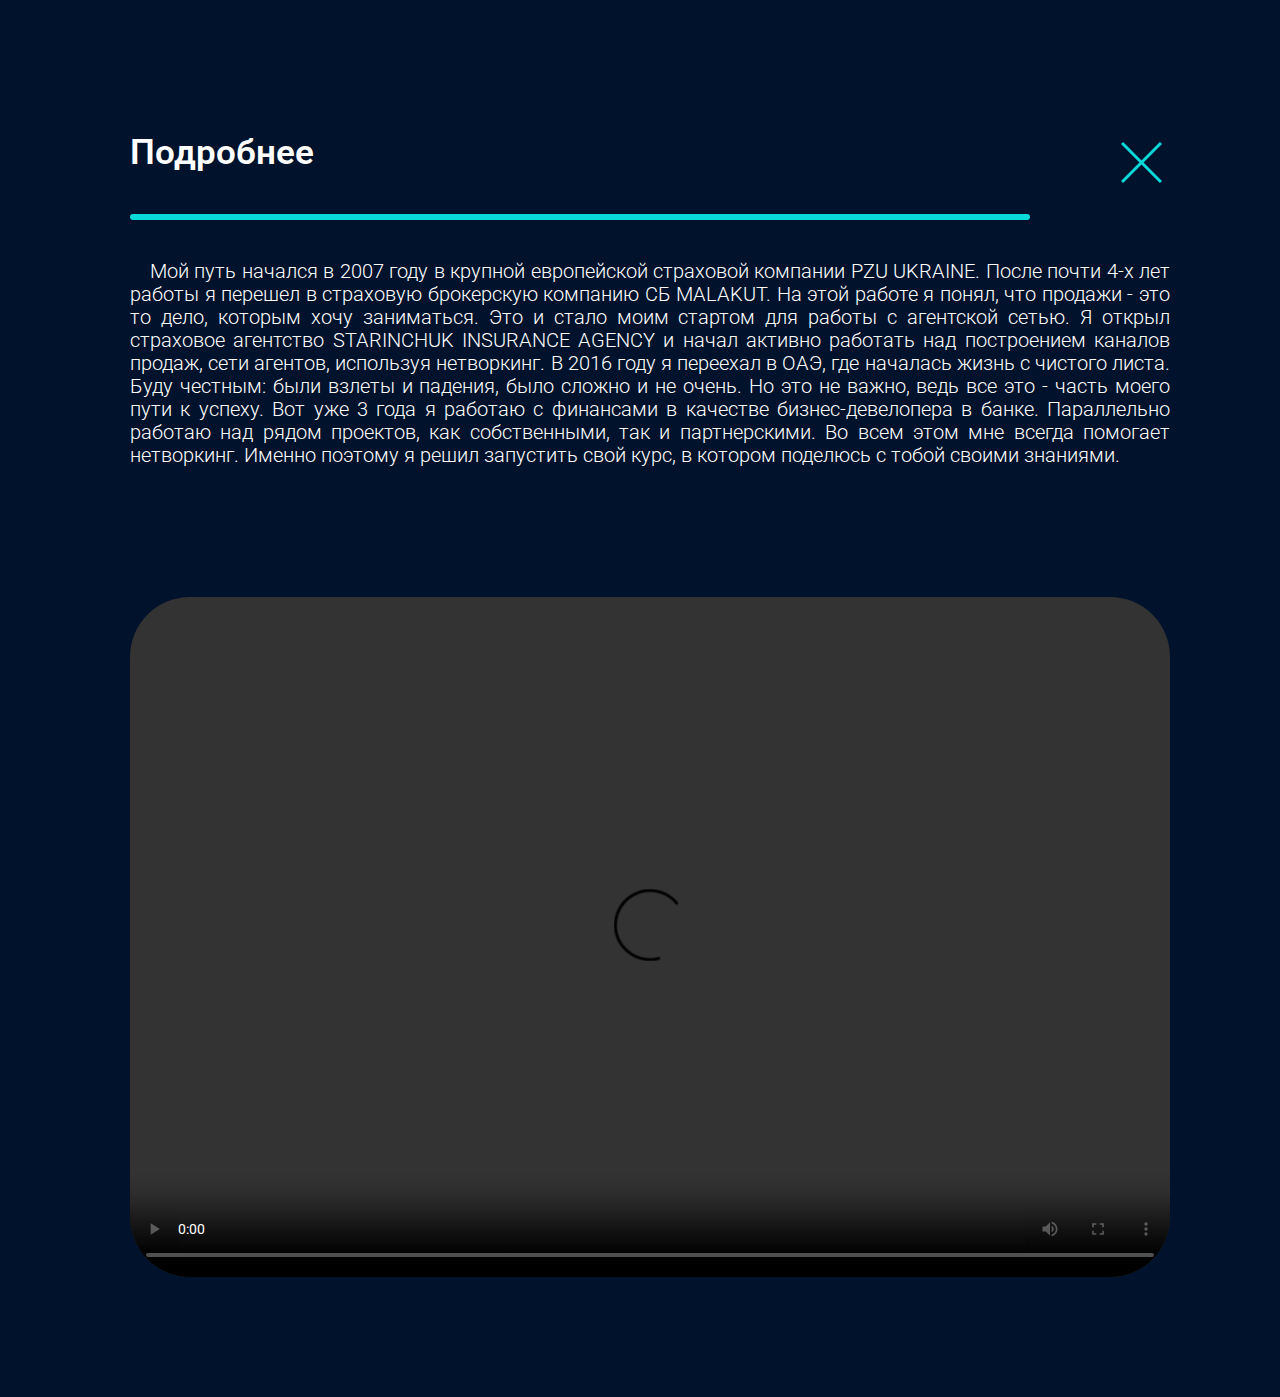
==== more-details.html @ c295afd4 "changed" ====
<!DOCTYPE html>
<html lang="en">

<head>
    <meta charset="UTF-8">
    <meta name="viewport" content="width=device-width, initial-scale=1.0">
    <title>Document</title>

    <link rel="stylesheet" href="./libs/Bootstrap-grid/bootstrap-grid.min.css">
    <link rel="stylesheet" href="./css/style.css">
    <link rel="stylesheet" href="./css/media.css">
    <link
        href="https://fonts.googleapis.com/css2?family=Roboto:ital,wght@0,100;0,300;0,400;0,500;0,700;0,900;1,100;1,300;1,400;1,500;1,700;1,900&display=swap"
        rel="stylesheet">
    <link rel="stylesheet" href="./fonts/ico-svg/style.css">

    <link rel="apple-touch-icon" sizes="57x57" href="./images/favicon/apple-icon-57x57.png">
    <link rel="apple-touch-icon" sizes="60x60" href="./images/favicon/apple-icon-60x60.png">
    <link rel="apple-touch-icon" sizes="72x72" href="./images/favicon/apple-icon-72x72.png">
    <link rel="apple-touch-icon" sizes="76x76" href="./images/favicon/apple-icon-76x76.png">
    <link rel="apple-touch-icon" sizes="114x114" href="./images/favicon/apple-icon-114x114.png">
    <link rel="apple-touch-icon" sizes="120x120" href="./images/favicon/apple-icon-120x120.png">
    <link rel="apple-touch-icon" sizes="144x144" href="./images/favicon/apple-icon-144x144.png">
    <link rel="apple-touch-icon" sizes="152x152" href="./images/favicon/apple-icon-152x152.png">
    <link rel="apple-touch-icon" sizes="180x180" href="./images/favicon/apple-icon-180x180.png">
    <link rel="icon" type="image/png" sizes="192x192"  href="./images/favicon/android-icon-192x192.png">
    <link rel="icon" type="image/png" sizes="32x32" href="./images/favicon/favicon-32x32.png">
    <link rel="icon" type="image/png" sizes="96x96" href="./images/favicon/favicon-96x96.png">
    <link rel="icon" type="image/png" sizes="16x16" href="./images/favicon/favicon-16x16.png">
    <link rel="manifest" href="./images/favicon/manifest.json">
    <meta name="msapplication-TileColor" content="#ffffff">
    <meta name="msapplication-TileImage" content="./images/favicon/ms-icon-144x144.png">
    <meta name="theme-color" content="#ffffff">    
</head>

<body>
    <div class="wrapper">
        <section class="more-details">
            <div class="container">
                <div class="more-details__context">
                    <div class="more-details__title">
                        <h2>Подробнее</h2>
                        <a href="index.html" class="close"></a>
                    </div>
                    <p> Мой путь начался в 2007 году в крупной европейской страховой компании PZU UKRAINE. После почти
                        4-х лет работы я перешел в страховую брокерскую компанию СБ MALAKUT. На этой работе я понял, что
                        продажи - это то дело, которым хочу заниматься. Это и стало моим стартом для работы с агентской
                        сетью.
                        Я открыл страховое агентство STARINCHUK INSURANCE AGENCY и начал активно работать над
                        построением каналов продаж, сети агентов, используя нетворкинг.
                        В 2016 году я переехал в ОАЭ, где началась жизнь с чистого листа. Буду честным: были взлеты и
                        падения, было сложно и не очень. Но это не важно, ведь все это - часть моего пути к успеху.
                        Вот уже 3 года я работаю с финансами в качестве бизнес-девелопера в банке. Параллельно работаю
                        над рядом проектов, как собственными, так и партнерскими.
                        Во всем этом мне всегда помогает нетворкинг. Именно поэтому я решил запустить свой курс, в
                        котором поделюсь с тобой своими знаниями.
                    </p>
                </div>
                <div class="more-details__media">
                    <div class="more-details__view">
                        <video autoplay="true" controls="controls" poster="">
                            <source src="./video/starinchuk.video_3.mp4" type="video/mp4" codecs="avc1.42E01E, mp4a.40.2">
                        </video>
                    </div>
                </div>
            </div>
        </section>
    </div>


</body>

</html>
---- css/style.css ----
* {
    
    margin: 0%;
    padding: 0%;
    text-decoration: none;
    list-style: none;
    box-sizing: border-box;
}

html {
    scroll-behavior: smooth;
}


/* body start */


body {
    font-family: 'Roboto', sans-serif;
    width: 100%;
    background: #00122C;
}

::-webkit-scrollbar {
    width: 13px;
    border-radius: 30px;
    background: rgba(255, 255, 255, 0.4);
}

::-webkit-scrollbar-thumb {
    border-radius: 30px;
    background: #0AD9D9;
    height: 45%;
}

/* body end  */

/* Button effects */



/* ---********************--- */


/*div wrapper start */

.wrapper {
    width: 100%;
    background: #00122C;
}


/* div wrapper end  */

/* ---********************--- */

/* header start */


header {
    position: absolute;
    top: 0%;
    width: 100%;
    z-index: 10;
    border-bottom: 1px solid #ffffff;
}


/* header end */

/* ---********************--- */

/* navbar start */


.navbar-own {
    display: flex;
    justify-content: space-between;
    width: 100%;
    height: 98px;
    align-items: center;
}

.navbar-own__logo {
    width: 283px;
    height: 49px;
    max-width: 283px;
    flex: 0 0 283px;
}

.navbar-own__logo img {
    width: 100%;
    height: 100%;
    object-fit: contain;
    object-position: center;
}

.navbar-own__right {
    display: flex;
    align-items: center;
}

.navbar-own__right a {
    font-size: 24px;
    font-weight: 400;
    line-height: 28px;
    letter-spacing: 0em;
    color: #ffffff;
}

.navbar-own__right .navbar-button__effect {
    transition: all 0.3s linear 0s;
    position: relative;
    overflow: hidden;
}

.navbar-own__right .navbar-button__effect:before {
    content: "\f0a4";
    font-family: 'FontAwesome';
    font-size: 20px;
    display: flex;
    align-items: center;
    position: absolute;
    top: 0;
    right: -30px;
    width: 30px;
    height: 100%;
    border-radius: 0px 0px;
    transition: all 0.1s linear 0s;
    text-align: center;
}

.navbar-own__right .navbar-button__effect:hover {
    text-indent: -50px;
}


.navbar-own__right a span {
    font-size: 24px;
    font-weight: 400;
    line-height: 1;
    letter-spacing: 0em;
    color: #ffffff;
    background: #0AD9D9;
    border-radius: 50px;
    display: flex;
    width: 159px;
    height: 42px;
    justify-content: center;
    align-items: center;
    margin-left: 50px;
}


/* navbar end */

/* ---********************--- */

/* section banner start*/


.banner {
    width: 100%;
    background: url('../images/background.jpg');
    height: 100vh;
    background-size: cover;
    position: relative;
    z-index: 9;

}

.banner::after {
    content: '';
    width: 100%;
    height: 100vh;
    background-size: cover;
    background: #001739;
    mix-blend-mode: color;
    opacity: 0.7;
    z-index: 10;
}

.banner-home {
    height: 100%;
    padding-top: 98px;
}

.banner-home__top {
    display: flex;
    align-items: center;
    height: 100%;
}
.banner-home__title{
    text-shadow: 5px, 5px, 5px, #001739;
}
.banner-home__title h1 {
    font-size: 48px;
    font-weight: 900;
    color: #ffffff;
    line-height: 56px;
    padding-top: 30px;
}

.banner-home__title p {
    font-size: 48px;
    font-weight: 300;
    color: #ffffff;
    line-height: 56px;
    padding-right: 50%;
    padding-bottom: 150px;
}

.banner-home__title a.sale-button__effect {
    font-size: 40px;
    font-weight: 400;
    line-height: 1;
    letter-spacing: 0em;
    color: #ffffff;
    display: flex;
    justify-content: center;
    align-items: center;
    width: 357px;
    height: 97px;
    background: #0AD9D9;
    border-radius: 50px;
    position: relative;
    transition: all 0.3s ease-in-out;
    overflow: hidden;
}

.banner-home__title a.sale-button__effect:focus {
    outline: 0;
}

.banner-home__title a.sale-button__effect:before {
    content: '';
    display: block;
    position: absolute;
    background: rgba(255, 255, 255, 1);
    width: 50px;
    height: 100%;
    left: 0;
    top: 0;
    opacity: 1;
    -webkit-filter: blur(40px);
    filter: blur(40px);
    -webkit-transform: translateX(-100px) skewX(-15deg);
    transform: translateX(-100px) skewX(-15deg);
    transition: all 0.3s ease-in-out;
}

.banner-home__title a.sale-button__effect:after {
    content: '';
    display: block;
    position: absolute;
    background: rgba(255, 255, 255, 0.2);
    width: 40px;
    height: 100%;
    left: 30px;
    top: 0;
    opacity: 1;
    -webkit-filter: blur(10px);
    filter: blur(10px);
    -webkit-transform: translateX(-100px) skewX(-15deg);
    transform: translateX(-100px) skewX(-15deg);
    transition: all 0.3s ease-in-out;
}

.banner-home__title a.sale-button__effect:hover {
    background: #06D6D6;
    cursor: pointer;
    color: #ffffff;
    letter-spacing: 1px;
    font-size: 42px;
}

.banner-home__title a.sale-button__effect:hover:before {
    -webkit-transform: translateX(400px) skewX(-15deg);
    transform: translateX(400px) skewX(-15deg);
    opacity: 1;
    transition: all 0.3s ease-in-out;
}

.banner-home__title a.sale-button__effect:hover:after {
    -webkit-transform: translateX(400px) skewX(-15deg);
    transform: translateX(400px) skewX(-15deg);
    opacity: 1;
    transition: all 0.53s ease-in-out;
}


/* section banner end  */

/* ---********************--- */

/* section more start */


.more {
    position: relative;
    width: 100%;
    height: 1080px;
    background-color: #ffffff;
    display: flex;
    align-items: center;
}

.more:before {
    content: '';
    position: absolute;
   width: 45.7%;
    height: 1090px;
    background: url('../images/about-imgbox.png')no-repeat;
    background-size: contain;
    background-position: bottom center;
    left: 100px;
    bottom: 0;
    z-index: 2;
}

.more::after {
    content: '';
    position: absolute;
    width: 55.5%;
    height: 690px;
    right: 0;
    bottom: calc(50% + 18px);
    border-radius: 60px 0 0 60px;
    background-color: #00122C;
    transform: translateY(50%);
    z-index: 1;
}

.more-info {
    display: flex;
    justify-content: flex-end;
    position: relative;
    z-index: 3;
}

.more-info__content {
    width: 590px;
    padding: 0;
    position: relative;
    z-index: 1;
}

.more-info__title h2 {
    font-weight: 600;
    font-size: 72px;
    color: #ffffff;
    position: relative;
    line-height: 1;
    padding-bottom: 35px;
    padding-top: 50px;
}

.more-info__title h2::after {
    content: '';
    position: absolute;
    bottom: 0;
    width: 100%;
    height: 6px;
    background: #0AD9D9;
    left: 0;
    border-radius: 30px;
}

.more-info__title {
    display: flex;
    justify-content: flex-start;
}

.more-info__content p {
    font-size: 30px;
    line-height: 35px;
    font-weight: 300;
    color: #ffffff;
    text-indent: 30px;
}

.more-info__content p:first-of-type {
    margin-top: 40px;
    text-align: justify;
    margin-bottom: 30px;
}

.more-info__content a {
    display: flex;
    justify-content: center;
    align-items: center;
    width: 484px;
    height: 135px;
    background: #0AD9D9;
    border-radius: 100px;
    margin: 0 auto;
    transform: translateY(38px);
}

.more-info__content .more-info__details {
    font-size: 64px;
    font-weight: 400;
    line-height: 1;
    letter-spacing: 0px;
    color: #ffffff;
    display: flex;
    justify-content: center;
    align-items: center;
    width: 484px;
    height: 135px;
    background: #0AD9D9;
    border-radius: 100px;
    margin: 0 auto;
    transform: translateY(38px);
    position: relative;
    transition: all 0.3s ease-in-out;
    overflow: hidden;
}

.more-info__content a.more-info__details:focus {
    outline: 0;
}

.more-info__content a.more-info__details:before {
    content: '';
    display: block;
    position: absolute;
    background: rgba(255, 255, 255, 1);
    width: 60px;
    height: 100%;
    left: 0;
    top: 0;
    opacity: 1;
    -webkit-filter: blur(50px);
    filter: blur(50px);
    -webkit-transform: translateX(-100px) skewX(-15deg);
    transform: translateX(-100px) skewX(-15deg);
    transition: all 0.3s ease-in-out;

}

.more-info__content a.more-info__details:after {
    content: '';
    display: block;
    position: absolute;
    background: rgba(255, 255, 255, 0.2);
    width: 40px;
    height: 100%;
    left: 30px;
    top: 0;
    opacity: 1;
    -webkit-filter: blur(15px);
    filter: blur(15px);
    -webkit-transform: translateX(-100px) skewX(-15deg);
    transform: translateX(-100px) skewX(-15deg);
    transition: all 0.3s ease-in-out;
}

.more-info__content a.more-info__details:hover {
    background: #06D6D6;
    cursor: pointer;
    color: #ffffff;
    letter-spacing: 1px;
    font-size: 66px;

}

.more-info__content a.more-info__details:hover:before {
    -webkit-transform: translateX(600px) skewX(-15deg);
    transform: translateX(600px) skewX(-15deg);
    opacity: 1;
    transition: all 0.3s ease-in-out;
}

.more-info__content a.more-info__details:hover:after {
    -webkit-transform: translateX(600px) skewX(-15deg);
    transform: translateX(600px) skewX(-15deg);
    opacity: 1;
    transition: all 0.53s ease-in-out;
}


/* section more end */

/* ---********************--- */

/* section about start*/

.about {

    margin-top: 200px;
}

/* about-info__top */

.about .about-info__top .about-info-content {
    display: block;
    width: 615px;
}

.about .about-info__top .about-info__title {
    display: flex;
    justify-content: flex-start;
}

.about .about-info__top .about-info__title h2 {
    font-weight: 600;
    font-size: 72px;
    color: #ffffff;
    position: relative;
    line-height: 84px;
    padding-bottom: 40px;
}

.about .about-info__top .about-info__title h2::after {
    content: '';
    position: absolute;
    bottom: 0;
    width: calc(100% - 20%);
    height: 6px;
    left: 0;
    background: #0AD9D9;
    border-radius: 30px;
}

.about .about-info__top p {
    font-size: 30px;
    line-height: 35px;
    font-weight: 300;
    color: #ffffff;
    text-indent: 20px;
}

.about .about-info__top p:first-of-type {
    margin-top: 57px;
    text-align: justify;
    margin-bottom: 30px;
}

.about .about-info__top .about-info__icon {
    width: 780px;
    height: 620px;
    margin-top: 50px;
    margin-left: auto;
}

.about .about-info__top .about-info__icon img {
    width: 100%;
    height: 100%;
    object-fit: contain;
    object-position: center;
}

/* about-info__middle */

.about .about-info__middle .about-info__icon {
    width: 790px;
    height: 770px;
    margin-right: auto;
    margin-left: -50px;
   
}

.about .about-info__middle .about-info__icon img {
    width: 100%;
    height: 100%;
    object-fit: contain;
    object-position: center;
}

.about .about-info__middle .about-info-content {
    display: block;
    margin-top: 150px;
    width: 615px;
    margin-left: -50px;
}

.about .about-info__middle .about-info__title {
    display: flex;
    justify-content: flex-start;
}

.about .about-info__middle .about-info__title h2 {
    font-weight: 600;
    font-size: 72px;
    color: #ffffff;
    position: relative;
    line-height: 84px;
    padding-bottom: 40px;
}

.about .about-info__middle .about-info__title h2::after {
    content: '';
    position: absolute;
    bottom: 0;
    width: calc(100% - 10%);
    height: 6px;
    left: 0;
    background: #0AD9D9;
    border-radius: 30px;
}

.about .about-info__middle p {
    font-size: 30px;
    line-height: 35px;
    font-weight: 300;
    color: #ffffff;
    text-indent: 25px;
}

.about .about-info__middle p:first-of-type {
    margin-top: 50px;
    text-align: justify;
    margin-bottom: 30px;
}

/* about-info__bottom */

.about .about-info__bottom .about-info-content {
    width: 615px;
    display: block;
}

.about .about-info__bottom .about-info__title {
    display: flex;
    justify-content: flex-start;
}

.about .about-info__bottom .about-info__title h2 {
    font-weight: 600;
    font-size: 72px;
    color: #ffffff;
    position: relative;
    line-height: 84px;
    padding-bottom: 40px;
}

.about .about-info__bottom .about-info__title h2::after {
    content: '';
    position: absolute;
    bottom: 0;
    width: calc(100% - 20%);
    height: 6px;
    left: 0;
    background: #0AD9D9;
    border-radius: 30px;
}

.about .about-info__bottom p {
    font-size: 30px;
    line-height: 35px;
    font-weight: 300;
    color: #ffffff;
    text-indent: 25px;
}

.about .about-info__bottom p:first-of-type {
    margin-top: 55px;
    text-align: justify;
    margin-bottom: 30px;
    width: 615px;
}

.about .about-info__bottom .about-info__icon {
    margin-top: -70px;
    width: 650px;
    height: 600px;
 margin-left: auto;
}

.about .about-info__bottom .about-info__icon img {
    width: 100%;
    height: 100%;
    object-fit: contain;
    object-position: center;
}


/* section about end */

/* ---********************--- */

/* section media start */

.media {
    margin-top: 180px;
}

.media .media-view {
    width: 100%;
    height: 854px;

}

.media .media-view video {
    width: 100%;
    height: 100%;
    border-radius: 60px;
    object-fit: cover;
    object-position: center;
    outline: none;
}

/* section media end */

/* ---********************--- */

/* section information start */

.information .info-context {
    display: flex;
    justify-content: center;
    padding-top: 100px;
}

.information .info-context .info-context__title h2 {
    font-weight: 600;
    font-size: 72px;
    color: #ffffff;
    position: relative;
    line-height: 1;
    padding-bottom: 35px;
}

.information .info-context .info-context__title h2::after {
    content: '';
    position: absolute;
    bottom: 0;
    width: 100%;
    height: 6px;
    left: 0;
    background: #0AD9D9;
    border-radius: 30px;
}

.information .info__icons ul {
    display: flex;
    flex-wrap: wrap;
    padding-top: 180px;
    justify-content: space-between;
}

.information .info__icons li {
    display: flex;
    flex-direction: column;
    width: 20%;
    align-items: center;
}

.information .info__icons li:nth-child(2) {
    padding: 0 50px;
}

.information .info__icons i {
    font-size: 180px;
    color: #0AD9D9;
}

.information .info__icons span {
    font-weight: normal;
    font-size: 36px;
    line-height: 42px;
    text-align: center;
    color: #FFFFFF;
    padding-top: 55px;
}

/* information info-textbook */

.information .info-textbook {
    margin-top: 220px;
    width: calc(100% - 15%);
}

.information .info-textbook .info-textbook__title h2 {
    font-weight: 600;
    font-size: 72px;
    color: #ffffff;
    position: relative;
    line-height: 1;
    padding-bottom: 40px;
}

.information .info-textbook p.first__paragraph {
    font-weight: 300;
    font-size: 36px;
    line-height: 42px;
    color: #FFFFFF;
    padding-right: 170px;
}

.information .info-textbook ul {
    padding-top: 40px;
}

.information .info-textbook li {
    border-bottom: 2px solid #0AD9D9;
    padding-top: 35px;
    padding-bottom: 12px;
    padding-right: 170px;
}

.information .info-textbook li:last-child {
    border-bottom: 0;
    padding-bottom: 50px;
}

.information .info-textbook span {
    font-weight: bold;
    font-size: 30px;
    line-height: 35px;
    color: #0AD9D9;
}

.information .info-textbook li>p {
    color: #ffffff;
    font-weight: 300;
    font-size: 30px;
    line-height: 35px
}

.information .info-textbook .marked__paragraph {
    border: 2px solid #0AD9D9;
    padding: 20px 30px;
    font-weight: 300;
    font-size: 30px;
    line-height: 35px;
    color: #FFFFFF;
}

.information .info-textbook p.second__paragraph {
    font-weight: 300;
    font-size: 30px;
    line-height: 35px;
    color: #FFFFFF;
    padding-top: 65px;
    padding-bottom: 90px;
}

/* section information end */

/* ---********************--- */

/* section sale start */

.sale {
    padding-bottom: 125px;
}

.sale .sale-ability {
    position: relative;
}

.sale .sale-ability::after {
    content: '';
    display: block;
    position: absolute;
    top: 0;
    width: 100%;
    height: 6px;
    left: 0;
    border-radius: 30px;
    background: #0AD9D9;
}

.sale .sale-ability__title h2 {
    font-weight: 600;
    font-size: 72px;
    color: #ffffff;
    position: relative;
    line-height: 1;
    padding-top: 100px;
}

.sale .sale-ability__icon ul {
    display: flex;
    flex-wrap: wrap;
    padding-top: 180px;
    justify-content: space-between;

}

.sale .sale-ability__icon li {
    display: flex;
    flex-direction: column;
    width: 20%;
    align-items: center;
}


.sale .sale-ability__icon i {
    font-size: 180px;
    color: #0AD9D9;
}

.sale .sale-ability__icon span {
    font-weight: normal;
    font-size: 36px;
    line-height: 42px;
    text-align: center;
    color: #FFFFFF;
    padding-top: 80px;
}

/* sale-discount */

.sale-discount {
    padding-right: 61px;
    padding-top: 145px;
}
.sale-discount .row{
    justify-content: space-between;
}

.sale-discount__items {
    width: 547px;
    height: 881px;
    background: white;
    position: relative;
    display: flex;
    flex-direction: column;
    align-items: center;
    padding-top: 150px;
    border-radius: 60px;

}

.sale-discount__items .discount {
    width: 211px;
    height: 211px;
    background: #0AD9D9;
    border-radius: 50%;
    position: absolute;
    top: -61px;
    right: -61px;
    display: flex;
    justify-content: center;
    align-items: center;
    flex-direction: column;
}

.sale-discount__items h3.base {
    font-size: 93px;
    font-weight: 900;
    color: #001739;
    line-height: 70px;
}

.sale-discount__items h3.premium {
    font-size: 93px;
    font-weight: 900;
    color: #0AD9D9;
    line-height: 70px;
}

.sale-discount__items .sale__info {
    width: calc(100% - 102px);
    background: rgba(0, 18, 44, 0.15);
    position: relative;
    margin-top: 131px;
    height: 465px;
    border-radius: 0 0 60px 60px;
    display: flex;
    flex-direction: column;
    justify-content: center;
    padding: 0 30px;
}

.sale-discount__items .sale__info>span {
    font-weight: 400;
    font-size: 36px;
    color: black;
    margin-bottom: 57px;
}

.sale-discount__items .sale__info>p {
    line-height: 28px;
    font-size: 24px;
    font-weight: 400;
    line-height: 28px;
    color: black;
}

.sale-discount__items .sale__info .price {
    width: 143px;
    height: 143px;
    border-radius: 50%;
    position: absolute;
    left: 50%;
    transform: translateX(-50%);
    background: #001739;
    top: -71.5px;
    display: flex;
    justify-content: center;
    align-items: center;
    flex-direction: column;
}

.sale-discount__items .sale__info .price span {
    color: #0AD9D9;
    padding: 0 17px;
    font-size: 36px;
    font-weight: 900;
}

.sale-discount__items .sale__info .price small {
    position: relative;
    padding: 0 17px;
    font-size: 36px;
    font-weight: 700;
    color: white;
}

.sale-discount__items .sale__info .price small::after {
    content: '';
    display: block;
    position: absolute;
    top: 50%;
    transform: translateY(-50%);
    left: 0;
    width: 100%;
    height: 2px;
    background: #0AD9D9;
}

.sale-discount__items .discount span {
    color: white;
    font-size: 64px;
    font-weight: 700;
    line-height: 1;


}

.sale-discount__items .discount small {
    color: white;
    font-size: 36px;
    font-weight: 300;
    line-height: 1;
}

.sale-discount__items .buy__course {
    display: flex;
    position: absolute;
    left: 50%;
    transform: translateX(-50%);
    bottom: -55px;  
}
/* for__base button */

.sale-discount__items .buy__course .for__base {
    color: #ffffff;
    font-size: 40px;
    font-weight: 400;
    display: flex;
    border-radius: 50px;
    width: 423px;
    height: 110px;
    background: #0AD9D9;
    justify-content: center;
    align-items: center;
    position: relative;
    transition: all 0.3s ease-in-out;
    overflow: hidden;
}

.sale-discount__items .buy__course .for__base:focus {
    outline: 0;
}

.sale-discount__items .buy__course .for__base:before {
    content: '';
    display: block;
    position: absolute;
    background: rgba(255, 255, 255, 1);
    width: 50px;
    height: 100%;
    left: 0;
    top: 0;
    opacity: 1;
    -webkit-filter: blur(40px);
    filter: blur(40px);
    -webkit-transform: translateX(-100px) skewX(-15deg);
    transform: translateX(-100px) skewX(-15deg);
    transition: all 0.3s ease-in-out;
}

.sale-discount__items .buy__course .for__base:after {
    content: '';
    display: block;
    position: absolute;
    background: rgba(255, 255, 255, 0.2);
    width: 40px;
    height: 100%;
    left: 30px;
    top: 0;
    opacity: 1;
    -webkit-filter: blur(10px);
    filter: blur(10px);
    -webkit-transform: translateX(-100px) skewX(-15deg);
    transform: translateX(-100px) skewX(-15deg);
    transition: all 0.3s ease-in-out;
}

.sale-discount__items .buy__course .for__base:hover {
    background: #06D6D6;
    cursor: pointer;
    color: #ffffff;
    letter-spacing: 1px;
    font-size: 42px;
}

.sale-discount__items .buy__course .for__base:hover:before {
    -webkit-transform: translateX(400px) skewX(-15deg);
    transform: translateX(400px) skewX(-15deg);
    opacity: 1;
    transition: all 0.3s ease-in-out;
}

.sale-discount__items .buy__course .for__base:hover:after {
    -webkit-transform: translateX(400px) skewX(-15deg);
    transform: translateX(400px) skewX(-15deg);
    opacity: 1;
    transition: all 0.53s ease-in-out;
}

/* for__premium button */

.sale-discount__items .buy__course .for__premium {
    color: #ffffff;
    font-size: 40px;
    font-weight: 400;
    display: flex;
    border-radius: 50px;
    width: 423px;
    height: 110px;
    background: #0AD9D9;
    justify-content: center;
    align-items: center;
    position: relative;
    transition: all 0.3s ease-in-out;
    overflow: hidden;
}

.sale-discount__items .buy__course .for__premium:focus {
    outline: 0;
}

.sale-discount__items .buy__course .for__premium:before {
    content: '';
    display: block;
    position: absolute;
    background: rgba(255, 255, 255, 1);
    width: 50px;
    height: 100%;
    left: 0;
    top: 0;
    opacity: 1;
    -webkit-filter: blur(40px);
    filter: blur(40px);
    -webkit-transform: translateX(-100px) skewX(-15deg);
    transform: translateX(-100px) skewX(-15deg);
    transition: all 0.3s ease-in-out;
}

.sale-discount__items .buy__course .for__premium:after {
    content: '';
    display: block;
    position: absolute;
    background: rgba(255, 255, 255, 0.2);
    width: 40px;
    height: 100%;
    left: 30px;
    top: 0;
    opacity: 1;
    -webkit-filter: blur(10px);
    filter: blur(10px);
    -webkit-transform: translateX(-100px) skewX(-15deg);
    transform: translateX(-100px) skewX(-15deg);
    transition: all 0.3s ease-in-out;
}

.sale-discount__items .buy__course .for__premium:hover {
    background: #06D6D6;
    cursor: pointer;
    color: #ffffff;
    letter-spacing: 1px;
    font-size: 42px;
}

.sale-discount__items .buy__course .for__premium:hover:before {
    -webkit-transform: translateX(400px) skewX(-15deg);
    transform: translateX(400px) skewX(-15deg);
    opacity: 1;
    transition: all 0.3s ease-in-out;
}

.sale-discount__items .buy__course .for__premium:hover:after {
    -webkit-transform: translateX(400px) skewX(-15deg);
    transform: translateX(400px) skewX(-15deg);
    opacity: 1;
    transition: all 0.53s ease-in-out;
}

/* section sale end  */

/* ---********************--- */

/* section footer start */

footer {
    padding-bottom: 80px;
}

.footer-main {
    position: relative;
    display: flex;
    justify-content: space-between;
    padding-top: 65px;
    padding-left: 130px;
    padding-right: 130px;

}

.footer-main::after {
    content: '';
    display: block;
    position: absolute;
    top: 0;
    width: 100%;
    height: 6px;
    left: 0;
    border-radius: 30px;
    background: #0AD9D9;
}

.footer-main .footer-main__contact span {
    font-size: 24px;
    font-weight: 700;
    color: #0AD9D9;
}

.footer-main .footer-main__contact small {
    font-size: 24px;
    font-weight: 400;
    color: #ffffff;
}

.footer-main .footer-main__contact a {
    font-size: 24px;
    font-weight: 400;
    color: #ffffff;
}

.footer-main .footer-main__social {
    display: flex;
}

.footer-main .footer-main__social span {
    font-size: 24px;
    font-weight: 700;
    color: #0AD9D9;
    margin-right: 15px;
}

.footer-main .footer-main__social a {
    font-size: 29px;
    margin-left: 15px;
}

/* footer-copyright */

.footer-copyright .footer__logo {
    height: 27px;
    max-width: 153px;
    flex: 0 0 153px;
}

.footer-copyright .footer__logo img {
    width: 100%;
    height: 100%;
    object-fit: contain;
    object-position: center;
}


.footer-copyright {
    display: flex;
    justify-content: space-between;
    padding-top: 80px;
    padding-left: 130px;
    padding-right: 130px;
}

.footer-copyright span {
    font-size: 12px;
    font-weight: 300;
    color: #ffffff;
}

/*section footer end  */




/* next page more details */

.more-details {
    display: flex;
    justify-content: center;
    align-items: center;
    width: 100%;
    padding-left: 20px;
}

.more-details .more-details__context .more-details__title {
    display: flex;
    justify-content: space-between;
    margin-top: 145px;
}

.more-details .more-details__context .more-details__title h2 {
    font-weight: 600;
    font-size: 72px;
    color: #ffffff;
    position: relative;
    line-height: 1;
    padding-bottom: 50px;
    width: 70%;
}

.more-details .more-details__context .more-details__title h2::after {
    content: '';
    position: absolute;
    bottom: 0;
    width: 900px;
    height: 6px;
    background: #0AD9D9;
    left: 0;
    border-radius: 30px;
}

.more-details .more-details__context p {
    font-size: 30px;
    line-height: 35px;
    font-weight: 300;
    color: #ffffff;
    text-indent: 30px;
    text-align: justify;
    display: flex;
    padding-top: 60px;
}

.more-details .more-details__media {
    margin-top: 130px;
}

.more-details .more-details__media .more-details__view {
    width: 1500px;
    height: 790px;
    margin-bottom: 130px;
}

.more-details .more-details__media .more-details__view video {
    width: 100%;
    height: 100%;
    border-radius: 60px;
    object-fit: cover;
    object-position: center;
    outline: none;
}

.close {
    position: relative;
    width: 55px;
    height: 55px;
}

.close:hover {
    opacity: 1;
}

.close:before,
.close:after {
    position: absolute;
    left: 25px;
    content: ' ';
    height: 55px;
    width: 3px;
    background-color: #0AD9D9;
}

.close:before {
    transform: rotate(45deg);
}

.close:after {
    transform: rotate(-45deg);
}

/* section more-details end */
---- css/media.css ----
.container {
    max-width: 1545px;
}

@media(max-width: 1680px) {

    /* 1480 - 1720 */

    .container {
        max-width: 1350px;
    }

    /* banner */

    .banner-home__title h1 {
        font-size: 46px;
        font-weight: 900;
        color: rgb(255 255 255);
        line-height: 54px;
        padding-top: 25px;
    }

    .banner-home__title p {
        font-size: 46px;
        font-weight: 300;
        color: rgb(255 255 255);
        line-height: 54px;
        padding-right: 50%;
        padding-bottom: 125px;
    }

    .banner-home__title a.sale-button__effect {
        font-size: 37px;
        font-weight: 400;
        line-height: 1;
        letter-spacing: 0em;
        color: rgb(255 255 255);
        display: flex;
        justify-content: center;
        align-items: center;
        width: 340px;
        height: 90px;
        background: rgb(10 217 217);
        border-radius: 50px;
        position: relative;
        transition: all 0.3s ease-in-out;
        overflow: hidden;
    }

    .banner-home__title a.sale-button__effect:hover {
        background: #06D6D6;
        cursor: pointer;
        color: #ffffff;
        letter-spacing: 1px;
        font-size: 40px;
    }

    /* section more */
    .more {
        position: relative;
        width: 100%;
        height: 100vh;
        background-color: #ffffff;
        display: flex;
        align-items: center;
    }

    .more:before {
        content: '';
        position: absolute;
        width: 48.7%;
        height: 890px;
        background: url(../images/about-imgbox.png)no-repeat;
        background-size: contain;
        background-position: bottom center;
        left: 90px;
        bottom: 0;
        z-index: 2;
    }

    .more::after {
        content: '';
        position: absolute;
        width: 52.7%;
        height: 520px;
        right: 0;
        bottom: calc(50% + 18px);
        border-radius: 60px 0 0 60px;
        background-color: rgb(0 18 44);
        transform: translateY(55%);
        z-index: 1;
    }

    .more-info__content {
        width: 530px;
    }

    .more-info__title h2 {
        font-size: 60px;
        padding-bottom: 30px;
        padding-top: 60px;
    }

    .more-info__content p:first-of-type {
        margin-top: 35px;
        margin-bottom: 25px;
    }

    .more-info__content p {
        font-size: 24px;
        line-height: 28px;
        text-indent: 25px;
    }

    .more-info__content .more-info__details {
        font-size: 54px;
        width: 420px;
        height: 120px;
    }

    .more-info__content a.more-info__details:hover {
        font-size: 56px;
    }

    /* section about */

    .about {
        margin-top: 100px;
    }

    .about .about-info__top .about-info-content {
        display: block;
        width: 515px;
    }

    .about .about-info__top .about-info__title h2 {
        font-size: 60px;
        line-height: 60px;
        padding-bottom: 35px;
    }

    .about .about-info__top p {
        font-size: 25px;
        line-height: 30px;
        text-indent: 17px;
    }

    .about .about-info__top p:first-of-type {
        margin-top: 57px;
        text-align: justify;
        margin-bottom: 30px;
    }

    .about .about-info__top .about-info__icon {
        width: 640px;
        height: 520px;
        margin-left: 90px;
    }

    .about .about-info__middle .about-info__icon {
        width: 690px;
        height: 670px;
        margin-right: 50px;
        margin-left: -40px;
    }

    .about .about-info__middle .about-info-content {
        display: block;
        margin-top: 125px;
        width: 515px;
        margin-left: -30px;
    }

    .about .about-info__middle .about-info__title h2 {
        font-size: 60px;
        line-height: 60px;
        padding-bottom: 35px;
    }

    .about .about-info__middle p {
        font-size: 25px;
        line-height: 30px;
        text-indent: 17px;
    }

    .about .about-info__middle p:first-of-type {
        margin-top: 50px;
        text-align: justify;
        margin-bottom: 30px;
    }

    .about .about-info__bottom .about-info-content {
        width: 515px;
        display: block;
    }

    .about .about-info__bottom .about-info__title h2 {
        font-size: 60px;
        line-height: 60px;
        padding-bottom: 35px;
    }

    .about .about-info__bottom p {
        font-size: 25px;
        line-height: 30px;
        text-indent: 17px;
    }

    .about .about-info__bottom p:first-of-type {
        margin-top: 40px;
        text-align: justify;
        margin-bottom: 25px;
        width: 515px;
    }

    .about .about-info__bottom .about-info__icon {
        margin-top: -50px;
        width: 550px;
        height: 500px;
        margin-left: 120px;
    }

    .media {
        margin-top: 150px;
        margin-bottom: 50px;
    }

    .media .media-view {
        width: 100%;
        height: 750px;
    }

    .information .info-context .info-context__title h2 {
        font-size: 60px;
        padding-bottom: 35px;
    }

    .information .info__icons ul {
        padding-top: 120px;
    }

    .information .info__icons i {
        font-size: 130px;
    }

    .information .info__icons span {
        font-size: 25px;
        line-height: 30px;
        padding-top: 40px;
        display: block;
        width: 200px;
    }

    .information .info-textbook {
        margin-top: 130px;
        width: calc(100% - 20%);
    }

    .information .info-textbook .info-textbook__title h2 {
        font-size: 60px;
        padding-bottom: 40px;
    }

    .information .info-textbook p.first__paragraph {
        font-size: 25px;
        line-height: 30px;
        color: #FFFFFF;
        padding-right: 270px;
    }

    .information .info-textbook ul {
        padding-top: 35px;
    }

    .information .info-textbook li {
        border-bottom: 2px solid #0AD9D9;
        padding-top: 30px;
        padding-bottom: 10px;
        padding-right: 270px;
    }

    .information .info-textbook li:last-child {
        border-bottom: 0;
        padding-bottom: 40px;
    }

    .information .info-textbook span {
        font-size: 25px;
        line-height: 30px;
    }

    .information .info-textbook li>p {
        font-size: 25px;
        line-height: 30px
    }

    .information .info-textbook .marked__paragraph {
        font-size: 25px;
        line-height: 30px;
    }

    .information .info-textbook p.second__paragraph {
        font-size: 25px;
        line-height: 30px;
        padding-top: 50px;
        padding-bottom: 70px;
    }


    .sale {
        padding-bottom: 90px;
    }

    .sale .sale-ability__title h2 {
        font-size: 60px;
        padding-top: 80px;
    }

    .sale .sale-ability__icon ul {
        padding-top: 100px;
    }

    .sale .sale-ability__icon i {
        font-size: 140px;
    }

    .sale .sale-ability__icon span {
        font-size: 25px;
        line-height: 30px;
        padding-top: 60px;
        display: block;
        width: 170px;
    }

    /* sale-discount */

    .sale-discount {
        /* padding-right: 61px; */
        padding-top: 125px;
        /* margin-left: 91px; */
    }

    .sale-discount .row {
        justify-content: space-around;
    }

    .sale-discount__items {
        width: 467px;
        height: 771px;
        padding-top: 120px;
    }

    .sale-discount__items .discount {
        width: 141px;
        height: 141px;
        top: -31px;
        right: -31px;
    }

    .sale-discount__items h3.base {
        font-size: 62px;
        line-height: 40px;
    }

    .sale-discount__items h3.premium {
        font-size: 62px;
        line-height: 40px;
    }

    .sale-discount__items .sale__info {
        width: calc(100% - 112px);
        background: rgba(0, 18, 44, 0.15);
        position: relative;
        margin-top: 91px;
        height: 425px;
        padding: 0 25px;
    }

    .sale-discount__items .sale__info>span {
        font-size: 25px;
        margin-bottom: 37px;
    }

    .sale-discount__items .sale__info>p {
        line-height: 23px;
        font-size: 20px;
    }

    .sale-discount__items .sale__info .price {
        width: 113px;
        height: 113px;
        top: -51.5px;
    }

    .sale-discount__items .sale__info .price span {
        padding: 0 15px;
        font-size: 25px;
    }

    .sale-discount__items .sale__info .price small {
        padding: 0 15px;
        font-size: 25px;
    }

    .sale-discount__items .discount span {
        font-size: 50px;
    }

    .sale-discount__items .discount small {
        font-size: 25px;
    }

    .sale-discount__items .buy__course {
        left: 50%;
        transform: translateX(-50%);
        bottom: -45px;
    }

    /* for__base button */

    .sale-discount__items .buy__course .for__base {
        font-size: 32px;
        width: 393px;
        height: 90px;
    }

    .sale-discount__items .buy__course .for__base:hover {
        letter-spacing: 1px;
        font-size: 34px;
    }

    /* for__premium button */

    .sale-discount__items .buy__course .for__premium {
        font-size: 32px;
        width: 393px;
        height: 90px;
    }


    .sale-discount__items .buy__course .for__premium:hover {
        letter-spacing: 1px;
        font-size: 34px;
    }

    .more-details .more-details__context .more-details__title {
        margin-top: 135px;
    }

    .more-details .more-details__context .more-details__title h2 {
        font-size: 60px;
    }

    .more-details .more-details__context p {
        font-size: 25px;
        line-height: 30px;
        text-indent: 25px;
        padding-top: 60px;
    }

    .more-details .more-details__media {
        margin-top: 130px;
    }

    .more-details .more-details__media .more-details__view {
        width: 1280px;
        height: 740px;
        margin-bottom: 130px;
    }

    /* section more-details end */
}




@media(max-width: 1480px) {

    /* 1280 - 1480 */
    .container {
        max-width: 1240px;
    }

    .more {
        height: 100vh;
    }

    .more:before {
        width: 46.7%;
    }

}

@media(max-width: 1280px) {

    /* 1170 - 1280 */
    .container {
        max-width: 1070px;
    }

    .banner-home__title h1 {
        font-size: 40px;
        line-height: 50px;
    }

    .banner-home__title p {
        font-size: 40px;
        line-height: 50px;
    }


    .more {
        height: 100vh;
    }

    .more:before {
        width: 47.1%;
        height: 760px;
    }

    .more::after {

        width: 51.7%;
        height: 420px;
        bottom: calc(45% + 70px);
        transform: translateY(65%);
    }

    .more-info__content {
        width: 440px;
    }

    .more-info__title {
        padding-top: 60px;
    }

    .more-info__title h2 {
        font-size: 35px;
        padding-bottom: 20px;
        padding-top: 35px;
    }

    .more-info__content p:first-of-type {
        margin-top: 20px;
        margin-bottom: 15px;
    }

    .more-info__content p {
        font-size: 20px;
        line-height: 23px;
        text-indent: 20px;
    }

    .more-info__content .more-info__details {
        font-size: 45px;
        width: 300px;
        height: 95px;
        transform: translateY(50px);
    }

    .more-info__content a.more-info__details:hover {
        font-size: 47px;
    }

    .about .about-info__top .about-info__title h2 {
        font-size: 35px;
        line-height: 35px;
        padding-bottom: 30px;
    }

    .about .about-info__top p:first-of-type {
        margin-top: 35px;
        text-align: justify;
        margin-bottom: 30px;
    }

    .about .about-info__top .about-info-content {
        display: block;
        width: 100%
    }

    .about .about-info__top p {
        font-size: 20px;
        line-height: 23px;
        text-indent: 15px;
    }

    .about .about-info__top .about-info__icon {
        width: 100%;
        height: 465px;
        margin-left: auto;
        margin-top: -30px;
    }


    .about .about-info__middle .about-info__icon {
        width: 100%;
        height: 465px;
        margin-left: -30px;
    }

    .about .about-info__middle .about-info__title h2 {
        font-size: 35px;
        line-height: 35px;
        padding-bottom: 30px;
    }

    .about .about-info__middle .about-info-content p:first-of-type {
        margin-top: 35px;
        text-align: justify;
        margin-bottom: 30px;
    }

    .about .about-info__middle .about-info-content p {
        font-size: 20px;
        line-height: 25px;
        text-indent: 15px;
    }

    .about .about-info__middle .about-info-content {
        margin-left: 0;
        width: 100%;
    }

    .media {
        margin-top: 120px;
    }

    .media .media-view {
        width: 100%;
        height: 560px;
    }

    .about .about-info__bottom .about-info__title h2 {
        font-size: 35px;
        line-height: 35px;
        padding-bottom: 30px;
    }

    .about .about-info__bottom p:first-of-type {
        text-align: justify;
        width: 100%;
        margin-top: 30px;
    }

    .about .about-info__bottom p {
        font-size: 25px;
        line-height: 30px;
        text-indent: 17px;
    }

    .about .about-info__bottom .about-info__icon {
        margin-top: -30px;
        width: 100%;
        height: 425px;
        margin-left: 0px;
    }

    .about .about-info__bottom .about-info-content {
        width: 100%;
        display: block;
    }

    .information .info-context .info-context__title h2 {
        font-size: 35px;
        padding-bottom: 35px;
    }

    .information .info__icons ul {
        padding-top: 90px;
    }

    .information .info__icons i {
        font-size: 100px;
    }

    .information .info__icons span {
        font-size: 20px;
        line-height: 23px;
        padding-top: 30px;
        width: 70%;
    }

    .information .info-textbook .info-textbook__title h2 {
        font-size: 35px;
        padding-bottom: 30px;
    }
    .information .info-textbook p.first__paragraph {
        font-size: 20px;
        line-height: 25px;
    }.information .info-textbook li>p {
        font-size: 20px;
        line-height: 23px;
    }.information .info-textbook span {
        font-size: 20px;
        line-height: 23px;
    }
    .information .info-textbook .marked__paragraph {
        font-size: 20px;
        line-height: 23px;
    }
    .information .info-textbook p.second__paragraph {
        font-size: 20px;
        line-height: 23px;
        padding-top: 40px;
        padding-bottom: 60px;
    }
    .sale .sale-ability__title h2 {
        font-size: 35px;
        padding-top: 60px;
    }.sale .sale-ability__icon i {
        font-size: 110px;
    }.sale .sale-ability__icon li {
        width: 25%;
    }

    .sale-discount {
        padding-top: 90px;
    }.sale-discount__items .discount {
        width: 110px;
        height: 110px;
        top: -21px;
        right: -21px;
    }.sale-discount__items .discount span {
        font-size: 30px;
    }.sale-discount__items .discount small {
        font-size: 20px;
    }
    .sale-discount__items {
        width: 370px;
        height: 650px;
        padding-top: 110px;
    }.sale-discount__items .sale__info .price {
        width: 90px;
        height: 90px;
        top: -45.5px;
    }.sale-discount__items .sale__info {
        width: calc(100% - 102px);
        background: rgb(0 18 44 / 15%);
        position: relative;
        /* margin-top: 91px; */
        height: 350px;
        padding: 0px 20px;
    }
    .sale-discount__items .buy__course .for__base:hover {
        letter-spacing: 1px;
        font-size: 30px;
    }.sale-discount__items .buy__course .for__base {
        font-size: 28px;
        width: 290px;
        height: 75px;
    }  .sale-discount__items .buy__course .for__premium:hover {
        letter-spacing: 1px;
        font-size: 30px;
    }.sale-discount__items .buy__course .for__premium {
        font-size: 28px;
        width: 290px;
        height: 75px;
    }.sale-discount__items .sale__info>span {
        font-size: 20px;
        margin-bottom: 30px;
    }
   
    .footer-main .footer-main__contact span {
        font-size: 20px;
    }.footer-main .footer-main__contact a {
        font-size: 20px;

    }.footer-main .footer-main__contact small {
        font-size: 20px;
    }
    .footer-main .footer-main__social span {
        font-size: 20px;
        margin-right: 10px;
    }.footer-main .footer-main__social a {
        font-size: 24px;
        margin-left: 15px;
    }.footer-copyright {
        padding-top: 65px;

    }
    .more-details .more-details__context .more-details__title h2 {
        font-size: 35px;
    }.more-details .more-details__context p {
        font-size: 20px;
        line-height: 23px;
        text-indent: 20px;
        padding-top: 40px;
    }
    .more-details .more-details__media .more-details__view {
        width: 100%;
        height: 680px;
        margin-bottom: 120px;
    }
}


@media(max-width: 1170px) {
    /* 1070 - 1170 */
}

@media(max-width: 1070px) {}

@media(max-width: 991px) {}

@media(max-width: 767px) {}

@media(max-width: 576px) {}
---- fonts/ico-svg/style.css ----
@font-face {
  font-family: 'icomoon';
  src:  url('fonts/icomoon.eot?qu1m1h');
  src:  url('fonts/icomoon.eot?qu1m1h#iefix') format('embedded-opentype'),
    url('fonts/icomoon.ttf?qu1m1h') format('truetype'),
    url('fonts/icomoon.woff?qu1m1h') format('woff'),
    url('fonts/icomoon.svg?qu1m1h#icomoon') format('svg');
  font-weight: normal;
  font-style: normal;
  font-display: block;
}

[class^="icon-"], [class*=" icon-"] {
  /* use !important to prevent issues with browser extensions that change fonts */
  font-family: 'icomoon' !important;
  speak: never;
  font-style: normal;
  font-weight: normal;
  font-variant: normal;
  text-transform: none;
  line-height: 1;

  /* Better Font Rendering =========== */
  -webkit-font-smoothing: antialiased;
  -moz-osx-font-smoothing: grayscale;
}

.icon-instagram-1:before {
  content: "\e900";
  color: #c1c1c1;
}
.icon-facebook-1:before {
  content: "\e901";
  color: #c1c1c1;
}
.icon-briefcase-1:before {
  content: "\e902";
  color: #0ad9d9;
}
.icon-promotion-1:before {
  content: "\e903";
  color: #0ad9d9;
}
.icon-customer-1:before {
  content: "\e904";
  color: #0ad9d9;
}
.icon-handshake-1:before {
  content: "\e905";
  color: #0ad9d9;
}
.icon-search-1:before {
  content: "\e906";
  color: #0ad9d9;
}
.icon-star-1:before {
  content: "\e907";
  color: #0ad9d9;
}
.icon-high-five-1:before {
  content: "\e908";
  color: #0ad9d9;
}
.icon-earnings-1:before {
  content: "\e909";
  color: #0ad9d9;
}
.icon-social-care-1:before {
  content: "\e90a";
  color: #0ad9d9;
}
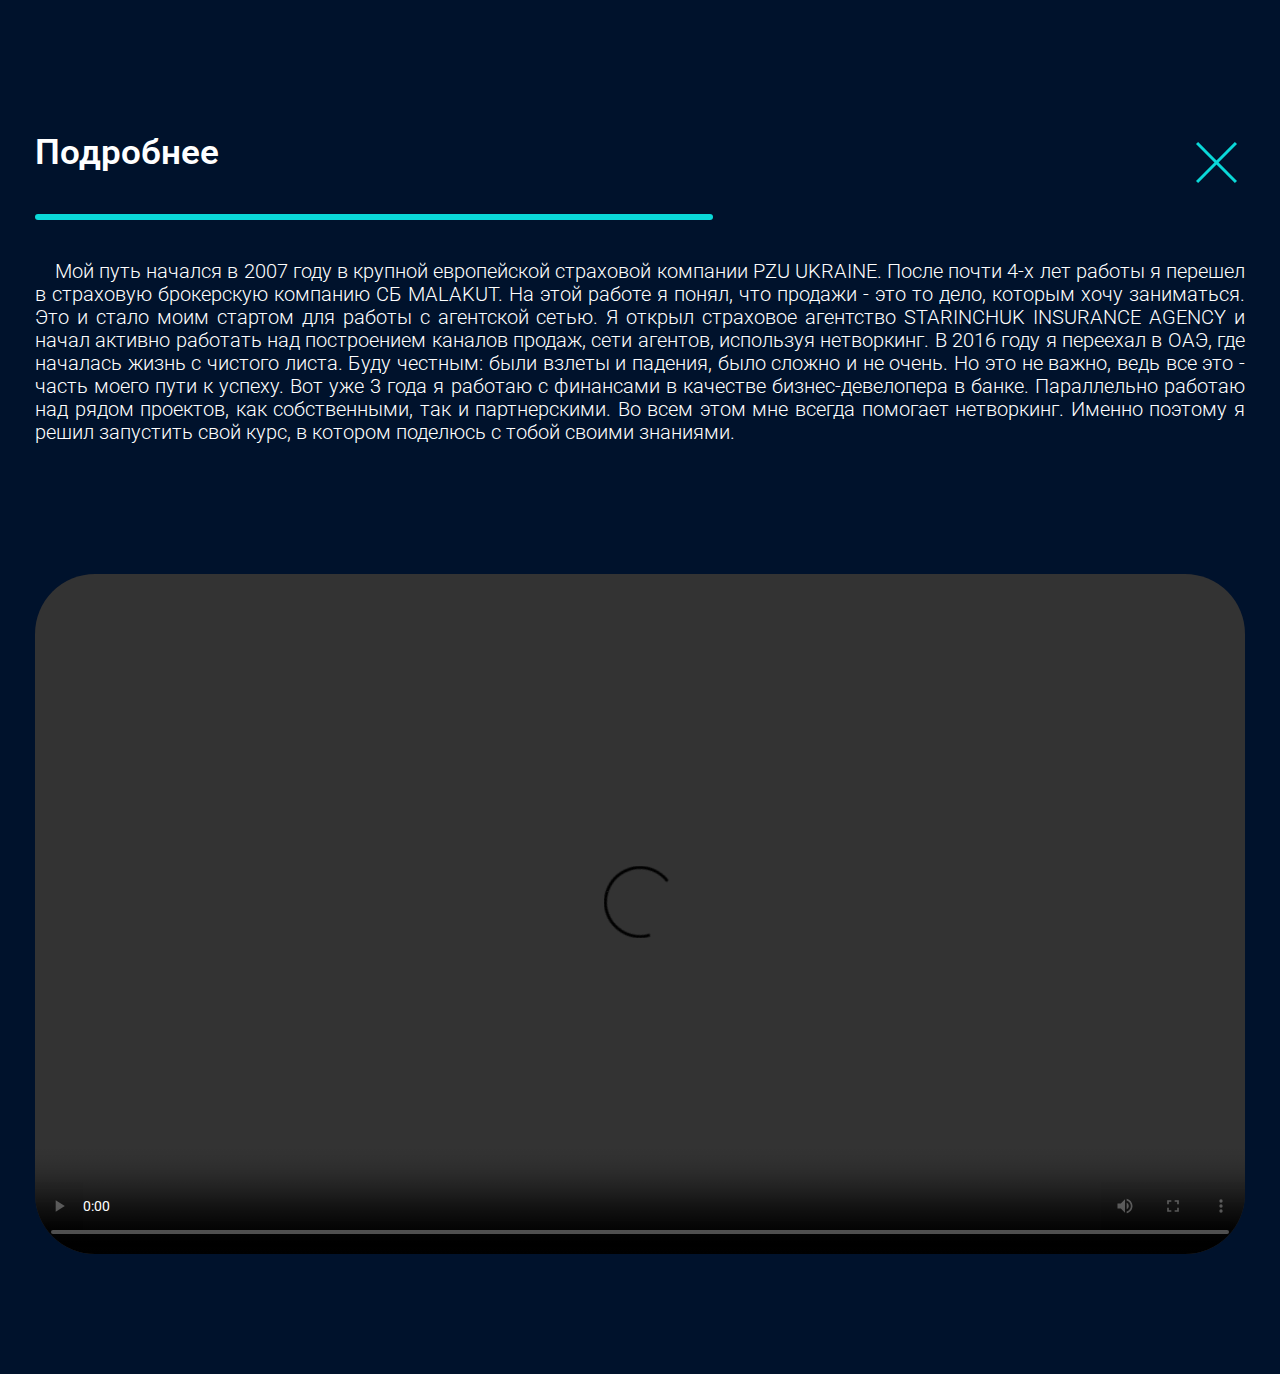
==== commit 3d43e4ee: "changed" ====
--- a/more-details.html
+++ b/more-details.html
@@ -3,8 +3,8 @@
 
 <head>
     <meta charset="UTF-8">
-    <meta name="viewport" content="width=device-width, initial-scale=1.0">
-    <title>Document</title>
+    <meta name="viewport" content="width=992, initial-scale=1"/>
+    <title>Starinchuk</title>
 
     <link rel="stylesheet" href="./libs/Bootstrap-grid/bootstrap-grid.min.css">
     <link rel="stylesheet" href="./css/style.css">
--- a/css/style.css
+++ b/css/style.css
@@ -64,6 +64,11 @@
     z-index: 10;
     border-bottom: 1px solid #ffffff;
 }
+.container{
+    max-width: 1545px;
+    padding-right: 35px;
+    padding-left: 35px;
+}
 
 
 /* header end */
@@ -299,7 +304,7 @@
 .more {
     position: relative;
     width: 100%;
-    height: 1080px;
+    height: 1090px;
     background-color: #ffffff;
     display: flex;
     align-items: center;
@@ -308,7 +313,7 @@
 .more:before {
     content: '';
     position: absolute;
-   width: 45.7%;
+    width: 44.3%;
     height: 1090px;
     background: url('../images/about-imgbox.png')no-repeat;
     background-size: contain;
@@ -321,7 +326,7 @@
 .more::after {
     content: '';
     position: absolute;
-    width: 55.5%;
+    width: 55.7%;
     height: 690px;
     right: 0;
     bottom: calc(50% + 18px);
@@ -1310,7 +1315,6 @@
     justify-content: center;
     align-items: center;
     width: 100%;
-    padding-left: 20px;
 }
 
 .more-details .more-details__context .more-details__title {
@@ -1333,7 +1337,7 @@
     content: '';
     position: absolute;
     bottom: 0;
-    width: 900px;
+    width: 80%;
     height: 6px;
     background: #0AD9D9;
     left: 0;
--- a/css/media.css
+++ b/css/media.css
@@ -1,16 +1,6 @@
-.container {
-    max-width: 1545px;
-}
-
 @media(max-width: 1680px) {
 
     /* 1480 - 1720 */
-
-    .container {
-        max-width: 1350px;
-    }
-
-    /* banner */
 
     .banner-home__title h1 {
         font-size: 46px;
@@ -57,25 +47,414 @@
 
     /* section more */
     .more {
+        width: 100%;
+        height: 900px;
+    }
+
+    .more:before {
+        width: 50.7%;
+        height: 900px;
+        left: 100px;
+
+    }
+
+    .more::after {
+        width: 52.7%;
+        height: 520px;
+        bottom: calc(50% + 18px);
+        transform: translateY(55%);
+    }
+
+    .more-info__content {
+        width: 530px;
+        padding-right: 30px;
+    }
+
+    .more-info__title h2 {
+        font-size: 60px;
+        padding-bottom: 30px;
+        padding-top: 60px;
+    }
+
+    .more-info__content p:first-of-type {
+        margin-top: 35px;
+        margin-bottom: 25px;
+    }
+
+    .more-info__content p {
+        font-size: 24px;
+        line-height: 28px;
+        text-indent: 25px;
+    }
+
+    .more-info__content .more-info__details {
+        font-size: 54px;
+        width: 420px;
+        height: 120px;
+    }
+
+    .more-info__content a.more-info__details:hover {
+        font-size: 56px;
+    }
+
+    /* section about */
+
+    .about {
+        margin-top: 100px;
+    }
+
+    .about .about-info__top .about-info-content {
+        display: block;
+        width: 515px;
+    }
+
+    .about .about-info__top .about-info__title h2 {
+        font-size: 60px;
+        line-height: 60px;
+        padding-bottom: 35px;
+    }
+
+    .about .about-info__top p {
+        font-size: 25px;
+        line-height: 30px;
+        text-indent: 17px;
+    }
+
+    .about .about-info__top p:first-of-type {
+        margin-top: 57px;
+        text-align: justify;
+        margin-bottom: 30px;
+    }
+
+    .about .about-info__top .about-info__icon {
+        width: 640px;
+        height: 520px;
+        margin-left: 90px;
+    }
+
+    .about .about-info__middle .about-info__icon {
+        width: 690px;
+        height: 670px;
+        margin-right: 50px;
+        margin-left: -40px;
+    }
+
+    .about .about-info__middle .about-info-content {
+        display: block;
+        margin-top: 125px;
+        width: 515px;
+        margin-left: -30px;
+    }
+
+    .about .about-info__middle .about-info__title h2 {
+        font-size: 60px;
+        line-height: 60px;
+        padding-bottom: 35px;
+    }
+
+    .about .about-info__middle p {
+        font-size: 25px;
+        line-height: 30px;
+        text-indent: 17px;
+    }
+
+    .about .about-info__middle p:first-of-type {
+        margin-top: 50px;
+        text-align: justify;
+        margin-bottom: 30px;
+    }
+
+    .about .about-info__bottom .about-info-content {
+        width: 515px;
+        display: block;
+    }
+
+    .about .about-info__bottom .about-info__title h2 {
+        font-size: 60px;
+        line-height: 60px;
+        padding-bottom: 35px;
+    }
+
+    .about .about-info__bottom p {
+        font-size: 25px;
+        line-height: 30px;
+        text-indent: 17px;
+    }
+
+    .about .about-info__bottom p:first-of-type {
+        margin-top: 40px;
+        text-align: justify;
+        margin-bottom: 25px;
+        width: 515px;
+    }
+
+    .about .about-info__bottom .about-info__icon {
+        margin-top: -50px;
+        width: 550px;
+        height: 500px;
+        margin-left: 120px;
+    }
+
+    .media {
+        margin-top: 150px;
+        margin-bottom: 50px;
+    }
+
+    .media .media-view {
+        width: 100%;
+        height: 750px;
+    }
+
+    .information .info-context .info-context__title h2 {
+        font-size: 60px;
+        padding-bottom: 35px;
+    }
+
+    .information .info__icons ul {
+        padding-top: 120px;
+    }
+
+    .information .info__icons i {
+        font-size: 130px;
+    }
+
+    .information .info__icons span {
+        font-size: 25px;
+        line-height: 30px;
+        padding-top: 40px;
+        display: block;
+        width: 200px;
+    }
+
+    .information .info-textbook {
+        margin-top: 130px;
+        width: calc(100% - 20%);
+    }
+
+    .information .info-textbook .info-textbook__title h2 {
+        font-size: 60px;
+        padding-bottom: 40px;
+    }
+
+    .information .info-textbook p.first__paragraph {
+        font-size: 25px;
+        line-height: 30px;
+        color: #FFFFFF;
+        padding-right: 270px;
+    }
+
+    .information .info-textbook ul {
+        padding-top: 35px;
+    }
+
+    .information .info-textbook li {
+        border-bottom: 2px solid #0AD9D9;
+        padding-top: 30px;
+        padding-bottom: 10px;
+        padding-right: 270px;
+    }
+
+    .information .info-textbook li:last-child {
+        border-bottom: 0;
+        padding-bottom: 40px;
+    }
+
+    .information .info-textbook span {
+        font-size: 25px;
+        line-height: 30px;
+    }
+
+    .information .info-textbook li>p {
+        font-size: 25px;
+        line-height: 30px
+    }
+
+    .information .info-textbook .marked__paragraph {
+        font-size: 25px;
+        line-height: 30px;
+    }
+
+    .information .info-textbook p.second__paragraph {
+        font-size: 25px;
+        line-height: 30px;
+        padding-top: 50px;
+        padding-bottom: 70px;
+    }
+
+
+    .sale {
+        padding-bottom: 90px;
+    }
+
+    .sale .sale-ability__title h2 {
+        font-size: 60px;
+        padding-top: 80px;
+    }
+
+    .sale .sale-ability__icon ul {
+        padding-top: 100px;
+    }
+
+    .sale .sale-ability__icon i {
+        font-size: 140px;
+    }
+
+    .sale .sale-ability__icon span {
+        font-size: 25px;
+        line-height: 30px;
+        padding-top: 60px;
+        display: block;
+        width: 170px;
+    }
+
+    /* sale-discount */
+
+    .sale-discount {
+        /* padding-right: 61px; */
+        padding-top: 125px;
+        /* margin-left: 91px; */
+    }
+
+    .sale-discount .row {
+        justify-content: space-around;
+    }
+
+    .sale-discount__items {
+        width: 467px;
+        height: 771px;
+        padding-top: 120px;
+    }
+
+    .sale-discount__items .discount {
+        width: 141px;
+        height: 141px;
+        top: -31px;
+        right: -31px;
+    }
+
+    .sale-discount__items h3.base {
+        font-size: 62px;
+        line-height: 40px;
+    }
+
+    .sale-discount__items h3.premium {
+        font-size: 62px;
+        line-height: 40px;
+    }
+
+    .sale-discount__items .sale__info {
+        width: calc(100% - 112px);
+        background: rgba(0, 18, 44, 0.15);
         position: relative;
-        width: 100%;
-        height: 100vh;
-        background-color: #ffffff;
-        display: flex;
-        align-items: center;
-    }
-
-    .more:before {
-        content: '';
-        position: absolute;
-        width: 48.7%;
-        height: 890px;
-        background: url(../images/about-imgbox.png)no-repeat;
-        background-size: contain;
-        background-position: bottom center;
-        left: 90px;
-        bottom: 0;
-        z-index: 2;
+        margin-top: 91px;
+        height: 425px;
+        padding: 0 25px;
+    }
+
+    .sale-discount__items .sale__info>span {
+        font-size: 25px;
+        margin-bottom: 37px;
+    }
+
+    .sale-discount__items .sale__info>p {
+        line-height: 23px;
+        font-size: 20px;
+    }
+
+    .sale-discount__items .sale__info .price {
+        width: 113px;
+        height: 113px;
+        top: -51.5px;
+    }
+
+    .sale-discount__items .sale__info .price span {
+        padding: 0 15px;
+        font-size: 25px;
+    }
+
+    .sale-discount__items .sale__info .price small {
+        padding: 0 15px;
+        font-size: 25px;
+    }
+
+    .sale-discount__items .discount span {
+        font-size: 50px;
+    }
+
+    .sale-discount__items .discount small {
+        font-size: 25px;
+    }
+
+    .sale-discount__items .buy__course {
+        left: 50%;
+        transform: translateX(-50%);
+        bottom: -45px;
+    }
+
+    /* for__base button */
+
+    .sale-discount__items .buy__course .for__base {
+        font-size: 32px;
+        width: 393px;
+        height: 90px;
+    }
+
+    .sale-discount__items .buy__course .for__base:hover {
+        letter-spacing: 1px;
+        font-size: 34px;
+    }
+
+    /* for__premium button */
+
+    .sale-discount__items .buy__course .for__premium {
+        font-size: 32px;
+        width: 393px;
+        height: 90px;
+    }
+
+
+    .sale-discount__items .buy__course .for__premium:hover {
+        letter-spacing: 1px;
+        font-size: 34px;
+    }
+
+    .more-details .more-details__context .more-details__title {
+        margin-top: 135px;
+    }
+
+    .more-details .more-details__context .more-details__title h2 {
+        font-size: 60px;
+    }
+
+    .more-details .more-details__context p {
+        font-size: 25px;
+        line-height: 30px;
+        text-indent: 25px;
+        padding-top: 60px;
+    }
+
+    .more-details .more-details__media {
+        margin-top: 130px;
+    }
+
+    .more-details .more-details__media .more-details__view {
+        width: 1280px;
+        height: 740px;
+        margin-bottom: 130px;
+    }
+
+    /* section more-details end */
+}
+
+
+@media(max-width: 1480px) {
+    .more-info__content {
+        width: 560px;
+        padding-right: 30px;
+    }
+
+    .more {
+        height: 780px;
     }
 
     .more::after {
@@ -91,412 +470,15 @@
         z-index: 1;
     }
 
-    .more-info__content {
-        width: 530px;
-    }
-
-    .more-info__title h2 {
-        font-size: 60px;
-        padding-bottom: 30px;
-        padding-top: 60px;
-    }
-
-    .more-info__content p:first-of-type {
-        margin-top: 35px;
-        margin-bottom: 25px;
-    }
-
-    .more-info__content p {
-        font-size: 24px;
-        line-height: 28px;
-        text-indent: 25px;
-    }
-
-    .more-info__content .more-info__details {
-        font-size: 54px;
-        width: 420px;
-        height: 120px;
-    }
-
-    .more-info__content a.more-info__details:hover {
-        font-size: 56px;
-    }
-
-    /* section about */
-
-    .about {
-        margin-top: 100px;
-    }
-
-    .about .about-info__top .about-info-content {
-        display: block;
-        width: 515px;
-    }
-
-    .about .about-info__top .about-info__title h2 {
-        font-size: 60px;
-        line-height: 60px;
-        padding-bottom: 35px;
-    }
-
-    .about .about-info__top p {
-        font-size: 25px;
-        line-height: 30px;
-        text-indent: 17px;
-    }
-
-    .about .about-info__top p:first-of-type {
-        margin-top: 57px;
-        text-align: justify;
-        margin-bottom: 30px;
-    }
-
-    .about .about-info__top .about-info__icon {
-        width: 640px;
-        height: 520px;
-        margin-left: 90px;
-    }
-
-    .about .about-info__middle .about-info__icon {
-        width: 690px;
-        height: 670px;
-        margin-right: 50px;
-        margin-left: -40px;
-    }
-
-    .about .about-info__middle .about-info-content {
-        display: block;
-        margin-top: 125px;
-        width: 515px;
-        margin-left: -30px;
-    }
-
-    .about .about-info__middle .about-info__title h2 {
-        font-size: 60px;
-        line-height: 60px;
-        padding-bottom: 35px;
-    }
-
-    .about .about-info__middle p {
-        font-size: 25px;
-        line-height: 30px;
-        text-indent: 17px;
-    }
-
-    .about .about-info__middle p:first-of-type {
-        margin-top: 50px;
-        text-align: justify;
-        margin-bottom: 30px;
-    }
-
-    .about .about-info__bottom .about-info-content {
-        width: 515px;
-        display: block;
-    }
-
-    .about .about-info__bottom .about-info__title h2 {
-        font-size: 60px;
-        line-height: 60px;
-        padding-bottom: 35px;
-    }
-
-    .about .about-info__bottom p {
-        font-size: 25px;
-        line-height: 30px;
-        text-indent: 17px;
-    }
-
-    .about .about-info__bottom p:first-of-type {
-        margin-top: 40px;
-        text-align: justify;
-        margin-bottom: 25px;
-        width: 515px;
-    }
-
-    .about .about-info__bottom .about-info__icon {
-        margin-top: -50px;
-        width: 550px;
-        height: 500px;
-        margin-left: 120px;
-    }
-
-    .media {
-        margin-top: 150px;
-        margin-bottom: 50px;
-    }
-
-    .media .media-view {
-        width: 100%;
-        height: 750px;
-    }
-
-    .information .info-context .info-context__title h2 {
-        font-size: 60px;
-        padding-bottom: 35px;
-    }
-
-    .information .info__icons ul {
-        padding-top: 120px;
-    }
-
-    .information .info__icons i {
-        font-size: 130px;
-    }
-
-    .information .info__icons span {
-        font-size: 25px;
-        line-height: 30px;
-        padding-top: 40px;
-        display: block;
-        width: 200px;
-    }
-
-    .information .info-textbook {
-        margin-top: 130px;
-        width: calc(100% - 20%);
-    }
-
-    .information .info-textbook .info-textbook__title h2 {
-        font-size: 60px;
-        padding-bottom: 40px;
-    }
-
-    .information .info-textbook p.first__paragraph {
-        font-size: 25px;
-        line-height: 30px;
-        color: #FFFFFF;
-        padding-right: 270px;
-    }
-
-    .information .info-textbook ul {
-        padding-top: 35px;
-    }
-
-    .information .info-textbook li {
-        border-bottom: 2px solid #0AD9D9;
-        padding-top: 30px;
-        padding-bottom: 10px;
-        padding-right: 270px;
-    }
-
-    .information .info-textbook li:last-child {
-        border-bottom: 0;
-        padding-bottom: 40px;
-    }
-
-    .information .info-textbook span {
-        font-size: 25px;
-        line-height: 30px;
-    }
-
-    .information .info-textbook li>p {
-        font-size: 25px;
-        line-height: 30px
-    }
-
-    .information .info-textbook .marked__paragraph {
-        font-size: 25px;
-        line-height: 30px;
-    }
-
-    .information .info-textbook p.second__paragraph {
-        font-size: 25px;
-        line-height: 30px;
-        padding-top: 50px;
-        padding-bottom: 70px;
-    }
-
-
-    .sale {
-        padding-bottom: 90px;
-    }
-
-    .sale .sale-ability__title h2 {
-        font-size: 60px;
-        padding-top: 80px;
-    }
-
-    .sale .sale-ability__icon ul {
-        padding-top: 100px;
-    }
-
-    .sale .sale-ability__icon i {
-        font-size: 140px;
-    }
-
-    .sale .sale-ability__icon span {
-        font-size: 25px;
-        line-height: 30px;
-        padding-top: 60px;
-        display: block;
-        width: 170px;
-    }
-
-    /* sale-discount */
-
-    .sale-discount {
-        /* padding-right: 61px; */
-        padding-top: 125px;
-        /* margin-left: 91px; */
-    }
-
-    .sale-discount .row {
-        justify-content: space-around;
-    }
-
-    .sale-discount__items {
-        width: 467px;
-        height: 771px;
-        padding-top: 120px;
-    }
-
-    .sale-discount__items .discount {
-        width: 141px;
-        height: 141px;
-        top: -31px;
-        right: -31px;
-    }
-
-    .sale-discount__items h3.base {
-        font-size: 62px;
-        line-height: 40px;
-    }
-
-    .sale-discount__items h3.premium {
-        font-size: 62px;
-        line-height: 40px;
-    }
-
-    .sale-discount__items .sale__info {
-        width: calc(100% - 112px);
-        background: rgba(0, 18, 44, 0.15);
-        position: relative;
-        margin-top: 91px;
-        height: 425px;
-        padding: 0 25px;
-    }
-
-    .sale-discount__items .sale__info>span {
-        font-size: 25px;
-        margin-bottom: 37px;
-    }
-
-    .sale-discount__items .sale__info>p {
-        line-height: 23px;
-        font-size: 20px;
-    }
-
-    .sale-discount__items .sale__info .price {
-        width: 113px;
-        height: 113px;
-        top: -51.5px;
-    }
-
-    .sale-discount__items .sale__info .price span {
-        padding: 0 15px;
-        font-size: 25px;
-    }
-
-    .sale-discount__items .sale__info .price small {
-        padding: 0 15px;
-        font-size: 25px;
-    }
-
-    .sale-discount__items .discount span {
-        font-size: 50px;
-    }
-
-    .sale-discount__items .discount small {
-        font-size: 25px;
-    }
-
-    .sale-discount__items .buy__course {
-        left: 50%;
-        transform: translateX(-50%);
-        bottom: -45px;
-    }
-
-    /* for__base button */
-
-    .sale-discount__items .buy__course .for__base {
-        font-size: 32px;
-        width: 393px;
-        height: 90px;
-    }
-
-    .sale-discount__items .buy__course .for__base:hover {
-        letter-spacing: 1px;
-        font-size: 34px;
-    }
-
-    /* for__premium button */
-
-    .sale-discount__items .buy__course .for__premium {
-        font-size: 32px;
-        width: 393px;
-        height: 90px;
-    }
-
-
-    .sale-discount__items .buy__course .for__premium:hover {
-        letter-spacing: 1px;
-        font-size: 34px;
-    }
-
-    .more-details .more-details__context .more-details__title {
-        margin-top: 135px;
-    }
-
-    .more-details .more-details__context .more-details__title h2 {
-        font-size: 60px;
-    }
-
-    .more-details .more-details__context p {
-        font-size: 25px;
-        line-height: 30px;
-        text-indent: 25px;
-        padding-top: 60px;
-    }
-
-    .more-details .more-details__media {
-        margin-top: 130px;
-    }
-
-    .more-details .more-details__media .more-details__view {
-        width: 1280px;
-        height: 740px;
-        margin-bottom: 130px;
-    }
-
-    /* section more-details end */
+    .more:before {
+        width: 47.8%;
+        height: 780px;
+        left: 100px;
+    }
+
 }
 
-
-
-
-@media(max-width: 1480px) {
-
-    /* 1280 - 1480 */
-    .container {
-        max-width: 1240px;
-    }
-
-    .more {
-        height: 100vh;
-    }
-
-    .more:before {
-        width: 46.7%;
-    }
-
-}
-
 @media(max-width: 1280px) {
-
-    /* 1170 - 1280 */
-    .container {
-        max-width: 1070px;
-    }
 
     .banner-home__title h1 {
         font-size: 40px;
@@ -510,11 +492,11 @@
 
 
     .more {
-        height: 100vh;
+        height: 770px;
     }
 
     .more:before {
-        width: 47.1%;
+        width: 47.5%;
         height: 760px;
     }
 
@@ -644,8 +626,8 @@
     }
 
     .about .about-info__bottom p {
-        font-size: 25px;
-        line-height: 30px;
+        font-size: 20px;
+        line-height: 23px;
         text-indent: 17px;
     }
 
@@ -685,56 +667,79 @@
         font-size: 35px;
         padding-bottom: 30px;
     }
+
     .information .info-textbook p.first__paragraph {
         font-size: 20px;
         line-height: 25px;
-    }.information .info-textbook li>p {
+    }
+
+    .information .info-textbook li>p {
         font-size: 20px;
         line-height: 23px;
-    }.information .info-textbook span {
+    }
+
+    .information .info-textbook span {
         font-size: 20px;
         line-height: 23px;
     }
+
     .information .info-textbook .marked__paragraph {
         font-size: 20px;
         line-height: 23px;
     }
+
     .information .info-textbook p.second__paragraph {
         font-size: 20px;
         line-height: 23px;
         padding-top: 40px;
         padding-bottom: 60px;
     }
+
     .sale .sale-ability__title h2 {
         font-size: 35px;
         padding-top: 60px;
-    }.sale .sale-ability__icon i {
+    }
+
+    .sale .sale-ability__icon i {
         font-size: 110px;
-    }.sale .sale-ability__icon li {
+    }
+
+    .sale .sale-ability__icon li {
         width: 25%;
     }
 
     .sale-discount {
         padding-top: 90px;
-    }.sale-discount__items .discount {
+    }
+
+    .sale-discount__items .discount {
         width: 110px;
         height: 110px;
         top: -21px;
         right: -21px;
-    }.sale-discount__items .discount span {
+    }
+
+    .sale-discount__items .discount span {
         font-size: 30px;
-    }.sale-discount__items .discount small {
-        font-size: 20px;
-    }
+    }
+
+    .sale-discount__items .discount small {
+        font-size: 20px;
+    }
+
     .sale-discount__items {
         width: 370px;
         height: 650px;
         padding-top: 110px;
-    }.sale-discount__items .sale__info .price {
+    }
+
+    .sale-discount__items .sale__info .price {
         width: 90px;
         height: 90px;
         top: -45.5px;
-    }.sale-discount__items .sale__info {
+    }
+
+    .sale-discount__items .sale__info {
         width: calc(100% - 102px);
         background: rgb(0 18 44 / 15%);
         position: relative;
@@ -742,51 +747,73 @@
         height: 350px;
         padding: 0px 20px;
     }
+
     .sale-discount__items .buy__course .for__base:hover {
         letter-spacing: 1px;
         font-size: 30px;
-    }.sale-discount__items .buy__course .for__base {
+    }
+
+    .sale-discount__items .buy__course .for__base {
         font-size: 28px;
         width: 290px;
         height: 75px;
-    }  .sale-discount__items .buy__course .for__premium:hover {
+    }
+
+    .sale-discount__items .buy__course .for__premium:hover {
         letter-spacing: 1px;
         font-size: 30px;
-    }.sale-discount__items .buy__course .for__premium {
+    }
+
+    .sale-discount__items .buy__course .for__premium {
         font-size: 28px;
         width: 290px;
         height: 75px;
-    }.sale-discount__items .sale__info>span {
+    }
+
+    .sale-discount__items .sale__info>span {
         font-size: 20px;
         margin-bottom: 30px;
     }
-   
+
     .footer-main .footer-main__contact span {
         font-size: 20px;
-    }.footer-main .footer-main__contact a {
-        font-size: 20px;
-
-    }.footer-main .footer-main__contact small {
-        font-size: 20px;
-    }
+    }
+
+    .footer-main .footer-main__contact a {
+        font-size: 20px;
+
+    }
+
+    .footer-main .footer-main__contact small {
+        font-size: 20px;
+    }
+
     .footer-main .footer-main__social span {
         font-size: 20px;
         margin-right: 10px;
-    }.footer-main .footer-main__social a {
+    }
+
+    .footer-main .footer-main__social a {
         font-size: 24px;
         margin-left: 15px;
-    }.footer-copyright {
+    }
+
+    .footer-copyright {
         padding-top: 65px;
 
     }
+
     .more-details .more-details__context .more-details__title h2 {
         font-size: 35px;
-    }.more-details .more-details__context p {
+    }
+
+    .more-details .more-details__context p {
         font-size: 20px;
         line-height: 23px;
         text-indent: 20px;
         padding-top: 40px;
     }
+
     .more-details .more-details__media .more-details__view {
         width: 100%;
         height: 680px;
@@ -794,15 +821,344 @@
     }
 }
 
-
 @media(max-width: 1170px) {
+
     /* 1070 - 1170 */
+    .more {
+        height: 740px;
+    }
+
+    .more-info__content {
+        width: 420px;
+        padding-right: 0px;
+    }
+
+    .more:before {
+        width: 46.8%;
+        height: 740px;
+    }
+
+    .more::after {
+        width: 50.9%;
+        height: 400px;
+        bottom: calc(52% + 30px);
+        transform: translateY(65%);
+    }
+
+    .more-info__content .more-info__details {
+        transform: translateY(18px);
+        overflow: hidden;
+    }
+
+    .media .media-view {
+        width: 100%;
+        height: 660px;
+    }
 }
 
-@media(max-width: 1070px) {}
-
-@media(max-width: 991px) {}
-
-@media(max-width: 767px) {}
-
-@media(max-width: 576px) {}+@media(max-width: 1070px) {
+
+    .navbar-own__logo {
+        height: 40px;
+    }
+
+    .navbar-own__right a {
+        font-size: 22px;
+        line-height: 23px;
+        outline: none;
+    }
+
+    .navbar-own__right a span {
+        width: 150px;
+    }
+
+    .banner-home__title h1 {
+        font-size: 37px;
+        line-height: 46px;
+    }
+
+    .banner-home__title p {
+        font-size: 37px;
+        line-height: 46px;
+    }
+
+    a.sale-button__effect {
+        font-size: 35px;
+        width: 280px;
+        height: 85px;
+        overflow: hidden;
+        outline: none;
+    }
+
+    .more {
+        height: 600px;
+    }
+
+    .more:before {
+        width: 44.8%;
+        height: 600px;
+    }
+
+    .more::after {
+        width: 50.9%;
+        height: 370px;
+        bottom: calc(50% + 18px);
+        transform: translateY(60%);
+    }
+
+    .more-info__content {
+        width: 380px;
+        padding-right: 0px;
+    }
+
+    .more-info__title h2 {
+        font-size: 30px;
+        padding-bottom: 20px;
+        padding-top: 30px;
+    }
+
+    .more-info__content p:first-of-type {
+        font-size: 17px;
+        line-height: 20px;
+        text-indent: 15px;
+        margin-top: 15px;
+        margin-bottom: 15px;
+    }
+
+    .more-info__content p {
+        font-size: 17px;
+        line-height: 20px;
+        text-indent: 15px;
+    }
+
+    .more-info__content .more-info__details {
+        font-size: 35px;
+        width: 250px;
+        height: 80px;
+        transform: translateY(35px);
+    }
+
+    .about .about-info__top .about-info__title h2 {
+        font-size: 30px;
+        line-height: 30px;
+        padding-bottom: 20px;
+        display: block;
+        width: 70%;
+    }
+
+    .about .about-info__top p:first-of-type {
+        margin-top: 30px;
+        text-align: justify;
+        margin-bottom: 25px;
+        font-size: 17px;
+        text-indent: 15px;
+        line-height: 20px;
+    }
+
+    .about .about-info__middle .about-info__title h2 {
+        font-size: 30px;
+        line-height: 30px;
+        padding-bottom: 20px;
+        display: block;
+        width: 70%;
+    }
+
+    .about .about-info__middle .about-info-content p:first-of-type {
+        margin-top: 30px;
+        text-align: justify;
+        margin-bottom: 25px;
+        font-size: 17px;
+        text-indent: 15px;
+        line-height: 20px;
+    }
+
+    .about .about-info__top .about-info__icon {
+        width: 446px;
+        height: 400px;
+        margin-left: auto;
+        margin-top: -30px;
+    }
+
+    .about .about-info__middle .about-info__icon {
+        width: 446px;
+        height: 400px;
+        margin-left: -30px;
+    }
+
+    .about .about-info__middle .about-info__icon {
+        width: 100%;
+        height: 465px;
+        margin-left: -30px;
+    }
+
+    .media .media-view {
+        width: 922px;
+        height: 520px;
+    }
+
+    .about .about-info__bottom .about-info__title h2 {
+        font-size: 30px;
+        line-height: 30px;
+        padding-bottom: 20px;
+        display: block;
+        width: 70%;
+    }
+
+    .about .about-info__bottom p:first-of-type {
+        margin-top: 30px;
+        text-align: justify;
+        margin-bottom: 25px;
+        font-size: 17px;
+        text-indent: 15px;
+        line-height: 20px;
+    }
+
+    .about .about-info__bottom .about-info__icon {
+        margin-top: -30px;
+        width: 446px;
+        height: 370px;
+        margin-left: 0px;
+    }
+
+    .information .info-context .info-context__title h2 {
+        font-size: 30px;
+        line-height: 30px;
+        padding-bottom: 20px;
+    }
+
+    .information .info__icons span {
+        font-size: 17px;
+        line-height: 20px;
+        padding-top: 25px;
+        width: 75%;
+    }
+
+    .information .info-textbook .info-textbook__title h2 {
+        font-size: 30px;
+        padding-bottom: 20px;
+    }
+
+    .information .info-textbook p.first__paragraph {
+        font-size: 17px;
+        line-height: 20px;
+    }
+
+    .information .info-textbook li>p {
+        font-size: 17px;
+        line-height: 20px;
+    }
+
+    .information .info-textbook span {
+        font-size: 17px;
+        line-height: 20px;
+    }
+
+    .information .info-textbook .marked__paragraph {
+        font-size: 17px;
+        line-height: 20px;
+        padding: 30px 30px;
+    }
+
+    .information .info-textbook p.second__paragraph {
+        font-size: 17px;
+        line-height: 20px;
+        padding-top: 30px;
+        padding-bottom: 50px;
+    }.sale .sale-ability__title h2 {
+        font-size: 30px;
+        padding-top: 50px;
+    }.sale .sale-ability__icon span {
+        font-size: 17px;
+        line-height: 20px;
+        padding-top: 45px;
+        display: block;
+        width: 65%;
+    }.sale-discount__items .discount span {
+        font-size: 25px;
+    }.sale-discount__items .discount small {
+        font-size: 17px;
+    }.sale-discount__items h3.base {
+        font-size: 50px;
+        line-height: 35px;
+    }.sale-discount__items h3.premium {
+        font-size: 50px;
+        line-height: 35px;
+    }.sale-discount__items .sale__info .price span {
+        padding: 0 15px;
+        font-size: 20px;
+    }.sale-discount__items .sale__info .price small {
+        padding: 0 15px;
+        font-size: 20px;
+    }.sale-discount__items .sale__info>span {
+        font-size: 17px;
+        margin-bottom: 25px;
+    }.sale-discount__items .sale__info>p {
+        line-height: 20px;
+        font-size: 17px;
+    }
+    .sale-discount__items .buy__course .for__base {
+        font-size: 23px;
+        width: 240px;
+        height: 70px;
+    }.sale-discount__items .buy__course .for__premium {
+        font-size: 23px;
+        width: 240px;
+        height: 70px;
+    }.sale-discount__items {
+        width: 310px;
+        height: 550px;
+        padding-top: 80px;
+    }.sale-discount__items .discount {
+        width: 90px;
+        height: 90px;
+        top: -21px;
+        right: -21px;
+    }.sale-discount__items .sale__info {
+        width: calc(100% - 85px);
+        background: rgb(0 18 44 / 15%);
+        position: relative;
+        height: 300px;
+        padding: 0px 20px;
+    }.footer-main .footer-main__contact span {
+        font-size: 17px;
+    }.footer-main .footer-main__contact small {
+        font-size: 17px;
+    }.footer-main .footer-main__contact a {
+        font-size: 17px;
+    }.footer-main .footer-main__social span {
+        font-size: 17px;
+        margin-right: 10px;
+    }.footer-main .footer-main__social a {
+        font-size: 18px;
+        margin-left: 15px;
+    }.footer-copyright {
+        padding-top: 55px;
+    }.footer-copyright .footer__logo {
+        height: 23px;
+        max-width: 153px;
+        flex: 0 0 153px;
+    }
+    .more-details .more-details__media .more-details__view {
+        width: 100%;
+        height: 550px;
+        margin-bottom: 90px;
+        
+    }.more-details .more-details__context p {
+        font-size: 17px;
+        line-height: 20px;
+        text-indent: 15px;
+        padding-top: 30px;
+    }.more-details .more-details__context .more-details__title h2 {
+        font-size: 30px;
+        padding-bottom: 20px;
+    }.close {
+        position: relative;
+        width: 45px;
+        height: 45px;
+    }.close:before, .close:after {
+        left: 21px;
+        height: 45px;
+        width: 2.5px;
+    }
+}
+
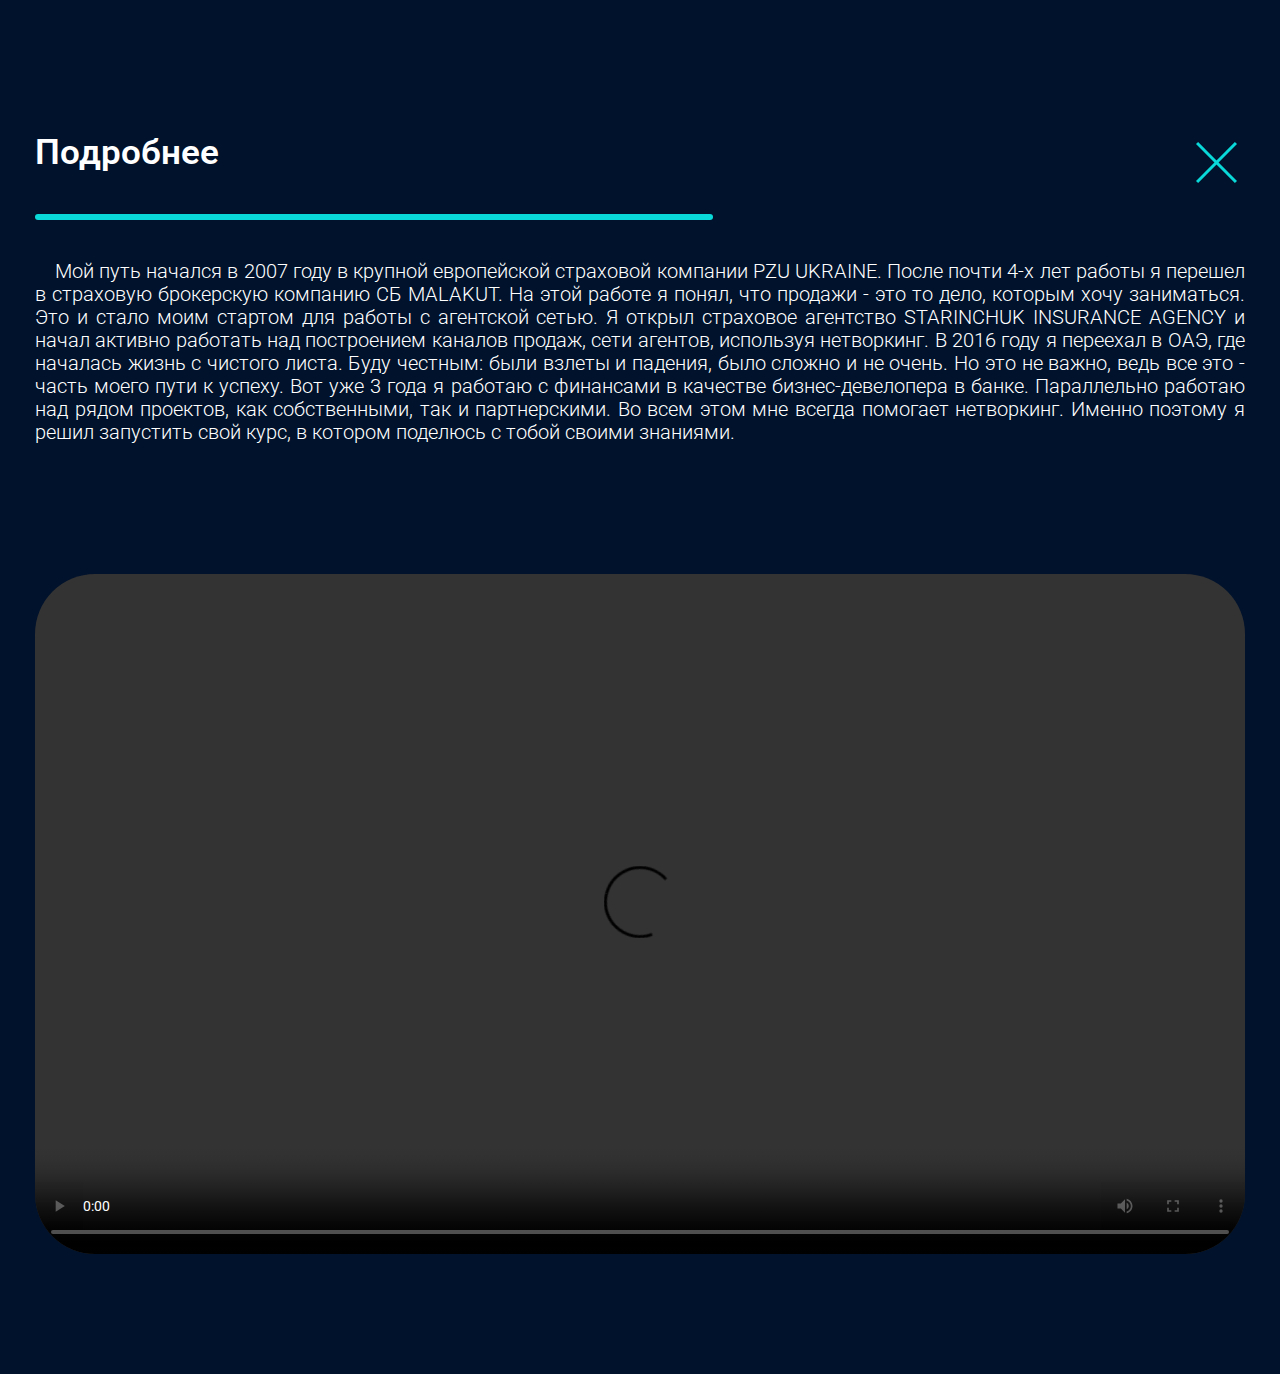
==== commit 513e50ba: "0" ====
--- a/more-details.html
+++ b/more-details.html
@@ -3,8 +3,8 @@
 
 <head>
     <meta charset="UTF-8">
-    <meta name="viewport" content="width=992, initial-scale=1"/>
-    <title>Starinchuk</title>
+    <meta name="viewport" content="width=767, initial-scale=1"/>
+    <title>STARINCHUK</title>
 
     <link rel="stylesheet" href="./libs/Bootstrap-grid/bootstrap-grid.min.css">
     <link rel="stylesheet" href="./css/style.css">
--- a/css/style.css
+++ b/css/style.css
@@ -94,7 +94,7 @@
 }
 
 .navbar-own__logo img {
-    width: 100%;
+    width: auto;
     height: 100%;
     object-fit: contain;
     object-position: center;
@@ -168,6 +168,7 @@
     width: 100%;
     background: url('../images/background.jpg');
     height: 100vh;
+    min-height: 625px;
     background-size: cover;
     position: relative;
     z-index: 9;
@@ -423,7 +424,7 @@
 }
 
 .more-info__content a.more-info__details:focus {
-    outline: 0;
+    outline: none;
 }
 
 .more-info__content a.more-info__details:before {
@@ -1282,7 +1283,7 @@
 }
 
 .footer-copyright .footer__logo img {
-    width: 100%;
+    width: auto;
     height: 100%;
     object-fit: contain;
     object-position: center;
--- a/css/media.css
+++ b/css/media.css
@@ -201,7 +201,7 @@
     }
 
     .media .media-view {
-        width: 100%;
+        width: auto;
         height: 750px;
     }
 
@@ -438,14 +438,13 @@
     }
 
     .more-details .more-details__media .more-details__view {
-        width: 1280px;
+        width: auto;
         height: 740px;
         margin-bottom: 130px;
     }
 
     /* section more-details end */
 }
-
 
 @media(max-width: 1480px) {
     .more-info__content {
@@ -609,7 +608,7 @@
     }
 
     .media .media-view {
-        width: 100%;
+        width: auto;
         height: 560px;
     }
 
@@ -815,7 +814,7 @@
     }
 
     .more-details .more-details__media .more-details__view {
-        width: 100%;
+        width: auto;
         height: 680px;
         margin-bottom: 120px;
     }
@@ -851,7 +850,7 @@
     }
 
     .media .media-view {
-        width: 100%;
+        width: auto;
         height: 660px;
     }
 }
@@ -992,7 +991,7 @@
     }
 
     .media .media-view {
-        width: 922px;
+        width: auto;
         height: 520px;
     }
 
@@ -1064,101 +1063,1059 @@
         line-height: 20px;
         padding-top: 30px;
         padding-bottom: 50px;
-    }.sale .sale-ability__title h2 {
+    }
+
+    .sale .sale-ability__title h2 {
         font-size: 30px;
         padding-top: 50px;
-    }.sale .sale-ability__icon span {
+    }
+
+    .sale .sale-ability__icon span {
         font-size: 17px;
         line-height: 20px;
         padding-top: 45px;
         display: block;
         width: 65%;
-    }.sale-discount__items .discount span {
+    }
+
+    .sale-discount__items .discount span {
         font-size: 25px;
-    }.sale-discount__items .discount small {
-        font-size: 17px;
-    }.sale-discount__items h3.base {
+    }
+
+    .sale-discount__items .discount small {
+        font-size: 17px;
+    }
+
+    .sale-discount__items h3.base {
         font-size: 50px;
         line-height: 35px;
-    }.sale-discount__items h3.premium {
+    }
+
+    .sale-discount__items h3.premium {
         font-size: 50px;
         line-height: 35px;
-    }.sale-discount__items .sale__info .price span {
+    }
+
+    .sale-discount__items .sale__info .price span {
         padding: 0 15px;
         font-size: 20px;
-    }.sale-discount__items .sale__info .price small {
+    }
+
+    .sale-discount__items .sale__info .price small {
         padding: 0 15px;
         font-size: 20px;
-    }.sale-discount__items .sale__info>span {
+    }
+
+    .sale-discount__items .sale__info>span {
         font-size: 17px;
         margin-bottom: 25px;
-    }.sale-discount__items .sale__info>p {
-        line-height: 20px;
-        font-size: 17px;
-    }
+    }
+
+    .sale-discount__items .sale__info>p {
+        line-height: 20px;
+        font-size: 17px;
+    }
+
     .sale-discount__items .buy__course .for__base {
         font-size: 23px;
         width: 240px;
         height: 70px;
-    }.sale-discount__items .buy__course .for__premium {
+    }
+
+    .sale-discount__items .buy__course .for__premium {
         font-size: 23px;
         width: 240px;
         height: 70px;
-    }.sale-discount__items {
+    }
+
+    .sale-discount__items {
         width: 310px;
         height: 550px;
         padding-top: 80px;
-    }.sale-discount__items .discount {
+    }
+
+    .sale-discount__items .discount {
         width: 90px;
         height: 90px;
         top: -21px;
         right: -21px;
-    }.sale-discount__items .sale__info {
+    }
+
+    .sale-discount__items .sale__info {
         width: calc(100% - 85px);
         background: rgb(0 18 44 / 15%);
         position: relative;
         height: 300px;
         padding: 0px 20px;
-    }.footer-main .footer-main__contact span {
-        font-size: 17px;
-    }.footer-main .footer-main__contact small {
-        font-size: 17px;
-    }.footer-main .footer-main__contact a {
-        font-size: 17px;
-    }.footer-main .footer-main__social span {
+    }
+
+    .footer-main .footer-main__contact span {
+        font-size: 17px;
+    }
+
+    .footer-main .footer-main__contact small {
+        font-size: 17px;
+    }
+
+    .footer-main .footer-main__contact a {
+        font-size: 17px;
+    }
+
+    .footer-main .footer-main__social span {
         font-size: 17px;
         margin-right: 10px;
-    }.footer-main .footer-main__social a {
+    }
+
+    .footer-main .footer-main__social a {
         font-size: 18px;
         margin-left: 15px;
-    }.footer-copyright {
+    }
+
+    .footer-copyright {
         padding-top: 55px;
-    }.footer-copyright .footer__logo {
+    }
+
+    .footer-copyright .footer__logo {
         height: 23px;
         max-width: 153px;
         flex: 0 0 153px;
     }
+
     .more-details .more-details__media .more-details__view {
-        width: 100%;
+        width: auto;
         height: 550px;
         margin-bottom: 90px;
-        
-    }.more-details .more-details__context p {
+
+    }
+
+    .more-details .more-details__context p {
         font-size: 17px;
         line-height: 20px;
         text-indent: 15px;
         padding-top: 30px;
-    }.more-details .more-details__context .more-details__title h2 {
+    }
+
+    .more-details .more-details__context .more-details__title h2 {
         font-size: 30px;
         padding-bottom: 20px;
-    }.close {
+    }
+
+    .close {
         position: relative;
         width: 45px;
         height: 45px;
-    }.close:before, .close:after {
+    }
+
+    .close:before,
+    .close:after {
         left: 21px;
         height: 45px;
         width: 2.5px;
     }
 }
 
+@media(max-width: 991px) {
+
+    .navbar-own__logo {
+        height: 40px;
+    }
+
+    .navbar-own__right a {
+        font-size: 22px;
+        line-height: 23px;
+        outline: none;
+    }
+
+    .navbar-own__right a span {
+        width: 150px;
+    }
+
+    .banner-home__title h1 {
+        font-size: 37px;
+        line-height: 46px;
+        width: 100%;
+    }
+
+    .banner-home__title p {
+        font-size: 37px;
+        line-height: 46px;
+        padding-right: 20%;
+    }
+
+    a.sale-button__effect {
+        font-size: 35px;
+        width: 280px;
+        height: 85px;
+        overflow: hidden;
+        outline: none;
+    }
+
+    .more {
+        height: 450px;
+    }
+
+    .more:before {
+        width: 344px;
+        height: 450px;
+        left: 20px;
+    }
+
+    .more-info__content a.more-info__details:hover {
+        letter-spacing: 1px;
+        font-size: 35px;
+    }
+
+    .more-info__content .more-info__details {
+        font-size: 30px;
+        width: 240px;
+        height: 60px;
+        transform: translateY(20px);
+    }
+
+    .more-info__title {
+        padding-top: 0px;
+    }
+
+    .more::after {
+        width: 450px;
+        height: 355px;
+        bottom: calc(54% + 18px);
+        transform: translateY(60%);
+    }
+
+
+    .more-info__content {
+        width: 350px;
+        padding-right: 0px;
+    }
+
+    .more-info__title h2 {
+        font-size: 30px;
+        padding-bottom: 15px;
+        padding-top: 30px;
+    }
+
+    .more-info__content p:first-of-type {
+        font-size: 17px;
+        line-height: 20px;
+        text-indent: 15px;
+        margin-top: 15px;
+        margin-bottom: 15px;
+    }
+
+    .more-info__content p {
+        font-size: 17px;
+        line-height: 20px;
+        text-indent: 15px;
+    }
+
+    .about {
+        margin-top: 30px;
+    }
+
+    .about .about-info__top .about-info__title h2 {
+        font-size: 30px;
+        line-height: 30px;
+        padding-bottom: 15px;
+        display: block;
+        width: 90%;
+    }
+
+    .about .about-info__top p:first-of-type {
+        margin-top: 30px;
+        text-align: justify;
+        margin-bottom: 25px;
+        font-size: 17px;
+        text-indent: 15px;
+        line-height: 20px;
+    }
+
+    .about .about-info__middle .about-info__title h2 {
+        font-size: 30px;
+        line-height: 30px;
+        padding-bottom: 15px;
+        display: block;
+        width: 90%;
+    }
+
+    .about .about-info__middle .about-info-content p:first-of-type {
+        margin-top: 30px;
+        text-align: justify;
+        margin-bottom: 25px;
+        font-size: 17px;
+        text-indent: 15px;
+        line-height: 20px;
+    }
+
+    .about .about-info__top .about-info__icon {
+        width: 340px;
+        height: 310px;
+        margin-left: auto;
+        margin-top: -10px;
+    }
+
+    .about .about-info__middle .about-info__icon {
+        width: 340px;
+        height: 310px;
+        margin-left: -10px;
+    }
+
+    .about .about-info__middle .about-info__icon {
+        width: 100%;
+        height: 465px;
+        margin-left: -30px;
+    }
+
+    .media {
+        margin-top: 0px;
+    }
+
+    .media .media-view {
+        width: auto;
+        height: 460px;
+    }
+
+    .about .about-info__bottom .about-info__title h2 {
+        font-size: 30px;
+        line-height: 30px;
+        padding-bottom: 15px;
+        display: block;
+        width: 90%;
+    }
+
+    .about .about-info__bottom p:first-of-type {
+        margin-top: 30px;
+        text-align: justify;
+        margin-bottom: 25px;
+        font-size: 17px;
+        text-indent: 15px;
+        line-height: 20px;
+    }
+
+    .about .about-info__bottom .about-info__icon {
+        margin-top: -20px;
+        width: 340px;
+        height: 290px;
+        margin-left: 0px;
+    }
+
+    .information .info-context {
+        display: flex;
+        justify-content: center;
+        padding-top: 30px;
+    }
+
+    .information .info-context .info-context__title h2 {
+        font-size: 30px;
+        line-height: 30px;
+        padding-bottom: 15px;
+    }
+
+
+    .information .info__icons li {
+        width: 33.333333%;
+        padding: 30px 0;
+    }
+
+    .information .info__icons span {
+        width: 100%;
+    }
+
+    .information .info__icons ul {
+        justify-content: center;
+    }
+
+    .information .info__icons li:nth-child(2) {
+        padding: 30px 0;
+    }
+
+    .information .info-textbook .info-textbook__title h2 {
+        font-size: 30px;
+        padding-bottom: 15px;
+    }
+
+    .information .info-textbook p.first__paragraph {
+        font-size: 17px;
+        line-height: 20px;
+    }
+
+    .information .info__icons ul {
+        padding-top: 55px;
+    }
+
+    .information .info-textbook li>p {
+        font-size: 17px;
+        line-height: 20px;
+    }
+
+    .information .info-textbook span {
+        font-size: 17px;
+        line-height: 20px;
+
+    }
+
+    .information .info-textbook .marked__paragraph {
+        font-size: 17px;
+        line-height: 20px;
+        padding: 30px 30px;
+    }
+
+    .information .info-textbook p.second__paragraph {
+        font-size: 17px;
+        line-height: 20px;
+        padding-top: 30px;
+        padding-bottom: 50px;
+    }
+
+    .sale .sale-ability__title h2 {
+        font-size: 30px;
+        padding-top: 50px;
+    }
+
+    .sale .sale-ability__icon span {
+        font-size: 17px;
+        line-height: 20px;
+        padding-top: 45px;
+        display: block;
+        width: 65%;
+    }
+
+    .sale-discount {
+        padding-top: 90px;
+        justify-content: space-between;
+        padding-right: 0px;
+    }
+
+    .sale-discount__items .discount span {
+        font-size: 25px;
+    }
+
+    .sale-discount__items .discount small {
+        font-size: 17px;
+    }
+
+    .sale-discount__items h3.base {
+        font-size: 50px;
+        line-height: 35px;
+    }
+
+    .sale-discount__items h3.premium {
+        font-size: 50px;
+        line-height: 35px;
+    }
+
+    .sale-discount__items .sale__info .price span {
+        padding: 0 15px;
+        font-size: 20px;
+    }
+
+    .sale-discount__items .sale__info .price small {
+        padding: 0 15px;
+        font-size: 20px;
+    }
+
+    .sale-discount__items .sale__info>span {
+        font-size: 17px;
+        margin-bottom: 25px;
+    }
+
+    .sale-discount__items .sale__info>p {
+        line-height: 20px;
+        font-size: 17px;
+    }
+
+    .sale-discount__items .buy__course .for__base {
+        font-size: 23px;
+        width: 220px;
+        height: 70px;
+    }
+
+    .sale-discount__items .buy__course .for__premium {
+        font-size: 23px;
+        width: 220px;
+        height: 70px;
+    }
+
+    .sale-discount__items {
+        width: 100%;
+        height: 550px;
+        padding-top: 80px;
+        margin: 0;
+    }
+
+    .sale-discount__items .discount {
+        width: 90px;
+        height: 90px;
+        top: -21px;
+        right: -21px;
+    }
+
+    .sale-discount__items .sale__info {
+        width: calc(100% - 85px);
+        background: rgb(0 18 44 / 15%);
+        position: relative;
+        height: 300px;
+        padding: 0px 20px;
+    }
+
+    .footer-main .footer-main__contact span {
+        font-size: 17px;
+    }
+
+    .footer-main .footer-main__contact small {
+        font-size: 17px;
+    }
+
+    .footer-main .footer-main__contact a {
+        font-size: 17px;
+    }
+
+    .footer-main .footer-main__social span {
+        font-size: 17px;
+        margin-right: 10px;
+    }
+
+    .footer-main .footer-main__social a {
+        font-size: 18px;
+        margin-left: 15px;
+    }
+
+    .footer-copyright {
+        padding-top: 55px;
+    }
+
+    .footer-copyright .footer__logo {
+        height: 23px;
+        max-width: 153px;
+        flex: 0 0 153px;
+    }
+
+    .more-details .more-details__media .more-details__view {
+        width: auto;
+        height: 550px;
+        margin-bottom: 90px;
+
+    }
+
+    .more-details .more-details__context p {
+        font-size: 17px;
+        line-height: 20px;
+        text-indent: 15px;
+        padding-top: 30px;
+    }
+
+    .more-details .more-details__context .more-details__title h2 {
+        font-size: 30px;
+        padding-bottom: 20px;
+    }
+
+    .close {
+        position: relative;
+        width: 45px;
+        height: 45px;
+    }
+
+    .close:before,
+    .close:after {
+        left: 21px;
+        height: 45px;
+        width: 2.5px;
+    }
+
+
+    .sale .sale-ability__icon li {
+        width: 50%;
+        padding: 30px 0;
+    }
+
+    .sale .sale-ability__icon ul {
+        padding-top: 50px;
+    }
+
+    .information .info-textbook li {
+        padding-right: 0;
+    }
+
+    .information .info-textbook {
+        margin-top: 60px;
+        width: 100%;
+    }
+
+    .information .info-textbook p.first__paragraph {
+        padding-right: 0;
+    }
+
+    .footer-copyright {
+        padding-left: 0;
+        padding-right: 0;
+    }
+
+    .footer-main {
+        padding-left: 0;
+        padding-right: 0;
+    }
+
+    .more-details .more-details__media {
+        margin-top: 59px;
+    }
+
+    .more-details .more-details__media .more-details__view {
+        width: auto;
+        height: 460px;
+        margin-bottom: 90px;
+    }
+
+}
+
+@media(max-width: 767px) {
+
+    .navbar-own__logo {
+        height: 40px;
+    }
+
+    .navbar-own__right a {
+        font-size: 22px;
+        line-height: 23px;
+        outline: none;
+    }
+
+    .navbar-own__right a span {
+        width: 150px;
+    }
+
+    .banner-home__title h1 {
+        font-size: 37px;
+        line-height: 46px;
+        width: 100%;
+    }
+
+    .banner-home__title p {
+        font-size: 37px;
+        line-height: 46px;
+        padding-right: 20%;
+    }
+
+    a.sale-button__effect {
+        font-size: 35px;
+        width: 280px;
+        height: 85px;
+        overflow: hidden;
+        outline: none;
+    }
+
+    .more {
+        height: 450px;
+    }
+
+    .more:before {
+        width: 344px;
+        height: 450px;
+        left: 20px;
+    }
+
+    .more-info__content a.more-info__details:hover {
+        letter-spacing: 1px;
+        font-size: 35px;
+    }
+
+    .more-info__content .more-info__details {
+        font-size: 30px;
+        width: 240px;
+        height: 60px;
+        transform: translateY(20px);
+    }
+
+    .more-info__title {
+        padding-top: 0px;
+    }
+
+    .more::after {
+        width: 450px;
+        height: 355px;
+        bottom: calc(54% + 18px);
+        transform: translateY(60%);
+    }
+
+
+    .more-info__content {
+        width: 350px;
+        padding-right: 0px;
+    }
+
+    .more-info__title h2 {
+        font-size: 30px;
+        padding-bottom: 15px;
+        padding-top: 30px;
+    }
+
+    .more-info__content p:first-of-type {
+        font-size: 17px;
+        line-height: 20px;
+        text-indent: 15px;
+        margin-top: 15px;
+        margin-bottom: 15px;
+    }
+
+    .more-info__content p {
+        font-size: 17px;
+        line-height: 20px;
+        text-indent: 15px;
+    }
+
+    .about {
+        margin-top: 30px;
+    }
+
+    .about .about-info__top .about-info__title h2 {
+        font-size: 30px;
+        line-height: 30px;
+        padding-bottom: 15px;
+        display: block;
+        width: 90%;
+    }
+
+    .about .about-info__top p:first-of-type {
+        margin-top: 30px;
+        text-align: justify;
+        margin-bottom: 25px;
+        font-size: 17px;
+        text-indent: 15px;
+        line-height: 20px;
+    }
+
+    .about .about-info__middle .about-info__title h2 {
+        font-size: 30px;
+        line-height: 30px;
+        padding-bottom: 15px;
+        display: block;
+        width: 90%;
+    }
+
+    .about .about-info__middle .about-info-content p:first-of-type {
+        margin-top: 30px;
+        text-align: justify;
+        margin-bottom: 25px;
+        font-size: 17px;
+        text-indent: 15px;
+        line-height: 20px;
+    }
+
+    .about .about-info__top .about-info__icon {
+        width: 340px;
+        height: 310px;
+        margin-left: auto;
+        margin-top: -10px;
+    }
+
+    .about .about-info__middle .about-info__icon {
+        width: 340px;
+        height: 310px;
+        margin-left: -10px;
+    }
+
+    .about .about-info__middle .about-info__icon {
+        width: 100%;
+        height: 465px;
+        margin-left: -30px;
+    }
+
+    .media {
+        margin-top: 0px;
+    }
+
+    .media .media-view {
+        width: auto;
+        height: 460px;
+    }
+
+    .about .about-info__bottom .about-info__title h2 {
+        font-size: 30px;
+        line-height: 30px;
+        padding-bottom: 15px;
+        display: block;
+        width: 90%;
+    }
+
+    .about .about-info__bottom p:first-of-type {
+        margin-top: 30px;
+        text-align: justify;
+        margin-bottom: 25px;
+        font-size: 17px;
+        text-indent: 15px;
+        line-height: 20px;
+    }
+
+    .about .about-info__bottom .about-info__icon {
+        margin-top: -20px;
+        width: 340px;
+        height: 290px;
+        margin-left: 0px;
+    }
+
+    .information .info-context {
+        display: flex;
+        justify-content: center;
+        padding-top: 30px;
+    }
+
+    .information .info-context .info-context__title h2 {
+        font-size: 30px;
+        line-height: 30px;
+        padding-bottom: 15px;
+    }
+
+
+    .information .info__icons li {
+        width: 33.333333%;
+        padding: 30px 0;
+    }
+
+    .information .info__icons span {
+        width: 100%;
+    }
+
+    .information .info__icons ul {
+        justify-content: center;
+    }
+
+    .information .info__icons li:nth-child(2) {
+        padding: 30px 0;
+    }
+
+    .information .info-textbook .info-textbook__title h2 {
+        font-size: 30px;
+        padding-bottom: 15px;
+    }
+
+    .information .info-textbook p.first__paragraph {
+        font-size: 17px;
+        line-height: 20px;
+    }
+
+    .information .info__icons ul {
+        padding-top: 55px;
+    }
+
+    .information .info-textbook li>p {
+        font-size: 17px;
+        line-height: 20px;
+    }
+
+    .information .info-textbook span {
+        font-size: 17px;
+        line-height: 20px;
+
+    }
+
+    .information .info-textbook .marked__paragraph {
+        font-size: 17px;
+        line-height: 20px;
+        padding: 30px 30px;
+    }
+
+    .information .info-textbook p.second__paragraph {
+        font-size: 17px;
+        line-height: 20px;
+        padding-top: 30px;
+        padding-bottom: 50px;
+    }
+
+    .sale .sale-ability__title h2 {
+        font-size: 30px;
+        padding-top: 50px;
+    }
+
+    .sale .sale-ability__icon span {
+        font-size: 17px;
+        line-height: 20px;
+        padding-top: 45px;
+        display: block;
+        width: 65%;
+    }
+
+    .sale-discount {
+        padding-top: 90px;
+        justify-content: space-between;
+        padding-right: 0px;
+    }
+
+    .sale-discount__items .discount span {
+        font-size: 25px;
+    }
+
+    .sale-discount__items .discount small {
+        font-size: 17px;
+    }
+
+    .sale-discount__items h3.base {
+        font-size: 50px;
+        line-height: 35px;
+    }
+
+    .sale-discount__items h3.premium {
+        font-size: 50px;
+        line-height: 35px;
+    }
+
+    .sale-discount__items .sale__info .price span {
+        padding: 0 15px;
+        font-size: 20px;
+    }
+
+    .sale-discount__items .sale__info .price small {
+        padding: 0 15px;
+        font-size: 20px;
+    }
+
+    .sale-discount__items .sale__info>span {
+        font-size: 17px;
+        margin-bottom: 25px;
+    }
+
+    .sale-discount__items .sale__info>p {
+        line-height: 20px;
+        font-size: 17px;
+    }
+
+    .sale-discount__items .buy__course .for__base {
+        font-size: 23px;
+        width: 210px;
+        height: 65px;
+    }
+
+    .sale-discount__items .buy__course .for__premium {
+        font-size: 23px;
+        width: 210px;
+        height: 65px;
+    }
+
+    .sale-discount__items {
+        width: 290px;
+        height: 550px;
+        padding-top: 80px;
+        margin: 0;
+    }
+
+    .sale-discount__items .discount {
+        width: 90px;
+        height: 90px;
+        top: -21px;
+        right: -21px;
+    }
+
+    .sale-discount__items .sale__info {
+        width: calc(100% - 50px);
+        background: rgb(0 18 44 / 15%);
+        position: relative;
+        height: 300px;
+        padding: 0px 20px;
+    }
+
+    .footer-main .footer-main__contact span {
+        font-size: 17px;
+    }
+
+    .footer-main .footer-main__contact small {
+        font-size: 17px;
+    }
+
+    .footer-main .footer-main__contact a {
+        font-size: 17px;
+    }
+
+    .footer-main .footer-main__social span {
+        font-size: 17px;
+        margin-right: 10px;
+    }
+
+    .footer-main .footer-main__social a {
+        font-size: 18px;
+        margin-left: 15px;
+    }
+
+    .footer-copyright {
+        padding-top: 55px;
+    }
+
+    .footer-copyright .footer__logo {
+        height: 23px;
+        max-width: 153px;
+        flex: 0 0 153px;
+    }
+
+    .more-details .more-details__media .more-details__view {
+        width: auto;
+        height: 550px;
+        margin-bottom: 90px;
+
+    }
+
+    .more-details .more-details__context p {
+        font-size: 17px;
+        line-height: 20px;
+        text-indent: 15px;
+        padding-top: 30px;
+    }
+
+    .more-details .more-details__context .more-details__title h2 {
+        font-size: 30px;
+        padding-bottom: 20px;
+    }
+
+    .close {
+        position: relative;
+        width: 45px;
+        height: 45px;
+    }
+
+    .close:before,
+    .close:after {
+        left: 21px;
+        height: 45px;
+        width: 2.5px;
+    }
+
+
+    .sale .sale-ability__icon li {
+        width: 50%;
+        padding: 30px 0;
+    }
+
+    .sale .sale-ability__icon ul {
+        padding-top: 50px;
+    }
+
+    .information .info-textbook li {
+        padding-right: 0;
+    }
+
+    .information .info-textbook {
+        margin-top: 60px;
+        width: 100%;
+    }
+
+    .information .info-textbook p.first__paragraph {
+        padding-right: 0;
+    }
+
+    .footer-copyright {
+        padding-left: 0;
+        padding-right: 0;
+    }
+
+    .footer-main {
+        padding-left: 0;
+        padding-right: 0;
+    }
+
+    .more-details .more-details__media {
+        margin-top: 59px;
+    }
+
+    .more-details .more-details__media .more-details__view {
+        width: auto;
+        height: 460px;
+        margin-bottom: 90px;
+    }
+
+}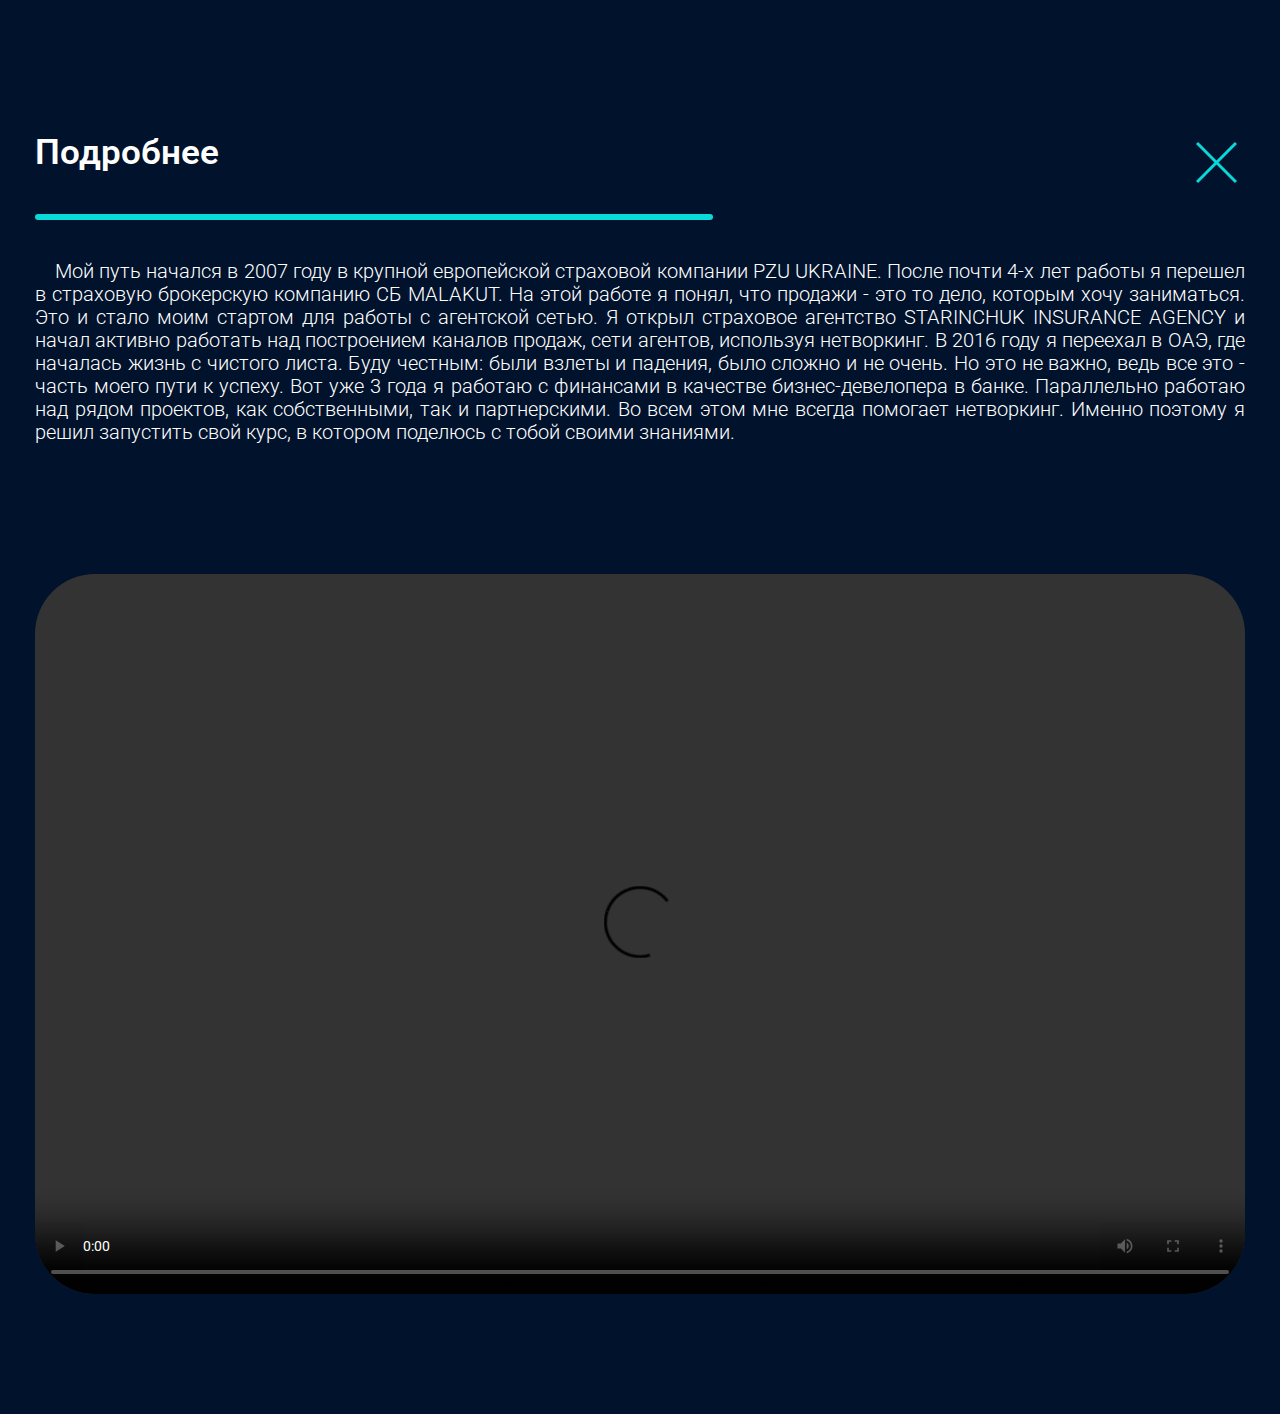
==== commit 78154306: "changed 12.11" ====
--- a/more-details.html
+++ b/more-details.html
@@ -3,7 +3,7 @@
 
 <head>
     <meta charset="UTF-8">
-    <meta name="viewport" content="width=767, initial-scale=1"/>
+    <meta name="viewport" content="width=576, initial-scale=1"/>
     <title>STARINCHUK</title>
 
     <link rel="stylesheet" href="./libs/Bootstrap-grid/bootstrap-grid.min.css">
--- a/css/style.css
+++ b/css/style.css
@@ -911,7 +911,6 @@
 /* sale-discount */
 
 .sale-discount {
-    padding-right: 61px;
     padding-top: 145px;
 }
 .sale-discount .row{
@@ -928,6 +927,7 @@
     align-items: center;
     padding-top: 150px;
     border-radius: 60px;
+    margin: 0 auto;
 
 }
 
--- a/css/media.css
+++ b/css/media.css
@@ -439,7 +439,7 @@
 
     .more-details .more-details__media .more-details__view {
         width: auto;
-        height: 740px;
+        height: 750px;
         margin-bottom: 130px;
     }
 
@@ -609,7 +609,7 @@
 
     .media .media-view {
         width: auto;
-        height: 560px;
+        height: 720px;
     }
 
     .about .about-info__bottom .about-info__title h2 {
@@ -815,7 +815,7 @@
 
     .more-details .more-details__media .more-details__view {
         width: auto;
-        height: 680px;
+        height: 720px;
         margin-bottom: 120px;
     }
 }
@@ -847,6 +847,10 @@
     .more-info__content .more-info__details {
         transform: translateY(18px);
         overflow: hidden;
+    } .more-details .more-details__media .more-details__view {
+        width: auto;
+        height: 660px;
+
     }
 
     .media .media-view {
@@ -1078,6 +1082,7 @@
         width: 65%;
     }
 
+
     .sale-discount__items .discount span {
         font-size: 25px;
     }
@@ -1183,7 +1188,7 @@
 
     .more-details .more-details__media .more-details__view {
         width: auto;
-        height: 550px;
+        height: 520px;
         margin-bottom: 90px;
 
     }
@@ -1251,14 +1256,22 @@
     }
 
     .more {
-        height: 450px;
+        height: 510px;
     }
 
     .more:before {
-        width: 344px;
-        height: 450px;
-        left: 20px;
-    }
+        width: 43.8%;
+        height: 510px;
+        left: 30px;
+    }
+
+    .more::after {
+        width: 57.9%;
+        height: 370px;
+        bottom: calc(54% + 18px);
+        transform: translateY(60%);
+    }
+
 
     .more-info__content a.more-info__details:hover {
         letter-spacing: 1px;
@@ -1275,14 +1288,6 @@
     .more-info__title {
         padding-top: 0px;
     }
-
-    .more::after {
-        width: 450px;
-        height: 355px;
-        bottom: calc(54% + 18px);
-        transform: translateY(60%);
-    }
-
 
     .more-info__content {
         width: 350px;
@@ -1526,459 +1531,6 @@
 
     .sale-discount__items .buy__course .for__base {
         font-size: 23px;
-        width: 220px;
-        height: 70px;
-    }
-
-    .sale-discount__items .buy__course .for__premium {
-        font-size: 23px;
-        width: 220px;
-        height: 70px;
-    }
-
-    .sale-discount__items {
-        width: 100%;
-        height: 550px;
-        padding-top: 80px;
-        margin: 0;
-    }
-
-    .sale-discount__items .discount {
-        width: 90px;
-        height: 90px;
-        top: -21px;
-        right: -21px;
-    }
-
-    .sale-discount__items .sale__info {
-        width: calc(100% - 85px);
-        background: rgb(0 18 44 / 15%);
-        position: relative;
-        height: 300px;
-        padding: 0px 20px;
-    }
-
-    .footer-main .footer-main__contact span {
-        font-size: 17px;
-    }
-
-    .footer-main .footer-main__contact small {
-        font-size: 17px;
-    }
-
-    .footer-main .footer-main__contact a {
-        font-size: 17px;
-    }
-
-    .footer-main .footer-main__social span {
-        font-size: 17px;
-        margin-right: 10px;
-    }
-
-    .footer-main .footer-main__social a {
-        font-size: 18px;
-        margin-left: 15px;
-    }
-
-    .footer-copyright {
-        padding-top: 55px;
-    }
-
-    .footer-copyright .footer__logo {
-        height: 23px;
-        max-width: 153px;
-        flex: 0 0 153px;
-    }
-
-    .more-details .more-details__media .more-details__view {
-        width: auto;
-        height: 550px;
-        margin-bottom: 90px;
-
-    }
-
-    .more-details .more-details__context p {
-        font-size: 17px;
-        line-height: 20px;
-        text-indent: 15px;
-        padding-top: 30px;
-    }
-
-    .more-details .more-details__context .more-details__title h2 {
-        font-size: 30px;
-        padding-bottom: 20px;
-    }
-
-    .close {
-        position: relative;
-        width: 45px;
-        height: 45px;
-    }
-
-    .close:before,
-    .close:after {
-        left: 21px;
-        height: 45px;
-        width: 2.5px;
-    }
-
-
-    .sale .sale-ability__icon li {
-        width: 50%;
-        padding: 30px 0;
-    }
-
-    .sale .sale-ability__icon ul {
-        padding-top: 50px;
-    }
-
-    .information .info-textbook li {
-        padding-right: 0;
-    }
-
-    .information .info-textbook {
-        margin-top: 60px;
-        width: 100%;
-    }
-
-    .information .info-textbook p.first__paragraph {
-        padding-right: 0;
-    }
-
-    .footer-copyright {
-        padding-left: 0;
-        padding-right: 0;
-    }
-
-    .footer-main {
-        padding-left: 0;
-        padding-right: 0;
-    }
-
-    .more-details .more-details__media {
-        margin-top: 59px;
-    }
-
-    .more-details .more-details__media .more-details__view {
-        width: auto;
-        height: 460px;
-        margin-bottom: 90px;
-    }
-
-}
-
-@media(max-width: 767px) {
-
-    .navbar-own__logo {
-        height: 40px;
-    }
-
-    .navbar-own__right a {
-        font-size: 22px;
-        line-height: 23px;
-        outline: none;
-    }
-
-    .navbar-own__right a span {
-        width: 150px;
-    }
-
-    .banner-home__title h1 {
-        font-size: 37px;
-        line-height: 46px;
-        width: 100%;
-    }
-
-    .banner-home__title p {
-        font-size: 37px;
-        line-height: 46px;
-        padding-right: 20%;
-    }
-
-    a.sale-button__effect {
-        font-size: 35px;
-        width: 280px;
-        height: 85px;
-        overflow: hidden;
-        outline: none;
-    }
-
-    .more {
-        height: 450px;
-    }
-
-    .more:before {
-        width: 344px;
-        height: 450px;
-        left: 20px;
-    }
-
-    .more-info__content a.more-info__details:hover {
-        letter-spacing: 1px;
-        font-size: 35px;
-    }
-
-    .more-info__content .more-info__details {
-        font-size: 30px;
-        width: 240px;
-        height: 60px;
-        transform: translateY(20px);
-    }
-
-    .more-info__title {
-        padding-top: 0px;
-    }
-
-    .more::after {
-        width: 450px;
-        height: 355px;
-        bottom: calc(54% + 18px);
-        transform: translateY(60%);
-    }
-
-
-    .more-info__content {
-        width: 350px;
-        padding-right: 0px;
-    }
-
-    .more-info__title h2 {
-        font-size: 30px;
-        padding-bottom: 15px;
-        padding-top: 30px;
-    }
-
-    .more-info__content p:first-of-type {
-        font-size: 17px;
-        line-height: 20px;
-        text-indent: 15px;
-        margin-top: 15px;
-        margin-bottom: 15px;
-    }
-
-    .more-info__content p {
-        font-size: 17px;
-        line-height: 20px;
-        text-indent: 15px;
-    }
-
-    .about {
-        margin-top: 30px;
-    }
-
-    .about .about-info__top .about-info__title h2 {
-        font-size: 30px;
-        line-height: 30px;
-        padding-bottom: 15px;
-        display: block;
-        width: 90%;
-    }
-
-    .about .about-info__top p:first-of-type {
-        margin-top: 30px;
-        text-align: justify;
-        margin-bottom: 25px;
-        font-size: 17px;
-        text-indent: 15px;
-        line-height: 20px;
-    }
-
-    .about .about-info__middle .about-info__title h2 {
-        font-size: 30px;
-        line-height: 30px;
-        padding-bottom: 15px;
-        display: block;
-        width: 90%;
-    }
-
-    .about .about-info__middle .about-info-content p:first-of-type {
-        margin-top: 30px;
-        text-align: justify;
-        margin-bottom: 25px;
-        font-size: 17px;
-        text-indent: 15px;
-        line-height: 20px;
-    }
-
-    .about .about-info__top .about-info__icon {
-        width: 340px;
-        height: 310px;
-        margin-left: auto;
-        margin-top: -10px;
-    }
-
-    .about .about-info__middle .about-info__icon {
-        width: 340px;
-        height: 310px;
-        margin-left: -10px;
-    }
-
-    .about .about-info__middle .about-info__icon {
-        width: 100%;
-        height: 465px;
-        margin-left: -30px;
-    }
-
-    .media {
-        margin-top: 0px;
-    }
-
-    .media .media-view {
-        width: auto;
-        height: 460px;
-    }
-
-    .about .about-info__bottom .about-info__title h2 {
-        font-size: 30px;
-        line-height: 30px;
-        padding-bottom: 15px;
-        display: block;
-        width: 90%;
-    }
-
-    .about .about-info__bottom p:first-of-type {
-        margin-top: 30px;
-        text-align: justify;
-        margin-bottom: 25px;
-        font-size: 17px;
-        text-indent: 15px;
-        line-height: 20px;
-    }
-
-    .about .about-info__bottom .about-info__icon {
-        margin-top: -20px;
-        width: 340px;
-        height: 290px;
-        margin-left: 0px;
-    }
-
-    .information .info-context {
-        display: flex;
-        justify-content: center;
-        padding-top: 30px;
-    }
-
-    .information .info-context .info-context__title h2 {
-        font-size: 30px;
-        line-height: 30px;
-        padding-bottom: 15px;
-    }
-
-
-    .information .info__icons li {
-        width: 33.333333%;
-        padding: 30px 0;
-    }
-
-    .information .info__icons span {
-        width: 100%;
-    }
-
-    .information .info__icons ul {
-        justify-content: center;
-    }
-
-    .information .info__icons li:nth-child(2) {
-        padding: 30px 0;
-    }
-
-    .information .info-textbook .info-textbook__title h2 {
-        font-size: 30px;
-        padding-bottom: 15px;
-    }
-
-    .information .info-textbook p.first__paragraph {
-        font-size: 17px;
-        line-height: 20px;
-    }
-
-    .information .info__icons ul {
-        padding-top: 55px;
-    }
-
-    .information .info-textbook li>p {
-        font-size: 17px;
-        line-height: 20px;
-    }
-
-    .information .info-textbook span {
-        font-size: 17px;
-        line-height: 20px;
-
-    }
-
-    .information .info-textbook .marked__paragraph {
-        font-size: 17px;
-        line-height: 20px;
-        padding: 30px 30px;
-    }
-
-    .information .info-textbook p.second__paragraph {
-        font-size: 17px;
-        line-height: 20px;
-        padding-top: 30px;
-        padding-bottom: 50px;
-    }
-
-    .sale .sale-ability__title h2 {
-        font-size: 30px;
-        padding-top: 50px;
-    }
-
-    .sale .sale-ability__icon span {
-        font-size: 17px;
-        line-height: 20px;
-        padding-top: 45px;
-        display: block;
-        width: 65%;
-    }
-
-    .sale-discount {
-        padding-top: 90px;
-        justify-content: space-between;
-        padding-right: 0px;
-    }
-
-    .sale-discount__items .discount span {
-        font-size: 25px;
-    }
-
-    .sale-discount__items .discount small {
-        font-size: 17px;
-    }
-
-    .sale-discount__items h3.base {
-        font-size: 50px;
-        line-height: 35px;
-    }
-
-    .sale-discount__items h3.premium {
-        font-size: 50px;
-        line-height: 35px;
-    }
-
-    .sale-discount__items .sale__info .price span {
-        padding: 0 15px;
-        font-size: 20px;
-    }
-
-    .sale-discount__items .sale__info .price small {
-        padding: 0 15px;
-        font-size: 20px;
-    }
-
-    .sale-discount__items .sale__info>span {
-        font-size: 17px;
-        margin-bottom: 25px;
-    }
-
-    .sale-discount__items .sale__info>p {
-        line-height: 20px;
-        font-size: 17px;
-    }
-
-    .sale-discount__items .buy__course .for__base {
-        font-size: 23px;
         width: 210px;
         height: 65px;
     }
@@ -1990,10 +1542,12 @@
     }
 
     .sale-discount__items {
-        width: 290px;
-        height: 550px;
+        width: 310px;
+        height: 560px;
         padding-top: 80px;
         margin: 0;
+        margin-left: auto;
+        margin-right: auto;
     }
 
     .sale-discount__items .discount {
@@ -2118,4 +1672,1021 @@
         margin-bottom: 90px;
     }
 
-}+}
+
+@media(max-width: 767px) {
+    .navbar-own {
+        height: 60px;
+    }
+
+    .navbar-own__logo {
+        width: 174px;
+        flex: none;
+        height: 30px;
+    }
+
+    .navbar-own__right {
+        display: flex;
+        justify-content: space-between;
+
+    }
+
+    .navbar-own__right a {
+        font-size: 22px;
+        line-height: 23px;
+        outline: none;
+        margin-right: 20px;
+    }
+
+    .navbar-own__right a span {
+        width: 120px;
+        padding-left: 0px;
+        margin-left: 0px;
+    }
+
+    .navbar-own__right .navbar-button__effect {
+        margin: 0;
+        padding: 0;
+    }
+
+
+    .banner-home {
+        padding-top: 60px;
+    }
+
+    .banner-home__title h1 {
+        font-size: 37px;
+        line-height: 46px;
+        width: 100%;
+        padding-top: 0px;
+    }
+
+    .banner-home__title p {
+        font-size: 37px;
+        line-height: 46px;
+        padding-right: 0;
+        padding-bottom: 50px;
+    }
+
+    a.sale-button__effect {
+        font-size: 35px;
+        width: 230px;
+        height: 65px;
+        overflow: hidden;
+        outline: none;
+    }
+
+    .more {
+        height: 500px;
+    }
+
+    .more-info__content a.more-info__details:hover {
+        letter-spacing: 1px;
+        font-size: 28px;
+    }
+
+    .more-info__content .more-info__details {
+        font-size: 26px;
+        width: 200px;
+        height: 50px;
+
+    }
+
+    .more-info__title {
+        padding-top: 0px;
+    }
+
+    .more:before {
+        content: '';
+        position: absolute;
+        width: 290px;
+        height: 450px;
+        background: url('../images/about-imgbox.png')no-repeat;
+        background-size: contain;
+        background-position: bottom left;
+        left: 3px;
+        bottom: 0;
+        z-index: 2;
+    }
+
+    .more::after {
+        content: '';
+        position: absolute;
+        width: 350px;
+        height: 460px;
+        right: 0;
+        bottom: 25px;
+        border-radius: 60px 0 0 60px;
+        background-color: #00122C;
+        transform: none;
+        z-index: 1;
+    }
+
+
+    .more-info__content {
+        width: 235px;
+        padding-right: 0px;
+    }
+
+    .more-info__title h2 {
+        font-size: 30px;
+        padding-bottom: 10px;
+        padding-top: 0px;
+    }
+
+    .more-info__content p:first-of-type {
+        font-size: 17px;
+        line-height: 20px;
+        text-indent: 15px;
+        margin-top: 15px;
+        margin-bottom: 15px;
+    }
+
+    .more-info__content p {
+        font-size: 17px;
+        line-height: 20px;
+        text-indent: 15px;
+    }
+
+    .about {
+        margin-top: 30px;
+    }
+
+    .about .about-info__top .about-info__title h2 {
+        font-size: 30px;
+        line-height: 30px;
+        padding-bottom: 15px;
+        display: block;
+        width: 90%;
+    }
+
+    .about .about-info__top p:first-of-type {
+        margin-top: 30px;
+        text-align: justify;
+        margin-bottom: 25px;
+        font-size: 17px;
+        text-indent: 15px;
+        line-height: 20px;
+    }
+
+
+    .about .about-info__top .about-info__icon {
+        width: 100%;
+        height: 345px;
+        margin-left: 0px;
+        margin-right: 0px;
+        margin-top: 0px;
+    }
+
+    .about .about-info__middle .about-info-content {
+        margin-left: 0;
+        width: 100%;
+        margin-top: 10px;
+    }
+
+    .about .about-info__middle .about-info__title h2 {
+        font-size: 30px;
+        line-height: 30px;
+        padding-bottom: 15px;
+        display: block;
+        width: 90%;
+    }
+
+    .about .about-info__middle .about-info-content p:first-of-type {
+        font-size: 17px;
+        text-indent: 15px;
+        line-height: 20px;
+    }
+
+    .about .about-info__middle .row {
+        display: flex;
+        flex-direction: column-reverse;
+    }
+
+    .about .about-info__middle .about-info__icon {
+        width: 100%;
+        height: 345px;
+        margin-left: 0px;
+    }
+
+    .media {
+        margin-top: 25px;
+    }
+
+    .media .media-view {
+        width: auto;
+        height: 320px;
+    }
+
+    .about .about-info__bottom .about-info__title h2 {
+        font-size: 30px;
+        line-height: 30px;
+        padding-bottom: 15px;
+        display: block;
+        width: 90%;
+    }
+
+    .about .about-info__bottom p:first-of-type {
+        margin-top: 30px;
+        text-align: justify;
+        margin-bottom: 25px;
+        font-size: 17px;
+        text-indent: 15px;
+        line-height: 20px;
+    }
+
+    .about .about-info__bottom .about-info__icon {
+        margin-top: 0;
+        width: 100%;
+        height: 300px;
+        margin-left: 0px;
+    }
+
+    .information .info-context {
+        display: flex;
+        justify-content: center;
+        padding-top: 30px;
+    }
+
+    .information .info-context .info-context__title h2 {
+        font-size: 30px;
+        line-height: 30px;
+        padding-bottom: 15px;
+    }
+
+
+    .information .info__icons li {
+        width: 33.333333%;
+        padding: 20px 0;
+    }
+
+    .information .info__icons li:nth-child(2) {
+        padding: 20px 0;
+    }
+
+    .information .info__icons span {
+        width: 100%;
+    }
+
+    .information .info__icons ul {
+        padding-top: 25px;
+    }
+
+
+    .information .info-textbook .info-textbook__title h2 {
+        font-size: 30px;
+        padding-bottom: 15px;
+    }
+
+    .information .info-textbook p.first__paragraph {
+        font-size: 17px;
+        line-height: 20px;
+    }
+
+    .information .info-textbook li>p {
+        font-size: 17px;
+        line-height: 20px;
+    }
+
+    .information .info-textbook span {
+        font-size: 17px;
+        line-height: 20px;
+
+    }
+
+    .information .info-textbook .marked__paragraph {
+        font-size: 17px;
+        line-height: 20px;
+        padding: 30px 30px;
+    }
+
+    .information .info-textbook p.second__paragraph {
+        font-size: 17px;
+        line-height: 20px;
+        padding-top: 30px;
+        padding-bottom: 50px;
+    }
+
+    .sale .sale-ability__icon ul {
+        padding-top: 25px;
+    }
+
+    .sale .sale-ability__title h2 {
+        font-size: 30px;
+        padding-top: 50px;
+    }
+
+    .sale .sale-ability__icon span {
+        font-size: 17px;
+        line-height: 20px;
+        padding-top: 45px;
+        display: block;
+        width: 65%;
+    }
+
+    .sale-discount {
+        padding-top: 50px;
+        justify-content: center;
+        padding-right: 0px;
+    }
+
+    .sale-discount__items {
+        width: 100%;
+        height: 355px;
+        padding-top: 30px;
+        margin: 0;
+        margin-bottom: 90px;
+    }
+
+    .sale-discount__items .discount span {
+        font-size: 25px;
+    }
+
+    .sale-discount__items .discount small {
+        font-size: 17px;
+    }
+
+    .sale-discount__items h3.base {
+        font-size: 50px;
+        line-height: 35px;
+    }
+
+    .sale-discount__items h3.premium {
+        font-size: 50px;
+        line-height: 35px;
+    }
+
+    .sale-discount__items .sale__info .price span {
+        padding: 0 15px;
+        font-size: 20px;
+    }
+
+    .sale-discount__items .sale__info .price small {
+        padding: 0 15px;
+        font-size: 20px;
+    }
+
+    .sale-discount__items .sale__info>span {
+        font-size: 17px;
+        margin-bottom: 20px;
+    }
+
+    .sale-discount__items .sale__info>p {
+        line-height: 20px;
+        font-size: 17px;
+    }
+
+    .sale-discount__items .buy__course .for__base {
+        font-size: 23px;
+        width: 210px;
+        height: 65px;
+    }
+
+    .sale-discount__items .buy__course .for__premium {
+        font-size: 23px;
+        width: 210px;
+        height: 65px;
+    }
+
+
+
+    .sale-discount__items .discount {
+        width: 120px;
+        height: 120px;
+        top: -21px;
+        right: -21px;
+    }
+
+    .sale-discount__items .sale__info {
+        width: calc(100% - 40px);
+        background: rgb(0 18 44 / 15%);
+        position: relative;
+        height: 200px;
+        padding: 0px 20px;
+        margin-top: 60px;
+    }
+
+    .footer-main .footer-main__contact span {
+        font-size: 17px;
+    }
+
+    .footer-main .footer-main__contact small {
+        font-size: 17px;
+    }
+
+    .footer-main .footer-main__contact a {
+        font-size: 17px;
+    }
+
+    .footer-main .footer-main__social span {
+        font-size: 17px;
+        margin-right: 10px;
+    }
+
+    .footer-main .footer-main__social a {
+        font-size: 18px;
+        margin-left: 15px;
+    }
+
+    .footer-copyright {
+        padding-top: 55px;
+    }
+
+    .footer-copyright .footer__logo {
+        height: 23px;
+        max-width: 153px;
+        flex: 0 0 153px;
+    }
+
+    .more-details .more-details__media .more-details__view {
+        width: auto;
+        height: 550px;
+        margin-bottom: 90px;
+
+    }
+
+    .more-details .more-details__context p {
+        font-size: 17px;
+        line-height: 20px;
+        text-indent: 15px;
+        padding-top: 30px;
+    }
+
+    .more-details .more-details__context .more-details__title h2 {
+        font-size: 30px;
+        padding-bottom: 20px;
+    }
+
+    .close {
+        position: relative;
+        width: 45px;
+        height: 45px;
+    }
+
+    .close:before,
+    .close:after {
+        left: 21px;
+        height: 45px;
+        width: 2.5px;
+    }
+
+
+    .sale .sale-ability__icon li {
+        width: 50%;
+        padding: 20px 0;
+    }
+
+
+    .information .info-textbook li {
+        padding-right: 0;
+        margin-top: 0px;
+    }
+
+    .information .info-textbook ul {
+        padding-top: 10px;
+    }
+
+    .information .info-textbook {
+        margin-top: 30px;
+        width: 100%;
+    }
+
+    .information .info-textbook p.first__paragraph {
+        padding-right: 0;
+    }
+
+    footer {
+        padding-bottom: 35px;
+    }
+
+    .footer-copyright {
+        padding-left: 0;
+        padding-right: 0;
+        padding-top: 35px;
+    }
+
+    .footer-main {
+        padding-left: 0;
+        padding-right: 0;
+        padding-top: 35px;
+    }
+
+    .more-details .more-details__media {
+        margin-top: 59px;
+    }
+
+    .more-details .more-details__media .more-details__view {
+        width: auto;
+        height: 320px;
+        margin-bottom: 90px;
+    }
+
+}
+
+/* @media(max-width: 575px) {
+    .navbar-own {
+        height: 60px;
+    }
+
+    .navbar-own__logo {
+        width: 174px;
+        flex: none;
+        height: 30px;
+    }
+
+    .navbar-own__right {
+        display: flex;
+        justify-content: space-between;
+
+    }
+
+    .navbar-own__right a {
+        font-size: 22px;
+        line-height: 23px;
+        outline: none;
+        margin-right: 20px;
+    }
+
+    .navbar-own__right a span {
+        width: 120px;
+        padding-left: 0px;
+        margin-left: 0px;
+    }
+
+    .navbar-own__right .navbar-button__effect {
+        margin: 0;
+        padding: 0;
+    }
+
+
+    .banner-home {
+        padding-top: 60px;
+    }
+
+    .banner-home__title h1 {
+        font-size: 37px;
+        line-height: 46px;
+        width: 100%;
+        padding-top: 0px;
+    }
+
+    .banner-home__title p {
+        font-size: 37px;
+        line-height: 46px;
+        padding-right: 0;
+        padding-bottom: 50px;
+    }
+
+    a.sale-button__effect {
+        font-size: 35px;
+        width: 230px;
+        height: 65px;
+        overflow: hidden;
+        outline: none;
+    }
+
+    .more {
+        height: 500px;
+    }
+
+    .more-info__content a.more-info__details:hover {
+        letter-spacing: 1px;
+        font-size: 28px;
+    }
+
+    .more-info__content .more-info__details {
+        font-size: 26px;
+        width: 200px;
+        height: 50px;
+
+    }
+
+    .more-info__title {
+        padding-top: 0px;
+    }
+
+    .more:before {
+        content: '';
+        position: absolute;
+        width: 290px;
+        height: 450px;
+        background: url('../images/about-imgbox.png')no-repeat;
+        background-size: contain;
+        background-position: bottom left;
+        left: 3px;
+        bottom: 0;
+        z-index: 2;
+    }
+
+    .more::after {
+        content: '';
+        position: absolute;
+        width: 350px;
+        height: 460px;
+        right: 0;
+        bottom: 25px;
+        border-radius: 60px 0 0 60px;
+        background-color: #00122C;
+        transform: none;
+        z-index: 1;
+    }
+
+
+    .more-info__content {
+        width: 235px;
+        padding-right: 0px;
+    }
+
+    .more-info__title h2 {
+        font-size: 30px;
+        padding-bottom: 10px;
+        padding-top: 0px;
+    }
+
+    .more-info__content p:first-of-type {
+        font-size: 17px;
+        line-height: 20px;
+        text-indent: 15px;
+        margin-top: 15px;
+        margin-bottom: 15px;
+    }
+
+    .more-info__content p {
+        font-size: 17px;
+        line-height: 20px;
+        text-indent: 15px;
+    }
+
+    .about {
+        margin-top: 30px;
+    }
+
+    .about .about-info__top .about-info__title h2 {
+        font-size: 30px;
+        line-height: 30px;
+        padding-bottom: 15px;
+        display: block;
+        width: 90%;
+    }
+
+    .about .about-info__top p:first-of-type {
+        margin-top: 30px;
+        text-align: justify;
+        margin-bottom: 25px;
+        font-size: 17px;
+        text-indent: 15px;
+        line-height: 20px;
+    }
+
+
+    .about .about-info__top .about-info__icon {
+        width: 100%;
+        height: 345px;
+        margin-left: 0px;
+        margin-right: 0px;
+        margin-top: 0px;
+    }
+
+    .about .about-info__middle .about-info-content {
+        margin-left: 0;
+        width: 100%;
+        margin-top: 10px;
+    }
+
+    .about .about-info__middle .about-info__title h2 {
+        font-size: 30px;
+        line-height: 30px;
+        padding-bottom: 15px;
+        display: block;
+        width: 90%;
+    }
+
+    .about .about-info__middle .about-info-content p:first-of-type {
+        font-size: 17px;
+        text-indent: 15px;
+        line-height: 20px;
+    }
+
+    .about .about-info__middle .row {
+        display: flex;
+        flex-direction: column-reverse;
+    }
+
+    .about .about-info__middle .about-info__icon {
+        width: 100%;
+        height: 345px;
+        margin-left: 0px;
+    }
+
+    .media {
+        margin-top: 25px;
+    }
+
+    .media .media-view {
+        width: auto;
+        height: 320px;
+    }
+
+    .about .about-info__bottom .about-info__title h2 {
+        font-size: 30px;
+        line-height: 30px;
+        padding-bottom: 15px;
+        display: block;
+        width: 90%;
+    }
+
+    .about .about-info__bottom p:first-of-type {
+        margin-top: 30px;
+        text-align: justify;
+        margin-bottom: 25px;
+        font-size: 17px;
+        text-indent: 15px;
+        line-height: 20px;
+    }
+
+    .about .about-info__bottom .about-info__icon {
+        margin-top: 0;
+        width: 100%;
+        height: 300px;
+        margin-left: 0px;
+    }
+
+    .information .info-context {
+        display: flex;
+        justify-content: center;
+        padding-top: 30px;
+    }
+
+    .information .info-context .info-context__title h2 {
+        font-size: 30px;
+        line-height: 30px;
+        padding-bottom: 15px;
+    }
+
+
+    .information .info__icons li {
+        width: 33.333333%;
+        padding: 20px 0;
+    }
+
+    .information .info__icons li:nth-child(2) {
+        padding: 20px 0;
+    }
+
+    .information .info__icons span {
+        width: 100%;
+    }
+
+    .information .info__icons ul {
+        padding-top: 25px;
+    }
+
+
+    .information .info-textbook .info-textbook__title h2 {
+        font-size: 30px;
+        padding-bottom: 15px;
+    }
+
+    .information .info-textbook p.first__paragraph {
+        font-size: 17px;
+        line-height: 20px;
+    }
+
+    .information .info-textbook li>p {
+        font-size: 17px;
+        line-height: 20px;
+    }
+
+    .information .info-textbook span {
+        font-size: 17px;
+        line-height: 20px;
+
+    }
+
+    .information .info-textbook .marked__paragraph {
+        font-size: 17px;
+        line-height: 20px;
+        padding: 30px 30px;
+    }
+
+    .information .info-textbook p.second__paragraph {
+        font-size: 17px;
+        line-height: 20px;
+        padding-top: 30px;
+        padding-bottom: 50px;
+    }
+
+    .sale .sale-ability__icon ul {
+        padding-top: 25px;
+    }
+
+    .sale .sale-ability__title h2 {
+        font-size: 30px;
+        padding-top: 50px;
+    }
+
+    .sale .sale-ability__icon span {
+        font-size: 17px;
+        line-height: 20px;
+        padding-top: 45px;
+        display: block;
+        width: 65%;
+    }
+
+    .sale-discount {
+        padding-top: 50px;
+        justify-content: center;
+        padding-right: 0px;
+    }
+
+    .sale-discount__items {
+        width: 100%;
+        height: 355px;
+        padding-top: 30px;
+        margin: 0;
+        margin-bottom: 90px;
+    }
+
+    .sale-discount__items .discount span {
+        font-size: 25px;
+    }
+
+    .sale-discount__items .discount small {
+        font-size: 17px;
+    }
+
+    .sale-discount__items h3.base {
+        font-size: 50px;
+        line-height: 35px;
+    }
+
+    .sale-discount__items h3.premium {
+        font-size: 50px;
+        line-height: 35px;
+    }
+
+    .sale-discount__items .sale__info .price span {
+        padding: 0 15px;
+        font-size: 20px;
+    }
+
+    .sale-discount__items .sale__info .price small {
+        padding: 0 15px;
+        font-size: 20px;
+    }
+
+    .sale-discount__items .sale__info>span {
+        font-size: 17px;
+        margin-bottom: 20px;
+    }
+
+    .sale-discount__items .sale__info>p {
+        line-height: 20px;
+        font-size: 17px;
+    }
+
+    .sale-discount__items .buy__course .for__base {
+        font-size: 23px;
+        width: 210px;
+        height: 65px;
+    }
+
+    .sale-discount__items .buy__course .for__premium {
+        font-size: 23px;
+        width: 210px;
+        height: 65px;
+    }
+
+
+
+    .sale-discount__items .discount {
+        width: 120px;
+        height: 120px;
+        top: -21px;
+        right: -21px;
+    }
+
+    .sale-discount__items .sale__info {
+        width: calc(100% - 40px);
+        background: rgb(0 18 44 / 15%);
+        position: relative;
+        height: 200px;
+        padding: 0px 20px;
+        margin-top: 60px;
+    }
+
+    .footer-main .footer-main__contact span {
+        font-size: 17px;
+    }
+
+    .footer-main .footer-main__contact small {
+        font-size: 17px;
+    }
+
+    .footer-main .footer-main__contact a {
+        font-size: 17px;
+    }
+
+    .footer-main .footer-main__social span {
+        font-size: 17px;
+        margin-right: 10px;
+    }
+
+    .footer-main .footer-main__social a {
+        font-size: 18px;
+        margin-left: 15px;
+    }
+
+    .footer-copyright {
+        padding-top: 55px;
+    }
+
+    .footer-copyright .footer__logo {
+        height: 23px;
+        max-width: 153px;
+        flex: 0 0 153px;
+    }
+
+    .more-details .more-details__media .more-details__view {
+        width: auto;
+        height: 550px;
+        margin-bottom: 90px;
+
+    }
+
+    .more-details .more-details__context p {
+        font-size: 17px;
+        line-height: 20px;
+        text-indent: 15px;
+        padding-top: 30px;
+    }
+
+    .more-details .more-details__context .more-details__title h2 {
+        font-size: 30px;
+        padding-bottom: 20px;
+    }
+
+    .close {
+        position: relative;
+        width: 45px;
+        height: 45px;
+    }
+
+    .close:before,
+    .close:after {
+        left: 21px;
+        height: 45px;
+        width: 2.5px;
+    }
+
+
+    .sale .sale-ability__icon li {
+        width: 50%;
+        padding: 20px 0;
+    }
+
+
+    .information .info-textbook li {
+        padding-right: 0;
+        margin-top: 0px;
+    }
+
+    .information .info-textbook ul {
+        padding-top: 10px;
+    }
+
+    .information .info-textbook {
+        margin-top: 30px;
+        width: 100%;
+    }
+
+    .information .info-textbook p.first__paragraph {
+        padding-right: 0;
+    }
+
+    footer {
+        padding-bottom: 35px;
+    }
+
+    .footer-copyright {
+        padding-left: 0;
+        padding-right: 0;
+        padding-top: 35px;
+    }
+
+    .footer-main {
+        padding-left: 0;
+        padding-right: 0;
+        padding-top: 35px;
+    }
+
+    .more-details .more-details__media {
+        margin-top: 59px;
+    }
+
+    .more-details .more-details__media .more-details__view {
+        width: auto;
+        height: 460px;
+        margin-bottom: 90px;
+    }
+} */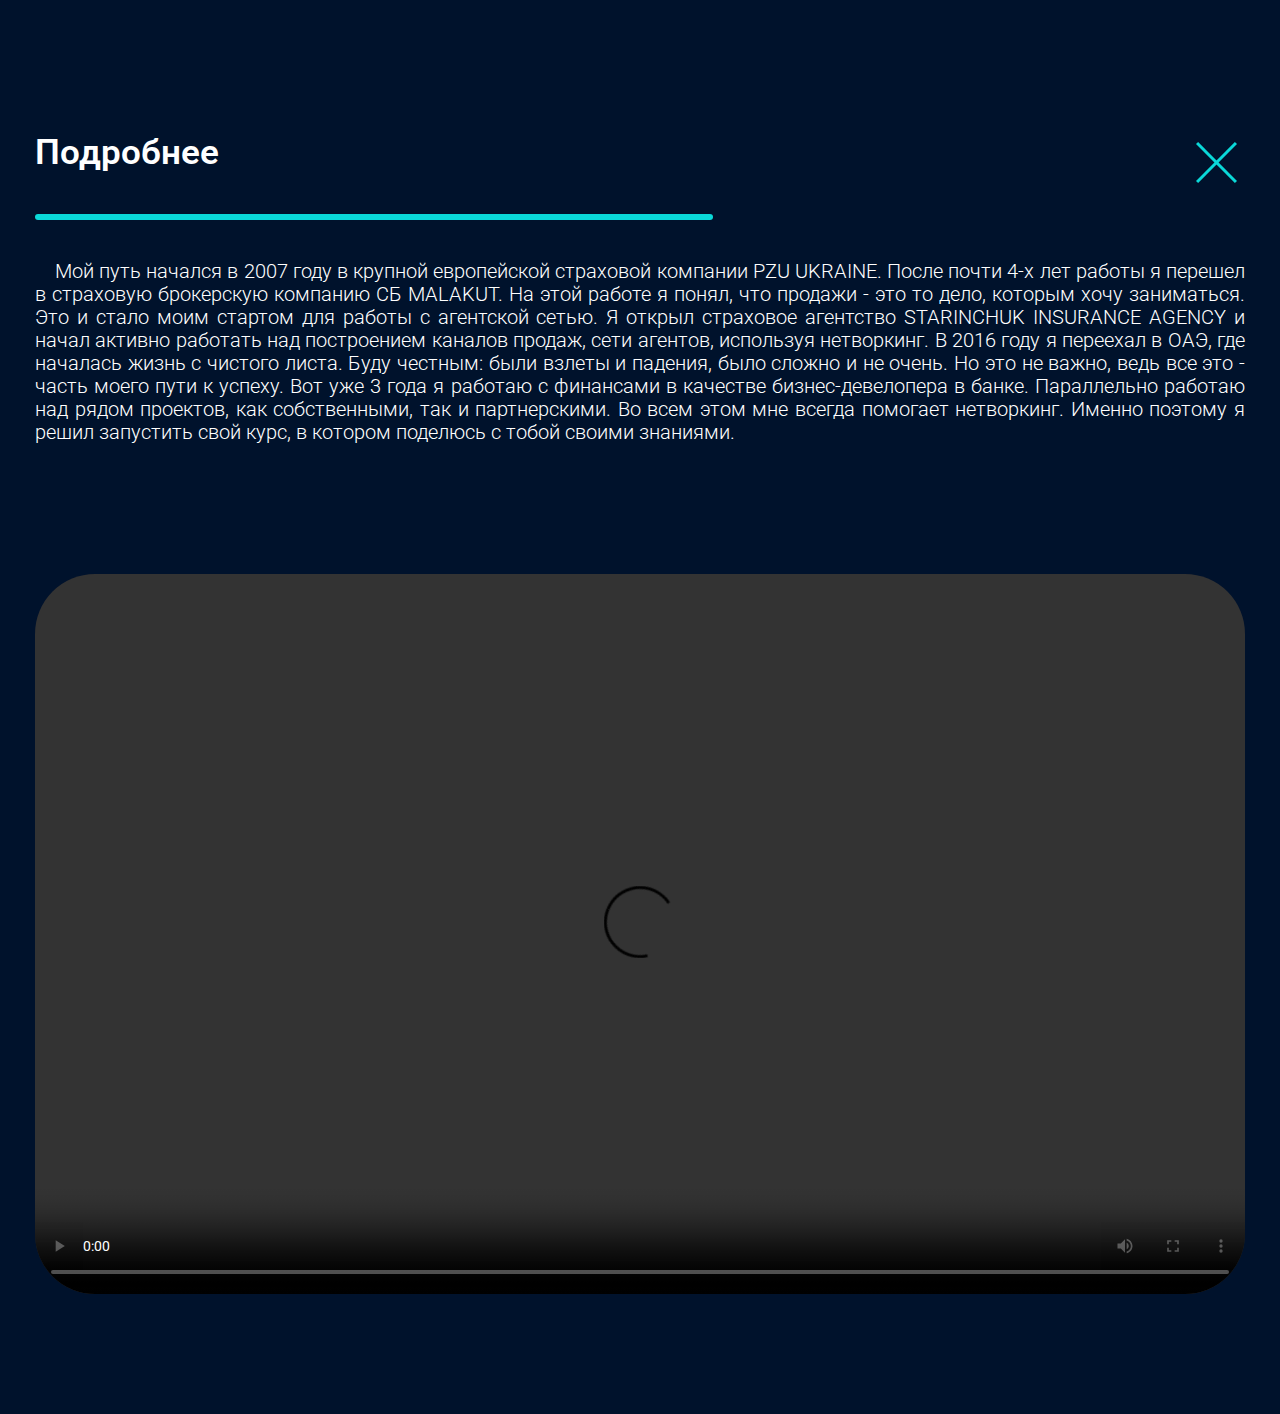
==== commit b232770e: "a" ====
--- a/more-details.html
+++ b/more-details.html
@@ -3,7 +3,8 @@
 
 <head>
     <meta charset="UTF-8">
-    <meta name="viewport" content="width=576, initial-scale=1"/>
+    <!-- <meta name="viewport" content="width=576, initial-scale=1"/> -->
+    <meta name="viewport" content="width=576, initial-scale=1.0, maximum-scale=1.0,">
     <title>STARINCHUK</title>
 
     <link rel="stylesheet" href="./libs/Bootstrap-grid/bootstrap-grid.min.css">
--- a/css/media.css
+++ b/css/media.css
@@ -1699,7 +1699,8 @@
     }
 
     .navbar-own__right a span {
-        width: 120px;
+        width: 125px;
+        height: 35px;
         padding-left: 0px;
         margin-left: 0px;
     }
@@ -2129,7 +2130,9 @@
         height: 45px;
         width: 2.5px;
     }
-
+    .sale {
+        padding-bottom: 0px;
+    }
 
     .sale .sale-ability__icon li {
         width: 50%;
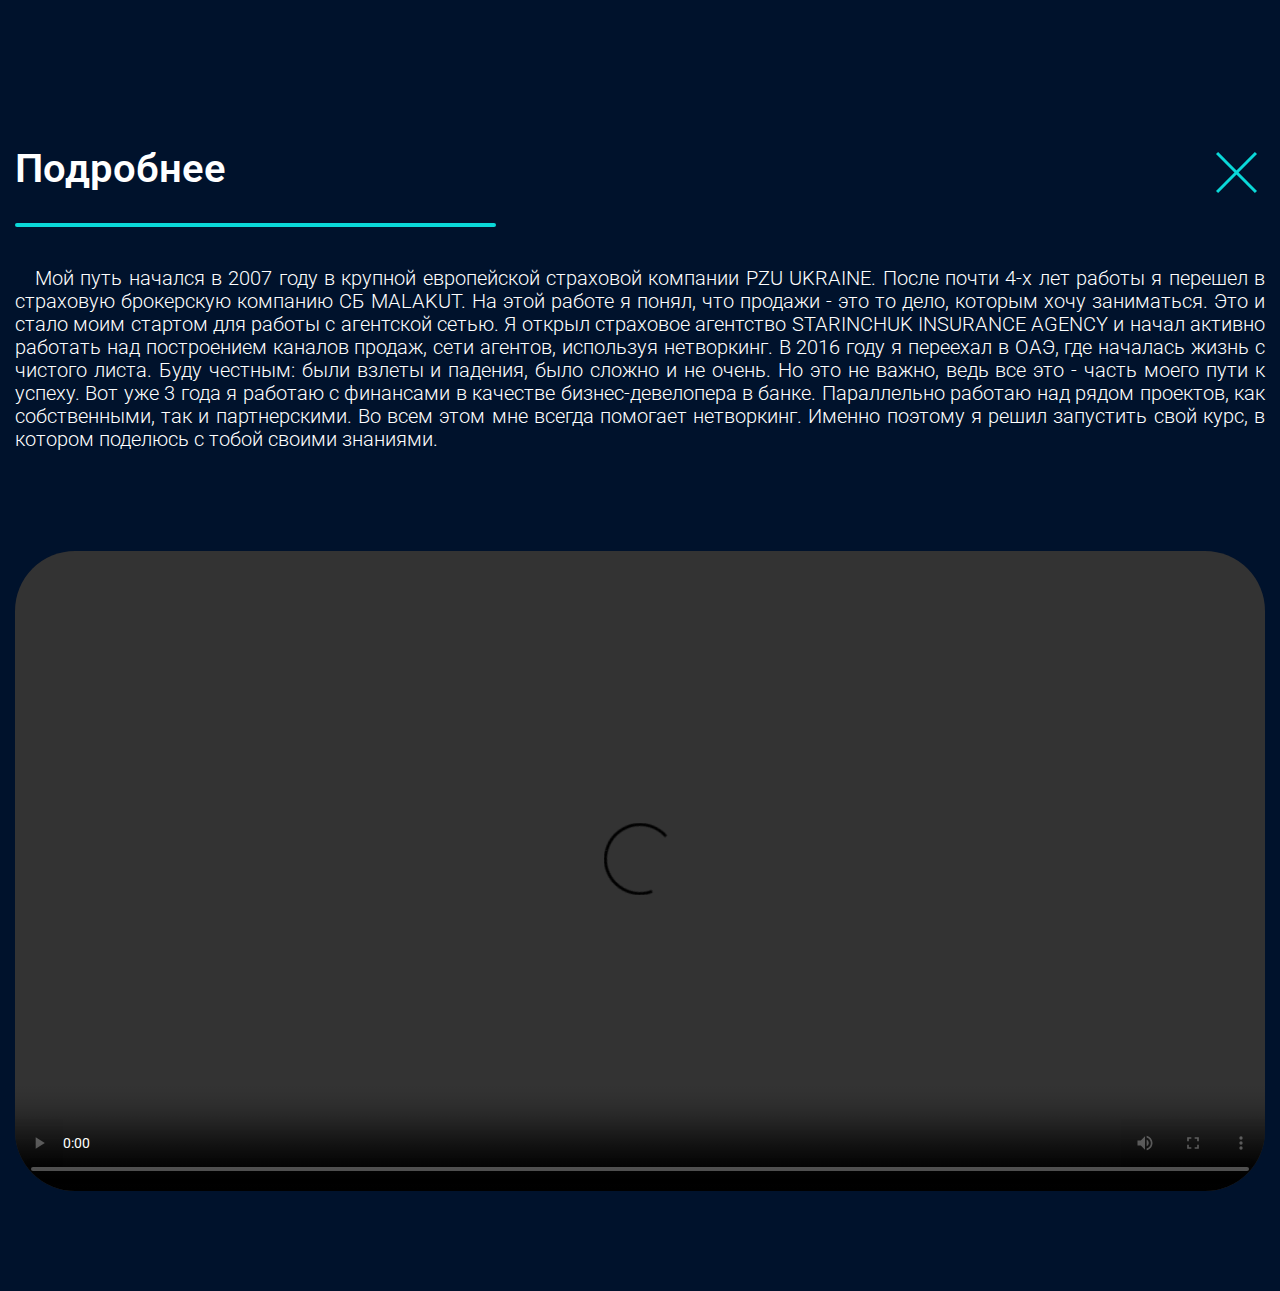
==== commit d7f305d2: "a" ====
--- a/more-details.html
+++ b/more-details.html
@@ -3,8 +3,7 @@
 
 <head>
     <meta charset="UTF-8">
-    <!-- <meta name="viewport" content="width=576, initial-scale=1"/> -->
-    <meta name="viewport" content="width=576, initial-scale=1.0, maximum-scale=1.0,">
+    <meta name="viewport" content="width=device-width, initial-scale=1.0">
     <title>STARINCHUK</title>
 
     <link rel="stylesheet" href="./libs/Bootstrap-grid/bootstrap-grid.min.css">
@@ -38,32 +37,39 @@
     <div class="wrapper">
         <section class="more-details">
             <div class="container">
-                <div class="more-details__context">
-                    <div class="more-details__title">
-                        <h2>Подробнее</h2>
-                        <a href="index.html" class="close"></a>
+                <div class="row">
+                    <div class="col-xl-12">
+                        <div class="more-details__context">
+                            <div class="more-details__title">
+                                <h2>Подробнее</h2>
+                                <a href="index.html" class="close"></a>
+                            </div>
+                            <p> Мой путь начался в 2007 году в крупной европейской страховой компании PZU UKRAINE. После почти
+                                4-х лет работы я перешел в страховую брокерскую компанию СБ MALAKUT. На этой работе я понял, что
+                                продажи - это то дело, которым хочу заниматься. Это и стало моим стартом для работы с агентской
+                                сетью.
+                                Я открыл страховое агентство STARINCHUK INSURANCE AGENCY и начал активно работать над
+                                построением каналов продаж, сети агентов, используя нетворкинг.
+                                В 2016 году я переехал в ОАЭ, где началась жизнь с чистого листа. Буду честным: были взлеты и
+                                падения, было сложно и не очень. Но это не важно, ведь все это - часть моего пути к успеху.
+                                Вот уже 3 года я работаю с финансами в качестве бизнес-девелопера в банке. Параллельно работаю
+                                над рядом проектов, как собственными, так и партнерскими.
+                                Во всем этом мне всегда помогает нетворкинг. Именно поэтому я решил запустить свой курс, в
+                                котором поделюсь с тобой своими знаниями.
+                            </p>
+                        </div>
                     </div>
-                    <p> Мой путь начался в 2007 году в крупной европейской страховой компании PZU UKRAINE. После почти
-                        4-х лет работы я перешел в страховую брокерскую компанию СБ MALAKUT. На этой работе я понял, что
-                        продажи - это то дело, которым хочу заниматься. Это и стало моим стартом для работы с агентской
-                        сетью.
-                        Я открыл страховое агентство STARINCHUK INSURANCE AGENCY и начал активно работать над
-                        построением каналов продаж, сети агентов, используя нетворкинг.
-                        В 2016 году я переехал в ОАЭ, где началась жизнь с чистого листа. Буду честным: были взлеты и
-                        падения, было сложно и не очень. Но это не важно, ведь все это - часть моего пути к успеху.
-                        Вот уже 3 года я работаю с финансами в качестве бизнес-девелопера в банке. Параллельно работаю
-                        над рядом проектов, как собственными, так и партнерскими.
-                        Во всем этом мне всегда помогает нетворкинг. Именно поэтому я решил запустить свой курс, в
-                        котором поделюсь с тобой своими знаниями.
-                    </p>
-                </div>
-                <div class="more-details__media">
-                    <div class="more-details__view">
-                        <video autoplay="true" controls="controls" poster="">
-                            <source src="./video/starinchuk.video_3.mp4" type="video/mp4" codecs="avc1.42E01E, mp4a.40.2">
-                        </video>
+                    <div class="col-xl-12">
+                        <div class="more-details__media">
+                            <div class="more-details__view">
+                                <video autoplay="true" controls="controls" poster="">
+                                    <source src="./video/starinchuk.video_3.mp4" type="video/mp4" codecs="avc1.42E01E, mp4a.40.2">
+                                </video>
+                            </div>
+                        </div>
                     </div>
                 </div>
+                
             </div>
         </section>
     </div>
--- a/css/style.css
+++ b/css/style.css
@@ -1,5 +1,5 @@
 * {
-    
+
     margin: 0%;
     padding: 0%;
     text-decoration: none;
@@ -30,7 +30,72 @@
 ::-webkit-scrollbar-thumb {
     border-radius: 30px;
     background: #0AD9D9;
-    height: 45%;
+    height: 65%;
+}
+
+menu {
+    position: absolute;
+    top: 61px;
+    height: 0;
+    width: 220px;
+    right: 0;
+    /* background: rgba(0, 23, 57, 0.8); */
+    border-bottom-left-radius: 180%;
+    background: #0AD9D9;
+    z-index: 20;
+    transition: all 0.3s ease-in-out;
+    overflow: hidden;
+    /* border-left: 0.3px solid rgba(155, 213, 245, 0.7); */
+}
+
+
+menu.active {
+    height: 200px;
+}
+
+menu ul {
+    padding-top: 30px;
+    display: flex;
+    flex-direction: column;
+    align-items: flex-end;
+}
+
+menu li {
+    padding-right: 15px;
+    padding-bottom: 25px;
+}
+
+.menu__cabinet {
+    color: #ffffff;
+    font-size: 20px;
+    font-weight: 400;
+    display: block;
+    position: relative;
+
+}
+
+/* .menu__cabinet::after{
+    content: '';
+    position: absolute;
+    width: 100%;
+    height: 1px;
+    left: 0;
+    background: rgba(155, 213, 245, 0.7);
+    bottom: -5px;
+    transition: 0.4s ease-in; 
+} */
+
+
+.menu__course {
+    color: #ffffff;
+    font-size: 20px;
+    font-weight: 400;
+}
+
+.menu__about {
+    color: #ffffff;
+    font-size: 20px;
+    font-weight: 400;
 }
 
 /* body end  */
@@ -47,6 +112,7 @@
 .wrapper {
     width: 100%;
     background: #00122C;
+    overflow: hidden;
 }
 
 
@@ -64,10 +130,11 @@
     z-index: 10;
     border-bottom: 1px solid #ffffff;
 }
-.container{
-    max-width: 1545px;
-    padding-right: 35px;
-    padding-left: 35px;
+
+.container {
+    max-width: 1300px;
+    /* padding-right: 35px;
+    padding-left: 35px; */
 }
 
 
@@ -106,54 +173,229 @@
 }
 
 .navbar-own__right a {
-    font-size: 24px;
-    font-weight: 400;
-    line-height: 28px;
+    font-size: 18px;
+    font-weight: 300;
+    line-height: 21px;
     letter-spacing: 0em;
     color: #ffffff;
 }
 
-.navbar-own__right .navbar-button__effect {
-    transition: all 0.3s linear 0s;
-    position: relative;
-    overflow: hidden;
-}
-
-.navbar-own__right .navbar-button__effect:before {
-    content: "\f0a4";
-    font-family: 'FontAwesome';
-    font-size: 20px;
-    display: flex;
-    align-items: center;
-    position: absolute;
-    top: 0;
-    right: -30px;
-    width: 30px;
-    height: 100%;
-    border-radius: 0px 0px;
-    transition: all 0.1s linear 0s;
-    text-align: center;
-}
-
-.navbar-own__right .navbar-button__effect:hover {
-    text-indent: -50px;
-}
-
-
-.navbar-own__right a span {
-    font-size: 24px;
-    font-weight: 400;
-    line-height: 1;
+.navbar-own__right a.navbar-button__effect span {
+    font-size: 18px;
+    font-weight: 300;
+    line-height: 21px;
     letter-spacing: 0em;
     color: #ffffff;
-    background: #0AD9D9;
+    border: 2px solid #0AD9D9;
     border-radius: 50px;
     display: flex;
-    width: 159px;
-    height: 42px;
+    width: 142px;
+    height: 35px;
     justify-content: center;
     align-items: center;
     margin-left: 50px;
+    position: relative;
+    transition: all 0.8s ease-in-out;
+    overflow: hidden;
+}
+
+.navbar-own__right a.navbar-button__effect span:focus {
+    outline: 0;
+}
+
+.navbar-own__right a.navbar-button__effect span:before {
+    content: '';
+    display: block;
+    position: absolute;
+    background: rgba(255, 255, 255, 1);
+    width: 40px;
+    height: 100%;
+    left: 0;
+    top: 0;
+    opacity: 1;
+    -webkit-filter: blur(40px);
+    filter: blur(40px);
+    -webkit-transform: translateX(-200px) skewX(-15deg);
+    transform: translateX(-200px) skewX(-15deg);
+    transition: all 0.8s ease-in-out;
+}
+
+.navbar-own__right a.navbar-button__effect span:after {
+    content: '';
+    display: block;
+    position: absolute;
+    background: rgba(255, 255, 255, 0.2);
+    width: 40px;
+    height: 100%;
+    left: 30px;
+    top: 0;
+    opacity: 1;
+    -webkit-filter: blur(10px);
+    filter: blur(10px);
+    -webkit-transform: translateX(-200px) skewX(-15deg);
+    transform: translateX(-200px) skewX(-15deg);
+    transition: all 0.8s ease-in-out;
+}
+
+.navbar-own__right a.navbar-button__effect span:hover {
+    border: 2px solid #06D6D6;
+    cursor: pointer;
+    color: #ffffff;
+    letter-spacing: 1px;
+    font-size: 19px;
+}
+
+.navbar-own__right a.navbar-button__effect span:hover:before {
+    -webkit-transform: translateX(200px) skewX(-15deg);
+    transform: translateX(200px) skewX(-15deg);
+    opacity: 1;
+    transition: all 0.8s ease-in-out;
+}
+
+.navbar-own__right a.navbar-button__effect span:hover:after {
+    -webkit-transform: translateX(200px) skewX(-15deg);
+    transform: translateX(200px) skewX(-15deg);
+    opacity: 1;
+    transition: all 0.8s ease-in-out;
+}
+
+
+.navbar-own__right .navbar-button__cabinet span {
+    font-size: 18px;
+    font-weight: 300;
+    line-height: 21px;
+    letter-spacing: 0px;
+    color: #ffffff;
+    background: #0AD9D9;
+    border-radius: 50px;
+    display: flex;
+    width: 170px;
+    height: 35px;
+    justify-content: center;
+    align-items: center;
+    margin-left: 40px;
+    position: relative;
+    transition: all 0.8s ease-in-out;
+    overflow: hidden;
+}
+
+.navbar-own__right .navbar-button__cabinet span:focus {
+    outline: 0;
+}
+
+.navbar-own__right .navbar-button__cabinet span:before {
+    content: '';
+    display: block;
+    position: absolute;
+    background: rgba(255, 255, 255, 1);
+    width: 40px;
+    height: 100%;
+    left: 0;
+    top: 0;
+    opacity: 1;
+    -webkit-filter: blur(40px);
+    filter: blur(40px);
+    -webkit-transform: translateX(-200px) skewX(-15deg);
+    transform: translateX(-200px) skewX(-15deg);
+    transition: all 0.8s ease-in-out;
+}
+
+.navbar-own__right .navbar-button__cabinet span:after {
+    content: '';
+    display: block;
+    position: absolute;
+    background: rgba(255, 255, 255, 0.2);
+    width: 50px;
+    height: 100%;
+    left: 30px;
+    top: 0;
+    opacity: 1;
+    -webkit-filter: blur(10px);
+    filter: blur(10px);
+    -webkit-transform: translateX(-200px) skewX(-15deg);
+    transform: translateX(-200px) skewX(-15deg);
+    transition: all 0.8s ease-in-out;
+}
+
+.navbar-own__right .navbar-button__cabinet span:hover {
+    background: #06D6D6;
+    cursor: pointer;
+    color: #ffffff;
+    letter-spacing: 1px;
+    font-size: 19px;
+}
+
+.navbar-own__right .navbar-button__cabinet span:hover:before {
+    -webkit-transform: translateX(200px) skewX(-15deg);
+    transform: translateX(200px) skewX(-15deg);
+    opacity: 1;
+    transition: all 0.8s ease-in-out;
+}
+
+.navbar-own__right .navbar-button__cabinet span:hover:after {
+    -webkit-transform: translateX(200px) skewX(-15deg);
+    transform: translateX(200px) skewX(-15deg);
+    opacity: 1;
+    transition: all 0.8s ease-in-out;
+}
+
+.navbar-own__bars {
+    display: none;
+}
+
+.menu__button {
+    position: absolute;
+}
+
+.menu__button {
+    cursor: pointer;
+    padding: 0px;
+}
+
+.menu__button span,
+.menu__button span:before,
+.menu__button span:after {
+    cursor: pointer;
+    border-radius: 1px;
+    height: 2px;
+    width: 25px;
+    background: #0AD9D9;
+    position: absolute;
+    display: block;
+    content: '';
+}
+
+.menu__button span:before {
+    top: 7px;
+}
+
+.menu__button span:after {
+    bottom: 7px;
+}
+
+.menu__button span,
+.menu__button span:before,
+.menu__button span:after {
+    transition: all 200ms ease-in-out;
+}
+
+.menu__button.active span {
+    background-color: transparent;
+}
+
+.menu__button.active span:before,
+.menu__button.active span:after {
+    top: 0;
+}
+
+.menu__button.active span:before {
+    transform: rotate(45deg);
+    
+}
+
+.menu__button.active span:after {
+    transform: rotate(-45deg);
+   
 }
 
 
@@ -196,9 +438,11 @@
     align-items: center;
     height: 100%;
 }
-.banner-home__title{
+
+.banner-home__title {
     text-shadow: 5px, 5px, 5px, #001739;
 }
+
 .banner-home__title h1 {
     font-size: 48px;
     font-weight: 900;
@@ -305,60 +549,73 @@
 .more {
     position: relative;
     width: 100%;
-    height: 1090px;
     background-color: #ffffff;
     display: flex;
     align-items: center;
-}
-
-.more:before {
-    content: '';
-    position: absolute;
-    width: 44.3%;
-    height: 1090px;
-    background: url('../images/about-imgbox.png')no-repeat;
+    height: 975px;
+}
+
+.more::after {
+    content: "";
+    position: absolute;
+    right: 0;
+    background-color: #00122C;
+    width: 1055px;
+    height: 690px;
+    border-top-left-radius: 60px;
+    border-bottom-left-radius: 60px;
+}
+
+.more::before {
+    content: "";
+    background-image: url(../images/about-imgbox.png);
+    background-repeat: no-repeat;
     background-size: contain;
-    background-position: bottom center;
-    left: 100px;
+    width: 845px;
+    height: 905px;
+    position: absolute;
     bottom: 0;
+    left: 262px;
+    z-index: 500;
+}
+
+.more .more-pictures {
+    bottom: 0;
+    width: auto;
+    display: flex;
+    position: absolute;
     z-index: 2;
-}
-
-.more::after {
-    content: '';
-    position: absolute;
-    width: 55.7%;
-    height: 690px;
-    right: 0;
-    bottom: calc(50% + 18px);
-    border-radius: 60px 0 0 60px;
-    background-color: #00122C;
-    transform: translateY(50%);
-    z-index: 1;
-}
-
-.more-info {
-    display: flex;
-    justify-content: flex-end;
-    position: relative;
-    z-index: 3;
+    width: 845px;
+    height: 904px;
+}
+
+.more .more-pictures img {
+    width: 100%;
+    height: 100%;
+    object-fit: contain;
+    object-position: center;
 }
 
 .more-info__content {
-    width: 590px;
+    width: 515px;
     padding: 0;
     position: relative;
-    z-index: 1;
+    z-index: 600;
+    transform: translateY(-66px);
 }
 
 .more-info__title h2 {
-    font-weight: 600;
-    font-size: 72px;
+    font-weight: 900;
+    font-size: 64px;
     color: #ffffff;
     position: relative;
     line-height: 1;
-    padding-bottom: 35px;
-    padding-top: 50px;
+    padding-bottom: 17px;
+    padding-top: 60px;
+}
+
+.more-info__title {
+    display: flex;
 }
 
 .more-info__title h2::after {
@@ -372,39 +629,23 @@
     border-radius: 30px;
 }
 
-.more-info__title {
-    display: flex;
-    justify-content: flex-start;
-}
-
 .more-info__content p {
-    font-size: 30px;
-    line-height: 35px;
+    font-size: 24px;
+    line-height: 28px;
     font-weight: 300;
     color: #ffffff;
     text-indent: 30px;
+    text-align: justify;
 }
 
 .more-info__content p:first-of-type {
-    margin-top: 40px;
+    padding-top: 50px;
     text-align: justify;
-    margin-bottom: 30px;
-}
-
-.more-info__content a {
-    display: flex;
-    justify-content: center;
-    align-items: center;
-    width: 484px;
-    height: 135px;
-    background: #0AD9D9;
-    border-radius: 100px;
-    margin: 0 auto;
-    transform: translateY(38px);
+    padding-bottom: 40px;
 }
 
 .more-info__content .more-info__details {
-    font-size: 64px;
+    font-size: 48px;
     font-weight: 400;
     line-height: 1;
     letter-spacing: 0px;
@@ -412,12 +653,12 @@
     display: flex;
     justify-content: center;
     align-items: center;
-    width: 484px;
-    height: 135px;
+    width: 352px;
+    height: 94px;
     background: #0AD9D9;
     border-radius: 100px;
     margin: 0 auto;
-    transform: translateY(38px);
+    transform: translateY(170px);
     position: relative;
     transition: all 0.3s ease-in-out;
     overflow: hidden;
@@ -467,8 +708,7 @@
     cursor: pointer;
     color: #ffffff;
     letter-spacing: 1px;
-    font-size: 66px;
-
+    font-size: 50px;
 }
 
 .more-info__content a.more-info__details:hover:before {
@@ -493,15 +733,14 @@
 /* section about start*/
 
 .about {
-
-    margin-top: 200px;
+    margin-top: 250px;
 }
 
 /* about-info__top */
 
 .about .about-info__top .about-info-content {
     display: block;
-    width: 615px;
+    width: 100%;
 }
 
 .about .about-info__top .about-info__title {
@@ -511,11 +750,15 @@
 
 .about .about-info__top .about-info__title h2 {
     font-weight: 600;
-    font-size: 72px;
-    color: #ffffff;
-    position: relative;
-    line-height: 84px;
+    font-size: 64px;
+    color: #ffffff;
+    position: relative;
+    line-height: 75px;
     padding-bottom: 40px;
+}
+
+.about .about-info__top .about-info__title {
+    display: flex;
 }
 
 .about .about-info__top .about-info__title h2::after {
@@ -530,24 +773,21 @@
 }
 
 .about .about-info__top p {
-    font-size: 30px;
-    line-height: 35px;
+    font-size: 24px;
+    line-height: 28px;
     font-weight: 300;
     color: #ffffff;
+    text-align: justify;
     text-indent: 20px;
-}
-
-.about .about-info__top p:first-of-type {
-    margin-top: 57px;
-    text-align: justify;
-    margin-bottom: 30px;
-}
+    padding-top: 40px;
+}
+
+
 
 .about .about-info__top .about-info__icon {
-    width: 780px;
-    height: 620px;
-    margin-top: 50px;
-    margin-left: auto;
+    width: 770px;
+    height: 550px;
+    transform: translateY(-150px);
 }
 
 .about .about-info__top .about-info__icon img {
@@ -560,11 +800,9 @@
 /* about-info__middle */
 
 .about .about-info__middle .about-info__icon {
-    width: 790px;
-    height: 770px;
-    margin-right: auto;
-    margin-left: -50px;
-   
+    width: 770px;
+    height: 550px;
+    transform: translateX(-70px);
 }
 
 .about .about-info__middle .about-info__icon img {
@@ -574,32 +812,25 @@
     object-position: center;
 }
 
-.about .about-info__middle .about-info-content {
-    display: block;
-    margin-top: 150px;
-    width: 615px;
-    margin-left: -50px;
-}
-
 .about .about-info__middle .about-info__title {
     display: flex;
-    justify-content: flex-start;
 }
 
 .about .about-info__middle .about-info__title h2 {
     font-weight: 600;
-    font-size: 72px;
-    color: #ffffff;
-    position: relative;
-    line-height: 84px;
+    font-size: 64px;
+    color: #ffffff;
+    position: relative;
+    line-height: 75px;
     padding-bottom: 40px;
+    width: calc(100% - 10%);
 }
 
 .about .about-info__middle .about-info__title h2::after {
     content: '';
     position: absolute;
     bottom: 0;
-    width: calc(100% - 10%);
+    width: 100%;
     height: 6px;
     left: 0;
     background: #0AD9D9;
@@ -607,23 +838,19 @@
 }
 
 .about .about-info__middle p {
-    font-size: 30px;
-    line-height: 35px;
+    font-size: 24px;
+    line-height: 28px;
     font-weight: 300;
     color: #ffffff;
-    text-indent: 25px;
-}
-
-.about .about-info__middle p:first-of-type {
-    margin-top: 50px;
+    text-indent: 20px;
     text-align: justify;
-    margin-bottom: 30px;
+    padding-top: 40px;
 }
 
 /* about-info__bottom */
 
 .about .about-info__bottom .about-info-content {
-    width: 615px;
+    width: 100%;
     display: block;
 }
 
@@ -634,10 +861,10 @@
 
 .about .about-info__bottom .about-info__title h2 {
     font-weight: 600;
-    font-size: 72px;
-    color: #ffffff;
-    position: relative;
-    line-height: 84px;
+    font-size: 64px;
+    color: #ffffff;
+    position: relative;
+    line-height: 75px;
     padding-bottom: 40px;
 }
 
@@ -645,7 +872,7 @@
     content: '';
     position: absolute;
     bottom: 0;
-    width: calc(100% - 20%);
+    width: 100%;
     height: 6px;
     left: 0;
     background: #0AD9D9;
@@ -653,25 +880,22 @@
 }
 
 .about .about-info__bottom p {
-    font-size: 30px;
-    line-height: 35px;
+    font-size: 24px;
+    line-height: 28px;
     font-weight: 300;
     color: #ffffff;
-    text-indent: 25px;
-}
-
-.about .about-info__bottom p:first-of-type {
-    margin-top: 55px;
+    text-indent: 20px;
     text-align: justify;
-    margin-bottom: 30px;
-    width: 615px;
-}
+    padding-top: 40px;
+
+}
+
 
 .about .about-info__bottom .about-info__icon {
-    margin-top: -70px;
-    width: 650px;
-    height: 600px;
- margin-left: auto;
+    margin-top: -60px;
+    width: 640px;
+    height: 595px;
+    transform: translateX(50px);
 }
 
 .about .about-info__bottom .about-info__icon img {
@@ -689,13 +913,12 @@
 /* section media start */
 
 .media {
-    margin-top: 180px;
+    margin-top: 170px;
 }
 
 .media .media-view {
     width: 100%;
-    height: 854px;
-
+    height: 680px;
 }
 
 .media .media-view video {
@@ -721,11 +944,11 @@
 
 .information .info-context .info-context__title h2 {
     font-weight: 600;
-    font-size: 72px;
-    color: #ffffff;
-    position: relative;
-    line-height: 1;
-    padding-bottom: 35px;
+    font-size: 64px;
+    color: #ffffff;
+    position: relative;
+    line-height: 75px;
+    padding-bottom: 40px;
 }
 
 .information .info-context .info-context__title h2::after {
@@ -742,104 +965,101 @@
 .information .info__icons ul {
     display: flex;
     flex-wrap: wrap;
-    padding-top: 180px;
+    padding-top: 170px;
     justify-content: space-between;
 }
 
 .information .info__icons li {
     display: flex;
     flex-direction: column;
-    width: 20%;
+    width: 180px;
     align-items: center;
 }
 
-.information .info__icons li:nth-child(2) {
+/* .information .info__icons li:nth-child(2) {
     padding: 0 50px;
-}
+} */
 
 .information .info__icons i {
-    font-size: 180px;
+    font-size: 170px;
     color: #0AD9D9;
 }
 
 .information .info__icons span {
     font-weight: normal;
-    font-size: 36px;
-    line-height: 42px;
+    font-size: 24px;
+    line-height: 28px;
     text-align: center;
     color: #FFFFFF;
-    padding-top: 55px;
+    padding-top: 50px;
 }
 
 /* information info-textbook */
 
 .information .info-textbook {
-    margin-top: 220px;
-    width: calc(100% - 15%);
+    margin-top: 165px;
 }
 
 .information .info-textbook .info-textbook__title h2 {
     font-weight: 600;
-    font-size: 72px;
-    color: #ffffff;
-    position: relative;
-    line-height: 1;
+    font-size: 64px;
+    color: #ffffff;
+    position: relative;
+    line-height: 75px;
     padding-bottom: 40px;
 }
 
 .information .info-textbook p.first__paragraph {
     font-weight: 300;
-    font-size: 36px;
-    line-height: 42px;
+    font-size: 24px;
+    line-height: 28px;
     color: #FFFFFF;
-    padding-right: 170px;
 }
 
 .information .info-textbook ul {
-    padding-top: 40px;
+    padding-top: 20px;
 }
 
 .information .info-textbook li {
     border-bottom: 2px solid #0AD9D9;
-    padding-top: 35px;
+    padding-top: 20px;
     padding-bottom: 12px;
-    padding-right: 170px;
 }
 
 .information .info-textbook li:last-child {
     border-bottom: 0;
-    padding-bottom: 50px;
+    padding-bottom: 70px;
 }
 
 .information .info-textbook span {
     font-weight: bold;
-    font-size: 30px;
-    line-height: 35px;
+    font-size: 24px;
+    line-height: 28px;
     color: #0AD9D9;
 }
 
 .information .info-textbook li>p {
     color: #ffffff;
     font-weight: 300;
-    font-size: 30px;
-    line-height: 35px
+    font-size: 24px;
+    line-height: 28px
 }
 
 .information .info-textbook .marked__paragraph {
     border: 2px solid #0AD9D9;
-    padding: 20px 30px;
+    padding: 30px 30px;
     font-weight: 300;
-    font-size: 30px;
-    line-height: 35px;
+    font-size: 24px;
+    line-height: 28px;
     color: #FFFFFF;
 }
 
 .information .info-textbook p.second__paragraph {
     font-weight: 300;
-    font-size: 30px;
-    line-height: 35px;
+    font-size: 24px;
+    line-height: 28px;
     color: #FFFFFF;
-    padding-top: 65px;
+    padding-top: 60px;
     padding-bottom: 90px;
 }
 
@@ -849,9 +1069,6 @@
 
 /* section sale start */
 
-.sale {
-    padding-bottom: 125px;
-}
 
 .sale .sale-ability {
     position: relative;
@@ -871,17 +1088,17 @@
 
 .sale .sale-ability__title h2 {
     font-weight: 600;
-    font-size: 72px;
-    color: #ffffff;
-    position: relative;
-    line-height: 1;
-    padding-top: 100px;
+    font-size: 64px;
+    color: #ffffff;
+    position: relative;
+    line-height: 75px;
+    padding-top: 160px;
 }
 
 .sale .sale-ability__icon ul {
     display: flex;
     flex-wrap: wrap;
-    padding-top: 180px;
+    padding-top: 90px;
     justify-content: space-between;
 
 }
@@ -889,7 +1106,7 @@
 .sale .sale-ability__icon li {
     display: flex;
     flex-direction: column;
-    width: 20%;
+    width: 230px;
     align-items: center;
 }
 
@@ -901,44 +1118,44 @@
 
 .sale .sale-ability__icon span {
     font-weight: normal;
-    font-size: 36px;
-    line-height: 42px;
+    font-size: 24px;
+    line-height: 28px;
     text-align: center;
     color: #FFFFFF;
-    padding-top: 80px;
+    padding-top: 45px;
 }
 
 /* sale-discount */
 
 .sale-discount {
-    padding-top: 145px;
-}
-.sale-discount .row{
-    justify-content: space-between;
+    padding-top: 200px;
+    margin: 0 auto;
 }
 
 .sale-discount__items {
-    width: 547px;
-    height: 881px;
+    width: 432px;
+    height: 696px;
     background: white;
     position: relative;
     display: flex;
     flex-direction: column;
     align-items: center;
-    padding-top: 150px;
+    padding-top: 115px;
     border-radius: 60px;
-    margin: 0 auto;
+    margin: 0;
+    margin-bottom: 130px;
+    margin-left: 85px;
 
 }
 
 .sale-discount__items .discount {
-    width: 211px;
-    height: 211px;
+    width: 166px;
+    height: 166px;
     background: #0AD9D9;
     border-radius: 50%;
     position: absolute;
-    top: -61px;
-    right: -61px;
+    top: -60px;
+    right: -60px;
     display: flex;
     justify-content: center;
     align-items: center;
@@ -946,56 +1163,57 @@
 }
 
 .sale-discount__items h3.base {
-    font-size: 93px;
+    font-size: 72px;
     font-weight: 900;
     color: #001739;
-    line-height: 70px;
+    line-height: 84px;
 }
 
 .sale-discount__items h3.premium {
-    font-size: 93px;
+    font-size: 72px;
     font-weight: 900;
     color: #0AD9D9;
-    line-height: 70px;
+    line-height: 84px;
 }
 
 .sale-discount__items .sale__info {
-    width: calc(100% - 102px);
+    width: calc(100% - 80px);
     background: rgba(0, 18, 44, 0.15);
     position: relative;
-    margin-top: 131px;
-    height: 465px;
+    margin-top: 105px;
+    height: 368px;
     border-radius: 0 0 60px 60px;
     display: flex;
     flex-direction: column;
     justify-content: center;
-    padding: 0 30px;
+    padding: 0 10px;
 }
 
 .sale-discount__items .sale__info>span {
-    font-weight: 400;
-    font-size: 36px;
+    font-weight: 500;
+    font-size: 24px;
+    line-height: 28px;
     color: black;
     margin-bottom: 57px;
+    width: 65%;
 }
 
 .sale-discount__items .sale__info>p {
-    line-height: 28px;
-    font-size: 24px;
+    line-height: 22px;
+    font-size: 19px;
     font-weight: 400;
-    line-height: 28px;
     color: black;
 }
 
 .sale-discount__items .sale__info .price {
-    width: 143px;
-    height: 143px;
+    width: 113px;
+    height: 113px;
     border-radius: 50%;
     position: absolute;
     left: 50%;
     transform: translateX(-50%);
     background: #001739;
-    top: -71.5px;
+    top: -56.5px;
     display: flex;
     justify-content: center;
     align-items: center;
@@ -1005,14 +1223,14 @@
 .sale-discount__items .sale__info .price span {
     color: #0AD9D9;
     padding: 0 17px;
-    font-size: 36px;
+    font-size: 24px;
     font-weight: 900;
 }
 
 .sale-discount__items .sale__info .price small {
     position: relative;
     padding: 0 17px;
-    font-size: 36px;
+    font-size: 24px;
     font-weight: 700;
     color: white;
 }
@@ -1031,18 +1249,18 @@
 
 .sale-discount__items .discount span {
     color: white;
-    font-size: 64px;
+    font-size: 48px;
     font-weight: 700;
-    line-height: 1;
+    line-height: 56px;
 
 
 }
 
 .sale-discount__items .discount small {
     color: white;
-    font-size: 36px;
+    font-size: 24px;
     font-weight: 300;
-    line-height: 1;
+    line-height: 28px;
 }
 
 .sale-discount__items .buy__course {
@@ -1050,24 +1268,27 @@
     position: absolute;
     left: 50%;
     transform: translateX(-50%);
-    bottom: -55px;  
-}
+    bottom: -72px;
+
+}
+
 /* for__base button */
 
 .sale-discount__items .buy__course .for__base {
     color: #ffffff;
-    font-size: 40px;
+    font-size: 35px;
     font-weight: 400;
     display: flex;
     border-radius: 50px;
-    width: 423px;
-    height: 110px;
+    width: 334px;
+    height: 86px;
     background: #0AD9D9;
     justify-content: center;
     align-items: center;
     position: relative;
     transition: all 0.3s ease-in-out;
     overflow: hidden;
+
 }
 
 .sale-discount__items .buy__course .for__base:focus {
@@ -1134,12 +1355,12 @@
 
 .sale-discount__items .buy__course .for__premium {
     color: #ffffff;
-    font-size: 40px;
+    font-size: 35px;
     font-weight: 400;
     display: flex;
     border-radius: 50px;
-    width: 423px;
-    height: 110px;
+    width: 334px;
+    height: 86px;
     background: #0AD9D9;
     justify-content: center;
     align-items: center;
@@ -1215,7 +1436,8 @@
 /* section footer start */
 
 footer {
-    padding-bottom: 80px;
+    padding-bottom: 75px;
+    padding-top: 130px;
 }
 
 .footer-main {
@@ -1223,8 +1445,6 @@
     display: flex;
     justify-content: space-between;
     padding-top: 65px;
-    padding-left: 130px;
-    padding-right: 130px;
 
 }
 
@@ -1233,9 +1453,10 @@
     display: block;
     position: absolute;
     top: 0;
-    width: 100%;
-    height: 6px;
-    left: 0;
+    width: 115%;
+    height: 2px;
+    left: 50%;
+    transform: translate(-50%);
     border-radius: 30px;
     background: #0AD9D9;
 }
@@ -1277,14 +1498,14 @@
 /* footer-copyright */
 
 .footer-copyright .footer__logo {
-    height: 27px;
-    max-width: 153px;
-    flex: 0 0 153px;
+    height: 30px;
+    max-width: 161px;
+
 }
 
 .footer-copyright .footer__logo img {
     width: auto;
-    height: 100%;
+    height: 30px;
     object-fit: contain;
     object-position: center;
 }
@@ -1294,8 +1515,6 @@
     display: flex;
     justify-content: space-between;
     padding-top: 80px;
-    padding-left: 130px;
-    padding-right: 130px;
 }
 
 .footer-copyright span {
@@ -1326,11 +1545,11 @@
 
 .more-details .more-details__context .more-details__title h2 {
     font-weight: 600;
-    font-size: 72px;
+    font-size: 64px;
     color: #ffffff;
     position: relative;
     line-height: 1;
-    padding-bottom: 50px;
+    padding-bottom: 40px;
     width: 70%;
 }
 
@@ -1346,11 +1565,11 @@
 }
 
 .more-details .more-details__context p {
-    font-size: 30px;
-    line-height: 35px;
+    font-size: 24px;
+    line-height: 28px;
     font-weight: 300;
     color: #ffffff;
-    text-indent: 30px;
+    text-indent: 25px;
     text-align: justify;
     display: flex;
     padding-top: 60px;
@@ -1361,8 +1580,8 @@
 }
 
 .more-details .more-details__media .more-details__view {
-    width: 1500px;
-    height: 790px;
+    width: 100%;
+    height: 680px;
     margin-bottom: 130px;
 }
 
@@ -1403,4 +1622,7 @@
     transform: rotate(-45deg);
 }
 
-/* section more-details end */+/* section more-details end */
+
+
+
--- a/css/media.css
+++ b/css/media.css
@@ -1,529 +1,346 @@
-@media(max-width: 1680px) {
-
-    /* 1480 - 1720 */
-
-    .banner-home__title h1 {
-        font-size: 46px;
-        font-weight: 900;
-        color: rgb(255 255 255);
-        line-height: 54px;
-        padding-top: 25px;
-    }
-
-    .banner-home__title p {
-        font-size: 46px;
-        font-weight: 300;
-        color: rgb(255 255 255);
-        line-height: 54px;
-        padding-right: 50%;
-        padding-bottom: 125px;
-    }
-
-    .banner-home__title a.sale-button__effect {
-        font-size: 37px;
-        font-weight: 400;
-        line-height: 1;
-        letter-spacing: 0em;
-        color: rgb(255 255 255);
-        display: flex;
-        justify-content: center;
-        align-items: center;
-        width: 340px;
-        height: 90px;
-        background: rgb(10 217 217);
-        border-radius: 50px;
-        position: relative;
-        transition: all 0.3s ease-in-out;
-        overflow: hidden;
-    }
-
-    .banner-home__title a.sale-button__effect:hover {
-        background: #06D6D6;
-        cursor: pointer;
-        color: #ffffff;
-        letter-spacing: 1px;
-        font-size: 40px;
-    }
-
-    /* section more */
+@media(max-width: 1880px) {
     .more {
+        height: 890px;
+    }
+
+    .more::before {
+        left: 200px;
+        width: 820px;
+        height: 868px;
+    }
+
+    .more::after {
+        width: 965px;
+        height: 680px;
+
+    }
+}
+
+@media(max-width: 1720px) {
+    .more {
+        height: 880px;
+    }
+
+    .more::before {
+        width: 780px;
+        height: 835px;
+        left: 162px;
+    }
+
+    .more::after {
+        width: 910px;
+        height: 615px;
+    }
+
+    .more-info__content {
+        transform: translateY(-19px);
+    }
+
+    .more-info__content .more-info__details {
+        transform: translateY(90px);
+    }
+
+    .sale-discount__items {
+        margin-left: 85px;
+    }
+}
+
+@media(max-width: 1570px) {
+    .more {
+        height: 850px;
+    }
+
+    .more::before {
+        width: 730px;
+        height: 780px;
+        left: 142px;
+    }
+
+    .more::after {
+        width: 875px;
+        height: 590px;
+    }
+
+    .more-info__content {
+        transform: translateY(-7px);
+    }
+
+    .more-info__content .more-info__details {
+        transform: translateY(60px);
+    }
+
+    .sale-discount__items {
+        margin-left: 85px;
+    }
+
+    .about .about-info__top .about-info__icon {
+        width: 650px;
+        height: 500px;
+        transform: translateY(-130px);
+    }
+
+    .about .about-info__middle .about-info__icon {
+        width: 700px;
+        height: 500px;
+        transform: translateX(-50px);
+    }
+
+    .about .about-info__bottom .about-info__icon {
+        width: 590px;
+        height: 560px;
+    }
+
+    .footer-main::after {
+        width: 105%;
+        left: 50%;
+        transform: translate(-50%);
+
+    }
+
+}
+
+@media(max-width: 1440px) {
+    .more {
+        height: 768px;
+    }
+
+    .more::before {
+        width: 685px;
+        height: 734px;
+        left: 70px;
+    }
+
+    .more::after {
+        width: 814px;
+        height: 540px;
+    }
+
+    .more-info__content {
+        transform: translateY(17px);
+    }
+
+    .more-info__content .more-info__details {
+        transform: translateY(60px);
+    }
+
+    .more-info__title h2 {
+        padding-top: 0px;
+    }
+
+    .more-info__content p:first-of-type {
+        padding-top: 30px;
+        padding-bottom: 20px;
+    }
+
+    .sale-discount__items {
+        margin-left: 85px;
+    }
+
+    .about {
+        margin-top: 170px;
+    }
+
+    .about .about-info__top .about-info__icon {
+        width: 650px;
+        height: 500px;
+        transform: translateY(-130px);
+    }
+
+    .about .about-info__middle .about-info__icon {
+        width: 700px;
+        height: 500px;
+        transform: translateX(-50px);
+    }
+
+    .about .about-info__bottom .about-info__icon {
+        width: 590px;
+        height: 560px;
+    }
+
+    .sale .sale-ability__title h2 {
+        padding-top: 140px;
+    }
+
+    .footer-main::after {
         width: 100%;
-        height: 900px;
-    }
-
-    .more:before {
-        width: 50.7%;
-        height: 900px;
-        left: 100px;
-
+    }
+
+}
+
+@media(max-width: 1365px) {
+    .more {
+        height: 768px;
+    }
+
+    .more::before {
+        width: 685px;
+        height: 734px;
+        left: 70px;
     }
 
     .more::after {
-        width: 52.7%;
-        height: 520px;
-        bottom: calc(50% + 18px);
-        transform: translateY(55%);
+        width: 730px;
+        height: 540px;
     }
 
     .more-info__content {
-        width: 530px;
-        padding-right: 30px;
+        transform: translateY(10px);
+        padding-right: 20px;
+    }
+
+    .more-info__content .more-info__details {
+        transform: translateY(60px);
     }
 
     .more-info__title h2 {
-        font-size: 60px;
-        padding-bottom: 30px;
-        padding-top: 60px;
+        padding-top: 0px;
     }
 
     .more-info__content p:first-of-type {
-        margin-top: 35px;
-        margin-bottom: 25px;
-    }
-
-    .more-info__content p {
-        font-size: 24px;
-        line-height: 28px;
-        text-indent: 25px;
-    }
-
-    .more-info__content .more-info__details {
-        font-size: 54px;
-        width: 420px;
-        height: 120px;
-    }
-
-    .more-info__content a.more-info__details:hover {
-        font-size: 56px;
-    }
-
-    /* section about */
+        padding-top: 30px;
+
+        padding-bottom: 20px;
+    }
+
+    .sale-discount__items {
+        margin-left: 75px;
+    }
 
     .about {
-        margin-top: 100px;
-    }
-
-    .about .about-info__top .about-info-content {
-        display: block;
-        width: 515px;
-    }
-
-    .about .about-info__top .about-info__title h2 {
-        font-size: 60px;
-        line-height: 60px;
-        padding-bottom: 35px;
-    }
-
-    .about .about-info__top p {
-        font-size: 25px;
-        line-height: 30px;
-        text-indent: 17px;
-    }
-
-    .about .about-info__top p:first-of-type {
-        margin-top: 57px;
-        text-align: justify;
-        margin-bottom: 30px;
+        margin-top: 120px;
     }
 
     .about .about-info__top .about-info__icon {
-        width: 640px;
-        height: 520px;
-        margin-left: 90px;
+        width: 580px;
+        height: 450px;
+        transform: translateY(-100px);
     }
 
     .about .about-info__middle .about-info__icon {
-        width: 690px;
+        width: 650px;
+        height: 450px;
+        transform: translateX(0px);
+    }
+
+    .about .about-info__bottom .about-info__icon {
+        width: 540px;
+        height: 510px;
+    }
+
+    .media .media-view {
         height: 670px;
-        margin-right: 50px;
-        margin-left: -40px;
-    }
-
-    .about .about-info__middle .about-info-content {
-        display: block;
-        margin-top: 125px;
-        width: 515px;
-        margin-left: -30px;
-    }
-
-    .about .about-info__middle .about-info__title h2 {
-        font-size: 60px;
-        line-height: 60px;
-        padding-bottom: 35px;
-    }
-
-    .about .about-info__middle p {
-        font-size: 25px;
-        line-height: 30px;
-        text-indent: 17px;
-    }
-
-    .about .about-info__middle p:first-of-type {
-        margin-top: 50px;
-        text-align: justify;
-        margin-bottom: 30px;
-    }
-
-    .about .about-info__bottom .about-info-content {
-        width: 515px;
-        display: block;
-    }
-
-    .about .about-info__bottom .about-info__title h2 {
-        font-size: 60px;
-        line-height: 60px;
-        padding-bottom: 35px;
-    }
-
-    .about .about-info__bottom p {
-        font-size: 25px;
-        line-height: 30px;
-        text-indent: 17px;
-    }
-
-    .about .about-info__bottom p:first-of-type {
-        margin-top: 40px;
-        text-align: justify;
-        margin-bottom: 25px;
-        width: 515px;
-    }
-
-    .about .about-info__bottom .about-info__icon {
-        margin-top: -50px;
-        width: 550px;
-        height: 500px;
-        margin-left: 120px;
-    }
-
-    .media {
-        margin-top: 150px;
-        margin-bottom: 50px;
-    }
-
-    .media .media-view {
-        width: auto;
-        height: 750px;
-    }
-
-    .information .info-context .info-context__title h2 {
-        font-size: 60px;
-        padding-bottom: 35px;
-    }
-
-    .information .info__icons ul {
-        padding-top: 120px;
-    }
-
-    .information .info__icons i {
-        font-size: 130px;
-    }
-
-    .information .info__icons span {
-        font-size: 25px;
-        line-height: 30px;
-        padding-top: 40px;
-        display: block;
-        width: 200px;
-    }
-
-    .information .info-textbook {
-        margin-top: 130px;
-        width: calc(100% - 20%);
-    }
-
-    .information .info-textbook .info-textbook__title h2 {
-        font-size: 60px;
-        padding-bottom: 40px;
-    }
-
-    .information .info-textbook p.first__paragraph {
-        font-size: 25px;
-        line-height: 30px;
-        color: #FFFFFF;
-        padding-right: 270px;
-    }
-
-    .information .info-textbook ul {
-        padding-top: 35px;
-    }
-
-    .information .info-textbook li {
-        border-bottom: 2px solid #0AD9D9;
-        padding-top: 30px;
-        padding-bottom: 10px;
-        padding-right: 270px;
-    }
-
-    .information .info-textbook li:last-child {
-        border-bottom: 0;
-        padding-bottom: 40px;
-    }
-
-    .information .info-textbook span {
-        font-size: 25px;
-        line-height: 30px;
-    }
-
-    .information .info-textbook li>p {
-        font-size: 25px;
-        line-height: 30px
-    }
-
-    .information .info-textbook .marked__paragraph {
-        font-size: 25px;
-        line-height: 30px;
-    }
-
-    .information .info-textbook p.second__paragraph {
-        font-size: 25px;
-        line-height: 30px;
-        padding-top: 50px;
-        padding-bottom: 70px;
-    }
-
-
-    .sale {
-        padding-bottom: 90px;
     }
 
     .sale .sale-ability__title h2 {
-        font-size: 60px;
+        padding-top: 100px;
+    }
+
+    footer {
+        padding-bottom: 75px;
+        padding-top: 70px;
+    }
+
+}
+
+@media(max-width: 1280px) {
+    .navbar-own {
+        height: 80px;
+    }
+
+    .navbar-own__logo {
+        width: 229px;
+        height: 38px;
+        max-width: 229px;
+        flex: 0 0 229px;
+    }
+
+    .navbar-own__right a {
+        font-size: 17px;
+        line-height: 20px;
+    }
+
+    .navbar-own__right a.navbar-button__effect span {
+        font-size: 17px;
+        line-height: 20px;
+        width: 132px;
+        height: 30px;
+        margin-left: 30px;
+    }
+
+    .navbar-own__right a.navbar-button__effect span:hover {
+        letter-spacing: 0.5px;
+        font-size: 18px;
+    }
+
+    .navbar-own__right .navbar-button__cabinet span {
+        font-size: 17px;
+        line-height: 20px;
+        width: 160px;
+        height: 30px;
+        margin-left: 30px;
+    }
+
+    .navbar-own__right .navbar-button__cabinet span:hover {
+        letter-spacing: 0.5px;
+        font-size: 18px;
+    }
+
+    .banner-home {
         padding-top: 80px;
     }
-
-    .sale .sale-ability__icon ul {
-        padding-top: 100px;
-    }
-
-    .sale .sale-ability__icon i {
-        font-size: 140px;
-    }
-
-    .sale .sale-ability__icon span {
-        font-size: 25px;
-        line-height: 30px;
-        padding-top: 60px;
-        display: block;
-        width: 170px;
-    }
-
-    /* sale-discount */
-
-    .sale-discount {
-        /* padding-right: 61px; */
-        padding-top: 125px;
-        /* margin-left: 91px; */
-    }
-
-    .sale-discount .row {
-        justify-content: space-around;
-    }
-
-    .sale-discount__items {
-        width: 467px;
-        height: 771px;
-        padding-top: 120px;
-    }
-
-    .sale-discount__items .discount {
-        width: 141px;
-        height: 141px;
-        top: -31px;
-        right: -31px;
-    }
-
-    .sale-discount__items h3.base {
-        font-size: 62px;
-        line-height: 40px;
-    }
-
-    .sale-discount__items h3.premium {
-        font-size: 62px;
-        line-height: 40px;
-    }
-
-    .sale-discount__items .sale__info {
-        width: calc(100% - 112px);
-        background: rgba(0, 18, 44, 0.15);
-        position: relative;
-        margin-top: 91px;
-        height: 425px;
-        padding: 0 25px;
-    }
-
-    .sale-discount__items .sale__info>span {
-        font-size: 25px;
-        margin-bottom: 37px;
-    }
-
-    .sale-discount__items .sale__info>p {
-        line-height: 23px;
-        font-size: 20px;
-    }
-
-    .sale-discount__items .sale__info .price {
-        width: 113px;
-        height: 113px;
-        top: -51.5px;
-    }
-
-    .sale-discount__items .sale__info .price span {
-        padding: 0 15px;
-        font-size: 25px;
-    }
-
-    .sale-discount__items .sale__info .price small {
-        padding: 0 15px;
-        font-size: 25px;
-    }
-
-    .sale-discount__items .discount span {
-        font-size: 50px;
-    }
-
-    .sale-discount__items .discount small {
-        font-size: 25px;
-    }
-
-    .sale-discount__items .buy__course {
-        left: 50%;
-        transform: translateX(-50%);
-        bottom: -45px;
-    }
-
-    /* for__base button */
-
-    .sale-discount__items .buy__course .for__base {
-        font-size: 32px;
-        width: 393px;
-        height: 90px;
-    }
-
-    .sale-discount__items .buy__course .for__base:hover {
-        letter-spacing: 1px;
-        font-size: 34px;
-    }
-
-    /* for__premium button */
-
-    .sale-discount__items .buy__course .for__premium {
-        font-size: 32px;
-        width: 393px;
-        height: 90px;
-    }
-
-
-    .sale-discount__items .buy__course .for__premium:hover {
-        letter-spacing: 1px;
-        font-size: 34px;
-    }
-
-    .more-details .more-details__context .more-details__title {
-        margin-top: 135px;
-    }
-
-    .more-details .more-details__context .more-details__title h2 {
-        font-size: 60px;
-    }
-
-    .more-details .more-details__context p {
-        font-size: 25px;
-        line-height: 30px;
-        text-indent: 25px;
-        padding-top: 60px;
-    }
-
-    .more-details .more-details__media {
-        margin-top: 130px;
-    }
-
-    .more-details .more-details__media .more-details__view {
-        width: auto;
-        height: 750px;
-        margin-bottom: 130px;
-    }
-
-    /* section more-details end */
-}
-
-@media(max-width: 1480px) {
-    .more-info__content {
-        width: 560px;
-        padding-right: 30px;
-    }
-
-    .more {
-        height: 780px;
-    }
-
-    .more::after {
-        content: '';
-        position: absolute;
-        width: 52.7%;
-        height: 520px;
-        right: 0;
-        bottom: calc(50% + 18px);
-        border-radius: 60px 0 0 60px;
-        background-color: rgb(0 18 44);
-        transform: translateY(55%);
-        z-index: 1;
-    }
-
-    .more:before {
-        width: 47.8%;
-        height: 780px;
-        left: 100px;
-    }
-
-}
-
-@media(max-width: 1280px) {
 
     .banner-home__title h1 {
         font-size: 40px;
-        line-height: 50px;
+        line-height: 47px;
+        padding-top: 10px;
     }
 
     .banner-home__title p {
         font-size: 40px;
-        line-height: 50px;
-    }
-
+        line-height: 47px;
+        padding-right: 40%;
+        padding-bottom: 110px;
+    }
+
+    .banner-home__title a.sale-button__effect {
+        font-size: 34px;
+        width: 330px;
+        height: 87px;
+    }
+
+    .banner-home__title a.sale-button__effect:hover {
+        letter-spacing: 1px;
+        font-size: 35px;
+    }
 
     .more {
-        height: 770px;
-    }
-
-    .more:before {
-        width: 47.5%;
-        height: 760px;
+        height: 720px;
+    }
+
+    .more::before {
+        width: 610px;
+        height: 650px;
+        left: 100px;
     }
 
     .more::after {
-
-        width: 51.7%;
-        height: 420px;
-        bottom: calc(45% + 70px);
-        transform: translateY(65%);
+        width: 665px;
+        height: 470px;
     }
 
     .more-info__content {
-        width: 440px;
-    }
-
-    .more-info__title {
-        padding-top: 60px;
+        width: 460px;
+        transform: translateY(10px);
+        padding-right: 20px;
     }
 
     .more-info__title h2 {
-        font-size: 35px;
-        padding-bottom: 20px;
-        padding-top: 35px;
-    }
-
-    .more-info__content p:first-of-type {
-        margin-top: 20px;
-        margin-bottom: 15px;
+        font-size: 40px;
+        padding-top: 0px;
+    }
+
+    .more-info__title h2::after {
+        height: 4px;
     }
 
     .more-info__content p {
@@ -533,143 +350,148 @@
     }
 
     .more-info__content .more-info__details {
-        font-size: 45px;
-        width: 300px;
-        height: 95px;
-        transform: translateY(50px);
+        font-size: 35px;
+        width: 290px;
+        height: 80px;
     }
 
     .more-info__content a.more-info__details:hover {
-        font-size: 47px;
+        letter-spacing: 1px;
+        font-size: 36px;
     }
 
     .about .about-info__top .about-info__title h2 {
-        font-size: 35px;
-        line-height: 35px;
-        padding-bottom: 30px;
-    }
-
-    .about .about-info__top p:first-of-type {
-        margin-top: 35px;
-        text-align: justify;
-        margin-bottom: 30px;
-    }
-
-    .about .about-info__top .about-info-content {
-        display: block;
-        width: 100%
+        font-size: 40px;
+        line-height: 47px;
+        padding-bottom: 25px;
+    }
+
+    .about .about-info__top .about-info__title h2::after {
+        width: 100%;
+        height: 4px;
     }
 
     .about .about-info__top p {
         font-size: 20px;
         line-height: 23px;
         text-indent: 15px;
+        padding-top: 25px;
+        width: 480px;
     }
 
     .about .about-info__top .about-info__icon {
+        width: 480px;
+        height: 400px;
+        transform: translateY(-50px);
+    }
+
+    .about .about-info__middle .about-info__title h2 {
+        font-size: 40px;
+        line-height: 47px;
+        padding-bottom: 25px;
         width: 100%;
-        height: 465px;
-        margin-left: auto;
-        margin-top: -30px;
-    }
-
+    }
 
     .about .about-info__middle .about-info__icon {
+        width: 540px;
+        height: 400px;
+        transform: translateX(0px);
+    }
+
+    .about .about-info__middle .about-info__title h2::after {
         width: 100%;
-        height: 465px;
-        margin-left: -30px;
-    }
-
-    .about .about-info__middle .about-info__title h2 {
-        font-size: 35px;
-        line-height: 35px;
-        padding-bottom: 30px;
-    }
-
-    .about .about-info__middle .about-info-content p:first-of-type {
-        margin-top: 35px;
-        text-align: justify;
-        margin-bottom: 30px;
-    }
-
-    .about .about-info__middle .about-info-content p {
-        font-size: 20px;
-        line-height: 25px;
+        height: 4px;
+    }
+
+    .about .about-info__middle p {
+        font-size: 20px;
+        line-height: 23px;
         text-indent: 15px;
-    }
-
-    .about .about-info__middle .about-info-content {
-        margin-left: 0;
-        width: 100%;
+        padding-top: 25px;
+    }
+
+    .about .about-info__bottom .about-info__title h2 {
+        font-size: 40px;
+        line-height: 47px;
+        padding-bottom: 25px;
+    }
+
+    .about .about-info__bottom .about-info__title h2::after {
+        height: 4px;
+    }
+
+    .about .about-info__bottom p {
+        font-size: 20px;
+        line-height: 23px;
+        text-indent: 15px;
+        padding-top: 25px;
+    }
+
+    .about .about-info__bottom .about-info__icon {
+        width: 475px;
+        height: 400px;
     }
 
     .media {
-        margin-top: 120px;
+        margin-top: 70px;
     }
 
     .media .media-view {
-        width: auto;
-        height: 720px;
-    }
-
-    .about .about-info__bottom .about-info__title h2 {
-        font-size: 35px;
-        line-height: 35px;
-        padding-bottom: 30px;
-    }
-
-    .about .about-info__bottom p:first-of-type {
-        text-align: justify;
-        width: 100%;
-        margin-top: 30px;
-    }
-
-    .about .about-info__bottom p {
-        font-size: 20px;
-        line-height: 23px;
-        text-indent: 17px;
-    }
-
-    .about .about-info__bottom .about-info__icon {
-        margin-top: -30px;
-        width: 100%;
-        height: 425px;
-        margin-left: 0px;
-    }
-
-    .about .about-info__bottom .about-info-content {
-        width: 100%;
-        display: block;
+        height: 640px;
+    }
+
+    .information .info-context {
+        padding-top: 30px;
     }
 
     .information .info-context .info-context__title h2 {
-        font-size: 35px;
-        padding-bottom: 35px;
+        font-size: 40px;
+        line-height: 47px;
+        padding-bottom: 25px;
+    }
+
+    .information .info-context .info-context__title h2::after {
+        height: 4px;
     }
 
     .information .info__icons ul {
-        padding-top: 90px;
+        padding-top: 95px;
+        justify-content: center;
+    }
+
+    .information .info__icons li {
+        width: 33.33333%;
+        padding-bottom: 70px;
     }
 
     .information .info__icons i {
-        font-size: 100px;
+        font-size: 150px;
     }
 
     .information .info__icons span {
         font-size: 20px;
         line-height: 23px;
         padding-top: 30px;
-        width: 70%;
+        width: 160px;
+    }
+
+    .information .info-textbook {
+        margin-top: 60px;
     }
 
     .information .info-textbook .info-textbook__title h2 {
-        font-size: 35px;
-        padding-bottom: 30px;
+        font-size: 40px;
+        line-height: 47px;
+        padding-bottom: 35px;
     }
 
     .information .info-textbook p.first__paragraph {
         font-size: 20px;
-        line-height: 25px;
+        line-height: 23px;
+    }
+
+    .information .info-textbook ul {
+        padding-top: 10px;
     }
 
     .information .info-textbook li>p {
@@ -682,7 +504,19 @@
         line-height: 23px;
     }
 
+    .information .info-textbook li {
+        border-bottom: 1.5px solid rgb(10 217 217);
+        padding-top: 15px;
+        padding-bottom: 10px;
+    }
+
+    .information .info-textbook li:last-child {
+        padding-bottom: 40px;
+    }
+
     .information .info-textbook .marked__paragraph {
+        border: 1.5px solid rgb(10 217 217);
+        padding: 20px 20px;
         font-size: 20px;
         line-height: 23px;
     }
@@ -691,100 +525,145 @@
         font-size: 20px;
         line-height: 23px;
         padding-top: 40px;
+        padding-bottom: 70px;
+    }
+
+    .sale .sale-ability::after {
+        height: 4px;
+    }
+
+    .sale .sale-ability__title h2 {
+        font-size: 40px;
+        line-height: 47px;
+        padding-top: 60px;
+    }
+
+    .sale .sale-ability__icon i {
+        font-size: 150px;
+    }
+
+    .sale .sale-ability__icon li {
+        width: 50%;
         padding-bottom: 60px;
-    }
-
-    .sale .sale-ability__title h2 {
-        font-size: 35px;
-        padding-top: 60px;
-    }
-
-    .sale .sale-ability__icon i {
-        font-size: 110px;
-    }
-
-    .sale .sale-ability__icon li {
-        width: 25%;
+        align-items: center;
+    }
+
+    .sale .sale-ability__icon span {
+        font-size: 20px;
+        line-height: 23px;
+        padding-top: 30px;
+        width: 50%;
     }
 
     .sale-discount {
-        padding-top: 90px;
+        padding-top: 110px;
+        margin: 0 auto;
+    }
+
+    .sale-discount__items {
+        margin-left: 50px;
     }
 
     .sale-discount__items .discount {
-        width: 110px;
-        height: 110px;
-        top: -21px;
-        right: -21px;
+        width: 130px;
+        height: 130px;
+        top: -40px;
+        right: -40px;
     }
 
     .sale-discount__items .discount span {
-        font-size: 30px;
-    }
-
-    .sale-discount__items .discount small {
-        font-size: 20px;
+        font-size: 40px;
+        line-height: 47px;
     }
 
     .sale-discount__items {
-        width: 370px;
-        height: 650px;
-        padding-top: 110px;
-    }
-
-    .sale-discount__items .sale__info .price {
-        width: 90px;
-        height: 90px;
-        top: -45.5px;
+        width: 380px;
+        height: 630px;
+        padding-top: 80px;
+        margin-bottom: 80px;
+        margin-left: 85px;
+    }
+
+    .sale-discount__items .sale__info .price span {
+        font-size: 20px;
+    }
+
+    .sale-discount__items .sale__info .price small {
+        font-size: 20px;
+    }
+
+    .sale-discount__items .sale__info>span {
+        font-size: 20px;
+        line-height: 23px;
+        margin-bottom: 57px;
+        width: 55%;
+    }
+
+    .sale-discount__items .sale__info>p {
+        line-height: 19px;
+        font-size: 18px;
+    }
+
+    .sale-discount__items .buy__course {
+        bottom: -50px;
+    }
+
+    .sale-discount__items h3.base {
+        font-size: 57px;
+        line-height: 65px;
+    }
+
+    .sale-discount__items h3.premium {
+        font-size: 57px;
+        line-height: 65px;
     }
 
     .sale-discount__items .sale__info {
-        width: calc(100% - 102px);
-        background: rgb(0 18 44 / 15%);
-        position: relative;
-        /* margin-top: 91px; */
-        height: 350px;
-        padding: 0px 20px;
-    }
-
-    .sale-discount__items .buy__course .for__base:hover {
-        letter-spacing: 1px;
-        font-size: 30px;
+        margin-top: 80px;
+        height: 365px;
     }
 
     .sale-discount__items .buy__course .for__base {
         font-size: 28px;
-        width: 290px;
-        height: 75px;
-    }
-
-    .sale-discount__items .buy__course .for__premium:hover {
-        letter-spacing: 1px;
-        font-size: 30px;
+        width: 280px;
+        height: 80px;
     }
 
     .sale-discount__items .buy__course .for__premium {
         font-size: 28px;
-        width: 290px;
-        height: 75px;
-    }
-
-    .sale-discount__items .sale__info>span {
-        font-size: 20px;
-        margin-bottom: 30px;
+        width: 280px;
+        height: 80px;
+    }
+
+    .sale-discount__items .buy__course .for__base:hover {
+        font-size: 29px;
+    }
+
+    .sale-discount__items .buy__course .for__premium:hover {
+        font-size: 29px;
+    }
+
+    footer {
+        padding-bottom: 60px;
+        padding-top: 50px;
     }
 
     .footer-main .footer-main__contact span {
         font-size: 20px;
     }
 
+    .footer-main .footer-main__contact small {
+        font-size: 20px;
+    }
+
     .footer-main .footer-main__contact a {
         font-size: 20px;
-
-    }
-
-    .footer-main .footer-main__contact small {
-        font-size: 20px;
+    }
+
+    .footer-main {
+        padding-right: 60px;
+        padding-left: 60px;
+        padding-top: 60px;
     }
 
     .footer-main .footer-main__social span {
@@ -793,17 +672,30 @@
     }
 
     .footer-main .footer-main__social a {
-        font-size: 24px;
-        margin-left: 15px;
+        font-size: 23px;
     }
 
     .footer-copyright {
-        padding-top: 65px;
-
+        padding-right: 60px;
+        padding-left: 60px;
+        padding-top: 70px;
+    }
+
+    .footer-copyright .footer__logo img {
+        width: auto;
+        height: 25px;
     }
 
     .more-details .more-details__context .more-details__title h2 {
-        font-size: 35px;
+        font-size: 40px;
+        line-height: 47px;
+        padding-bottom: 35px;
+        width: 55%;
+    }
+
+    .more-details .more-details__context .more-details__title h2::after {
+        width: 70%;
+        height: 4px;
     }
 
     .more-details .more-details__context p {
@@ -813,1883 +705,1271 @@
         padding-top: 40px;
     }
 
+    .more-details .more-details__media {
+        margin-top: 100px;
+    }
+
     .more-details .more-details__media .more-details__view {
+        height: 640px;
+        margin-bottom: 100px;
+    }
+
+
+
+
+}
+
+@media(max-width: 1199px) {
+
+    .more {
+        height: 720px;
+    }
+
+    .more::before {
+        width: 560px;
+        height: 600px;
+        left: 60px;
+    }
+
+    .more::after {
+        width: 650px;
+        height: 460px;
+    }
+
+    .more-info__content {
+        width: 440px;
+        transform: translateY(5px);
+        padding-right: 62px;
+    }
+
+    .sale-discount__items {
+        margin-left: 65px;
+    }
+
+
+}
+
+@media(max-width: 1080px) {
+
+    .more {
+        height: 680px;
+    }
+
+    .more::before {
+        width: 530px;
+        height: 565px;
+        left: 55px;
+    }
+
+    .more::after {
+        width: 603px;
+        height: 400px;
+    }
+
+    .more-info__content {
+        width: 440px;
+        transform: translateY(22px);
+        padding-right: 60px;
+    }
+
+    .more-info__content p:first-of-type {
+        padding-top: 20px;
+        padding-bottom: 15px;
+    }
+
+    .more-info__content .more-info__details {
+        transform: translateY(15px);
+        width: 255px;
+        height: 70px;
+    }
+
+    .sale-discount__items {
+        margin-left: 40px;
+    }
+}
+
+@media(max-width: 991px) {
+    .navbar-own__logo {
+        width: 181px;
+        height: 30px;
+        max-width: 181px;
+        flex: 0 0 181px;
+    }
+
+    .navbar-own__right a {
+        font-size: 15px;
+        line-height: 18px;
+        font-weight: 400;
+    }
+
+    .navbar-own__right a.navbar-button__effect span {
+        font-size: 15px;
+        line-height: 18px;
+        width: 100px;
+        height: 28px;
+        margin-left: 25px;
+    }
+
+    .navbar-own__right a.navbar-button__effect span:hover {
+        border: 1.5px solid #06D6D6;
+        letter-spacing: 0.5px;
+        font-size: 16px;
+    }
+
+    .navbar-own__right .navbar-button__cabinet span {
+        font-size: 15px;
+        line-height: 18px;
+        width: 130px;
+        height: 28px;
+        margin-left: 25px;
+    }
+
+    .navbar-own__right .navbar-button__cabinet span:hover {
+        letter-spacing: 0.5px;
+        font-size: 16px;
+    }
+
+    .navbar-own {
+        height: 60px;
+    }
+
+    .banner-home {
+        padding-top: 60px;
+    }
+
+    .banner-home__title h1 {
+        font-size: 35px;
+        line-height: 42px;
+        padding-top: 0px;
+    }
+
+    .banner-home__title p {
+        font-size: 35px;
+        line-height: 42px;
+        padding-right: 40%;
+        padding-bottom: 90px;
+    }
+
+    .banner-home__title a.sale-button__effect {
+        font-size: 29px;
+        width: 270px;
+        height: 65px;
+    }
+
+    .banner-home__title a.sale-button__effect:hover {
+        letter-spacing: 1px;
+        font-size: 30px;
+    }
+
+    .more-info__title h2 {
+        font-size: 35px;
+        padding-bottom: 13px;
+    }
+
+    .more-info__title h2::after {
+        height: 3px;
+    }
+
+    .more-info__content p:first-of-type {
+        padding-top: 15px;
+        padding-bottom: 12px;
+    }
+
+    .more-info__content p {
+        font-size: 18px;
+        line-height: 20px;
+        text-indent: 15px;
+    }
+
+    .more-info__content {
+        width: 290px;
+        transform: translateY(13px);
+        padding-right: 0;
+    }
+
+    .more-info__content a.more-info__details:hover {
+        letter-spacing: 1px;
+        font-size: 30px;
+    }
+
+    .more-info__content .more-info__details {
+        font-size: 29px;
+        transform: translateY(15px);
+        width: 215px;
+        height: 55px;
+    }
+
+    .more {
+        height: 535px;
+    }
+
+    .more::before {
+        width: 460px;
+        height: 490px;
+        left: 10px;
+    }
+
+    .more::after {
+        width: 425px;
+        height: 360px;
+    }
+
+    .about .about-info__top .about-info__title h2 {
+        font-size: 35px;
+        line-height: 42px;
+        padding-bottom: 17px;
+    }
+
+    .about .about-info__top .about-info__title h2::after {
+        width: 70%;
+        height: 3px;
+    }
+
+    .about .about-info__top p {
+        font-size: 18px;
+        line-height: 21px;
+        text-indent: 15px;
+        padding-top: 12px;
+        width: 340px;
+    }
+
+    .about .about-info__top .about-info__icon {
+        width: 340px;
+        height: 360px;
+        transform: translateY(-45px);
+    }
+
+    .about-info-content {
+        width: 340px;
+    }
+
+    .about .about-info__middle p {
+        font-size: 18px;
+        line-height: 21px;
+        text-indent: 15px;
+        padding-top: 12px;
+        width: 340px;
+    }
+
+    .about .about-info__middle .about-info__icon {
+        width: 340px;
+        height: 360px;
+        transform: translateX(10px);
+    }
+
+    .about .about-info__middle .about-info__title h2 {
+        font-size: 35px;
+        line-height: 42px;
+        padding-bottom: 17px;
+        width: 80%;
+    }
+
+    .about .about-info__middle .about-info__title h2::after {
+        width: 100%;
+        height: 3px;
+    }
+
+    .media {
+        margin-top: 45px;
+    }
+
+    .media .media-view {
+        height: 530px;
+    }
+
+    .about .about-info__bottom .about-info__title h2 {
+        font-size: 35px;
+        line-height: 42px;
+        padding-bottom: 17px;
+    }
+
+    .about .about-info__bottom p {
+        font-size: 18px;
+        line-height: 21px;
+        text-indent: 15px;
+        padding-top: 12px;
+        width: 340px;
+    }
+
+    .about .about-info__bottom .about-info__title h2::after {
+        height: 3px;
+    }
+
+    .about .about-info__bottom .about-info__icon {
+        width: 320px;
+        height: 340px;
+        transform: translateX(20px);
+    }
+
+    .information .info-context .info-context__title h2 {
+        font-size: 35px;
+        line-height: 42px;
+        padding-bottom: 17px;
+    }
+
+    .information .info-context .info-context__title h2::after {
+        height: 3px;
+    }
+
+    .information .info__icons ul {
+        padding-top: 55px;
+    }
+
+    .information .info__icons i {
+        font-size: 120px;
+    }
+
+    .information .info__icons span {
+        font-size: 18px;
+        line-height: 21px;
+        padding-top: 20px;
+        width: 150px;
+    }
+
+    .information .info-textbook {
+        margin-top: 0px;
+    }
+
+    .information .info-textbook .info-textbook__title h2 {
+        font-size: 35px;
+        line-height: 42px;
+        padding-bottom: 25px;
+    }
+
+    .information .info-textbook p.first__paragraph {
+        font-size: 18px;
+        line-height: 21px;
+    }
+
+    .information .info-textbook li>p {
+        font-size: 18px;
+        line-height: 21px;
+    }
+
+    .information .info-textbook span {
+        font-size: 18px;
+        line-height: 21px;
+    }
+
+    .information .info-textbook li {
+        border-bottom: 1px solid rgb(10 217 217);
+        padding-top: 10px;
+        padding-bottom: 10px;
+    }
+
+    .information .info-textbook li:last-child {
+        padding-bottom: 25px;
+    }
+
+    .information .info-textbook .marked__paragraph {
+        border: 1px solid rgb(10 217 217);
+        padding: 15px 15px;
+        font-size: 18px;
+        line-height: 21px;
+    }
+
+    .information .info-textbook p.second__paragraph {
+        font-size: 18px;
+        line-height: 21px;
+        padding-top: 25px;
+        padding-bottom: 55px;
+    }
+
+    .sale .sale-ability::after {
+        height: 3px;
+    }
+
+    .sale .sale-ability__title h2 {
+        font-size: 35px;
+        line-height: 42px;
+        padding-top: 40px;
+    }
+
+    .sale .sale-ability__icon ul {
+        padding-top: 50px;
+    }
+
+    .sale .sale-ability__icon i {
+        font-size: 130px;
+    }
+
+    .sale .sale-ability__icon span {
+        font-size: 18px;
+        line-height: 21px;
+        padding-top: 20px;
+        width: 40%;
+    }
+
+    .sale-discount__items {
+        margin-left: 0px;
+        width: 300px;
+        height: 510px;
+        padding-top: 50px;
+        margin-bottom: 50px;
+    }
+
+    .sale-discount .row .col-md-6:nth-child(1) .sale-discount__items {
+        /* margin-left: 60px; */
+        margin-left: auto;
+        margin-right: 40px;
+    }
+
+    .sale-discount .row .col-md-6:nth-child(2) .sale-discount__items {
+        margin-left: 20px;
+    }
+
+    .sale-discount__items .discount {
+        width: 100px;
+        height: 100px;
+    }
+
+    .sale-discount__items .discount span {
+        font-size: 35px;
+        line-height: 42px;
+    }
+
+    .sale-discount__items .discount small {
+        color: rgb(255 255 255);
+        font-size: 20px;
+        font-weight: 300;
+        line-height: 23px;
+    }
+
+    .sale-discount__items h3.base {
+        font-size: 50px;
+        line-height: 57px;
+    }
+
+    .sale-discount__items h3.premium {
+        font-size: 50px;
+        line-height: 57px;
+    }
+
+    .sale-discount__items .sale__info .price {
+        width: 83px;
+        height: 83px;
+        top: -41.5px;
+    }
+
+    .sale-discount__items .sale__info {
+        margin-top: 55px;
+        width: calc(100% - 50px);
+        height: 330px;
+    }
+
+    .sale-discount__items .sale__info .price span {
+        font-size: 18px;
+        padding: 0 12px;
+    }
+
+    .sale-discount__items .sale__info .price small {
+        font-size: 18px;
+        padding: 0 12px;
+    }
+
+    .sale-discount__items .sale__info .price small::after {
+        height: 1px;
+    }
+
+    .sale-discount__items .sale__info>span {
+        font-size: 18px;
+        line-height: 21px;
+        margin-bottom: 40px;
+        width: 65%;
+    }
+
+    .sale-discount__items .sale__info>p {
+        line-height: 19px;
+        font-size: 17px;
+    }
+
+    .sale-discount__items .buy__course .for__base {
+        font-size: 28px;
+        width: 230px;
+        height: 60px;
+    }
+
+    .sale-discount__items .buy__course .for__base {
+        font-size: 23px;
+    }
+
+    .sale-discount__items .buy__course .for__base:hover {
+        letter-spacing: 0.5px;
+        font-size: 24px;
+    }
+
+    .sale-discount__items .buy__course .for__premium {
+        font-size: 28px;
+        width: 230px;
+        height: 60px;
+    }
+
+    .sale-discount__items .buy__course .for__premium {
+        font-size: 23px;
+    }
+
+    .sale-discount__items .buy__course .for__premium:hover {
+        letter-spacing: 0.5px;
+        font-size: 24px;
+    }
+
+    .footer-main::after {
+        width: 100%;
+        height: 1.2px;
+    }
+
+    .footer-main .footer-main__contact span {
+        font-size: 18px;
+    }
+
+    .footer-main .footer-main__contact small {
+        font-size: 18px;
+    }
+
+    .footer-main .footer-main__contact small>small {
+        display: none;
+    }
+
+    .footer-main .footer-main__contact a {
+        font-size: 18px;
+    }
+
+    .footer-main .footer-main__social span {
+        font-size: 18px;
+        margin-right: 0px;
+    }
+
+    .footer-main .footer-main__social a {
+        font-size: 19px;
+    }
+
+    .footer-copyright .footer__logo img {
         width: auto;
-        height: 720px;
-        margin-bottom: 120px;
+        height: 20px;
+    }
+
+    .footer-copyright span {
+        font-size: 11px;
+    }
+
+    .footer-main {
+        padding-right: 30px;
+        padding-left: 30px;
+        padding-top: 50px;
+    }
+
+    .footer-copyright {
+        padding-right: 30px;
+        padding-left: 30px;
+        padding-top: 50px;
+    }
+
+    footer {
+        padding-bottom: 50px;
+        padding-top: 50px;
+    }
+    .more-details .more-details__media .more-details__view {
+        height: 530px;
+        margin-bottom: 100px;
+    }.more-details .more-details__context p {
+        font-size: 18px;
+        line-height: 21px;
+        text-indent: 15px;
+        padding-top: 35px;
+    }.more-details .more-details__context .more-details__title h2 {
+        font-size: 35px;
+        line-height: 42px;
+        padding-bottom: 25px;
+        width: 100%;
+    }.close {
+        position: relative;
+        width: 45px;
+        height: 45px;
+    }.more-details .more-details__context .more-details__title {
+        display: flex;
+        justify-content: space-between;
+        margin-top: 130px;
+    }.close:before, .close:after {
+        position: absolute;
+        left: 20px;
+        content: ' ';
+        height: 45px;
+        width: 3px;
+        background-color: rgb(10 217 217);
     }
 }
 
-@media(max-width: 1170px) {
-
-    /* 1070 - 1170 */
+@media(max-width: 767px) {
+    .navbar-own {
+        display: flex;
+        justify-content: space-between;
+        align-items: center;
+    }
+
+    .navbar-own__logo {
+        width: 157px;
+        height: 25px;
+        max-width: 157px;
+        flex: 0 0 157px;
+    }
+
+    .navbar-own__right {
+        display: none;
+    }
+
+    .navbar-own__bars {
+        display: block;
+        width: 25px;
+
+
+    }
+
+    .navbar-own__bars i {
+        color: #0AD9D9;
+        outline: none;
+        font-size: 25px;
+    }
+
+    .banner-home__title h1 {
+        font-size: 30px;
+        line-height: 46px;
+        padding-top: 60px;
+    }
+
+    .banner-home__title p {
+        font-size: 30px;
+        line-height: 39px;
+        padding-right: 20%;
+        padding-bottom: 60px;
+    }
+
+    .banner-home__title a.sale-button__effect {
+        font-size: 22px;
+        width: 215px;
+        height: 55px;
+    }
+
+    .more::before {
+        width: 370px;
+        height: 350px;
+        left: 0px;
+    }
+
     .more {
-        height: 740px;
-    }
-
-    .more-info__content {
-        width: 420px;
-        padding-right: 0px;
-    }
-
-    .more:before {
-        width: 46.8%;
-        height: 740px;
-    }
-
-    .more::after {
-        width: 50.9%;
         height: 400px;
-        bottom: calc(52% + 30px);
-        transform: translateY(65%);
-    }
-
-    .more-info__content .more-info__details {
-        transform: translateY(18px);
-        overflow: hidden;
-    } .more-details .more-details__media .more-details__view {
-        width: auto;
-        height: 660px;
-
-    }
-
-    .media .media-view {
-        width: auto;
-        height: 660px;
-    }
-}
-
-@media(max-width: 1070px) {
-
-    .navbar-own__logo {
-        height: 40px;
-    }
-
-    .navbar-own__right a {
-        font-size: 22px;
-        line-height: 23px;
-        outline: none;
-    }
-
-    .navbar-own__right a span {
-        width: 150px;
-    }
-
-    .banner-home__title h1 {
-        font-size: 37px;
-        line-height: 46px;
-    }
-
-    .banner-home__title p {
-        font-size: 37px;
-        line-height: 46px;
-    }
-
-    a.sale-button__effect {
-        font-size: 35px;
-        width: 280px;
-        height: 85px;
-        overflow: hidden;
-        outline: none;
-    }
-
-    .more {
-        height: 600px;
-    }
-
-    .more:before {
-        width: 44.8%;
-        height: 600px;
-    }
-
-    .more::after {
-        width: 50.9%;
-        height: 370px;
-        bottom: calc(50% + 18px);
-        transform: translateY(60%);
-    }
-
-    .more-info__content {
-        width: 380px;
-        padding-right: 0px;
     }
 
     .more-info__title h2 {
         font-size: 30px;
-        padding-bottom: 20px;
-        padding-top: 30px;
+        padding-bottom: 10px;
+    }
+
+    .more-info__title h2::after {
+        height: 2px;
     }
 
     .more-info__content p:first-of-type {
-        font-size: 17px;
-        line-height: 20px;
-        text-indent: 15px;
-        margin-top: 15px;
-        margin-bottom: 15px;
+        padding-top: 10px;
+        padding-bottom: 10px;
     }
 
     .more-info__content p {
-        font-size: 17px;
-        line-height: 20px;
-        text-indent: 15px;
+        font-size: 15px;
+        line-height: 17px;
+        text-indent: 10px;
+    }
+
+    .more-info__content {
+        width: 210px;
+        transform: translateY(12px);
+        padding-right: 0;
+    }
+
+    .more::after {
+        width: 350px;
+        height: 350px;
     }
 
     .more-info__content .more-info__details {
-        font-size: 35px;
-        width: 250px;
-        height: 80px;
-        transform: translateY(35px);
+        font-size: 25px;
+        transform: translateY(5px);
+        width: 180px;
+        height: 42px;
+    }
+
+    .more-info__content a.more-info__details:hover {
+        letter-spacing: 0.5px;
+        font-size: 26px;
+    }
+
+    .about {
+        margin-top: 20px;
+    }
+
+    .about .about-info__top .about-info__title {
+        display: flex;
+        justify-content: center;
     }
 
     .about .about-info__top .about-info__title h2 {
         font-size: 30px;
-        line-height: 30px;
-        padding-bottom: 20px;
+        line-height: 35px;
+        padding-bottom: 10px;
+    }
+
+    .about .about-info__top .about-info__title h2::after {
+        width: 100%;
+        height: 2px;
+    }
+
+    .about .about-info__top p {
+        font-size: 15px;
+        line-height: 17px;
+        text-indent: 10px;
+        padding-top: 10px;
+        width: 100%;
+    }
+
+    .about .about-info__top .about-info__icon {
+        width: 330px;
+        height: 360px;
+        margin: auto;
+        transform: translateY(0px);
+    }
+
+    .about-info__middle .row {
+        display: flex;
+        flex-direction: column-reverse;
+    }
+
+    .about .about-info__middle .about-info__title {
+        display: flex;
+        justify-content: center;
+    }
+
+    .about-info-content {
+        width: 100%;
         display: block;
-        width: 70%;
-    }
-
-    .about .about-info__top p:first-of-type {
-        margin-top: 30px;
-        text-align: justify;
-        margin-bottom: 25px;
-        font-size: 17px;
-        text-indent: 15px;
-        line-height: 20px;
     }
 
     .about .about-info__middle .about-info__title h2 {
         font-size: 30px;
-        line-height: 30px;
-        padding-bottom: 20px;
-        display: block;
-        width: 70%;
-    }
-
-    .about .about-info__middle .about-info-content p:first-of-type {
-        margin-top: 30px;
-        text-align: justify;
-        margin-bottom: 25px;
-        font-size: 17px;
-        text-indent: 15px;
-        line-height: 20px;
-    }
-
-    .about .about-info__top .about-info__icon {
-        width: 446px;
-        height: 400px;
-        margin-left: auto;
-        margin-top: -30px;
+        line-height: 35px;
+        padding-bottom: 10px;
+        width: auto;
+    }
+
+    .about .about-info__middle .about-info__title h2::after {
+        height: 2px;
+    }
+
+    .about .about-info__middle .about-info__title {
+        display: flex;
+
+    }
+
+    .about .about-info__middle p {
+        font-size: 15px;
+        line-height: 17px;
+        text-indent: 10px;
+        padding-top: 10px;
+        width: 100%;
     }
 
     .about .about-info__middle .about-info__icon {
-        width: 446px;
-        height: 400px;
-        margin-left: -30px;
-    }
-
-    .about .about-info__middle .about-info__icon {
-        width: 100%;
-        height: 465px;
-        margin-left: -30px;
+        width: 330px;
+        height: 340px;
+        transform: translateX(0px);
+        margin: auto;
+        margin-top: 25px;
     }
 
     .media .media-view {
-        width: auto;
-        height: 520px;
+        height: 380px;
     }
 
     .about .about-info__bottom .about-info__title h2 {
         font-size: 30px;
-        line-height: 30px;
-        padding-bottom: 20px;
-        display: block;
-        width: 70%;
-    }
-
-    .about .about-info__bottom p:first-of-type {
-        margin-top: 30px;
-        text-align: justify;
-        margin-bottom: 25px;
-        font-size: 17px;
-        text-indent: 15px;
-        line-height: 20px;
+        line-height: 35px;
+        padding-bottom: 10px;
+    }
+
+    .about .about-info__bottom .about-info__title h2::after {
+        height: 2px;
+    }
+
+    .about .about-info__bottom .about-info__title {
+        display: flex;
+        justify-content: center;
+    }
+
+    .about .about-info__bottom p {
+        font-size: 15px;
+        line-height: 17px;
+        text-indent: 10px;
+        padding-top: 10px;
+        width: 100%;
     }
 
     .about .about-info__bottom .about-info__icon {
-        margin-top: -30px;
-        width: 446px;
-        height: 370px;
-        margin-left: 0px;
+        width: 320px;
+        height: 340px;
+        transform: translateX(0px);
+        margin: auto;
     }
 
     .information .info-context .info-context__title h2 {
         font-size: 30px;
-        line-height: 30px;
-        padding-bottom: 20px;
+        line-height: 35px;
+        padding-bottom: 10px;
+    }
+
+    .information .info-context .info-context__title h2::after {
+        height: 2px;
+    }
+
+    .information .info__icons ul {
+        padding-top: 30px;
+    }
+
+    .information .info__icons i {
+        font-size: 90px;
     }
 
     .information .info__icons span {
-        font-size: 17px;
-        line-height: 20px;
-        padding-top: 25px;
-        width: 75%;
+        font-size: 15px;
+        line-height: 17px;
+        padding-top: 15px;
+        width: 125px;
+    }
+
+    .information .info__icons li {
+        padding-bottom: 50px;
     }
 
     .information .info-textbook .info-textbook__title h2 {
         font-size: 30px;
+        line-height: 35px;
         padding-bottom: 20px;
     }
 
     .information .info-textbook p.first__paragraph {
-        font-size: 17px;
-        line-height: 20px;
+        font-size: 15px;
+        line-height: 17px;
     }
 
     .information .info-textbook li>p {
-        font-size: 17px;
-        line-height: 20px;
+        font-size: 15px;
+        line-height: 17px;
     }
 
     .information .info-textbook span {
-        font-size: 17px;
-        line-height: 20px;
+        font-size: 15px;
+        line-height: 17px;
     }
 
     .information .info-textbook .marked__paragraph {
-        font-size: 17px;
-        line-height: 20px;
-        padding: 30px 30px;
+        border: 1px solid rgb(10 217 217);
+        padding: 15px 15px;
+        font-size: 15px;
+        line-height: 17px;
     }
 
     .information .info-textbook p.second__paragraph {
-        font-size: 17px;
-        line-height: 20px;
-        padding-top: 30px;
-        padding-bottom: 50px;
+        font-size: 15px;
+        line-height: 17px;
+        padding-top: 20px;
+        padding-bottom: 45px;
     }
 
     .sale .sale-ability__title h2 {
         font-size: 30px;
-        padding-top: 50px;
+        line-height: 35px;
+        padding-top: 30px;
+    }
+
+    .sale .sale-ability::after {
+        height: 2px;
+    }
+
+    .sale .sale-ability__icon i {
+        font-size: 100px;
     }
 
     .sale .sale-ability__icon span {
-        font-size: 17px;
-        line-height: 20px;
-        padding-top: 45px;
-        display: block;
-        width: 65%;
-    }
-
+        font-size: 15px;
+        line-height: 17px;
+        padding-top: 15px;
+        width: 45%;
+    }
+
+    .sale .sale-ability__icon li {
+        padding-bottom: 45px;
+    }
+
+    .sale-discount .row .col-md-6:nth-child(1) .sale-discount__items {
+        margin-right: auto;
+
+    }
+
+    .sale-discount .sale-discount__items {
+        width: 85%;
+        margin: auto;
+        height: 330px;
+        padding-top: 30px;
+        margin-bottom: 60px;
+    }
+
+    .sale-discount__items h3.base {
+        font-size: 45px;
+        line-height: 52px;
+    }
+
+    .sale-discount__items h3.premium {
+        font-size: 45px;
+        line-height: 52px;
+    }
 
     .sale-discount__items .discount span {
-        font-size: 25px;
+        font-size: 30px;
+        line-height: 35px;
     }
 
     .sale-discount__items .discount small {
-        font-size: 17px;
-    }
-
-    .sale-discount__items h3.base {
-        font-size: 50px;
-        line-height: 35px;
-    }
-
-    .sale-discount__items h3.premium {
-        font-size: 50px;
-        line-height: 35px;
-    }
-
-    .sale-discount__items .sale__info .price span {
-        padding: 0 15px;
-        font-size: 20px;
-    }
-
-    .sale-discount__items .sale__info .price small {
-        padding: 0 15px;
-        font-size: 20px;
-    }
-
-    .sale-discount__items .sale__info>span {
-        font-size: 17px;
-        margin-bottom: 25px;
-    }
-
-    .sale-discount__items .sale__info>p {
-        line-height: 20px;
-        font-size: 17px;
-    }
-
-    .sale-discount__items .buy__course .for__base {
-        font-size: 23px;
-        width: 240px;
-        height: 70px;
-    }
-
-    .sale-discount__items .buy__course .for__premium {
-        font-size: 23px;
-        width: 240px;
-        height: 70px;
-    }
-
-    .sale-discount__items {
-        width: 310px;
-        height: 550px;
-        padding-top: 80px;
+        color: rgb(255 255 255);
+        font-size: 18px;
+        font-weight: 300;
+        line-height: 21px;
     }
 
     .sale-discount__items .discount {
         width: 90px;
         height: 90px;
-        top: -21px;
-        right: -21px;
-    }
-
-    .sale-discount__items .sale__info {
-        width: calc(100% - 85px);
-        background: rgb(0 18 44 / 15%);
-        position: relative;
-        height: 300px;
-        padding: 0px 20px;
-    }
-
-    .footer-main .footer-main__contact span {
-        font-size: 17px;
-    }
-
-    .footer-main .footer-main__contact small {
-        font-size: 17px;
-    }
-
-    .footer-main .footer-main__contact a {
-        font-size: 17px;
-    }
-
-    .footer-main .footer-main__social span {
-        font-size: 17px;
-        margin-right: 10px;
-    }
-
-    .footer-main .footer-main__social a {
-        font-size: 18px;
-        margin-left: 15px;
-    }
-
-    .footer-copyright {
-        padding-top: 55px;
-    }
-
-    .footer-copyright .footer__logo {
-        height: 23px;
-        max-width: 153px;
-        flex: 0 0 153px;
-    }
-
-    .more-details .more-details__media .more-details__view {
+        top: -30px;
+        right: -30px;
+    }.sale-discount__items .sale__info .price span {
+        font-size: 15px;
+        padding: 0 10px;
+    }.sale-discount__items .sale__info .price small {
+        font-size: 15px;
+        padding: 0px 10px;
+    }.sale-discount__items .sale__info .price small::after {
+        height: 0.5px;
+    }.sale-discount__items .sale__info .price {
+        width: 70px;
+        height: 70px;
+        top: -35px;
+    }.sale-discount__items .sale__info {
+        margin-top: 45px;
+        width: calc(100% - 50px);
+        height: 175px;
+    }.sale-discount__items .sale__info>span {
+        font-size: 15px;
+        line-height: 17px;
+        margin-bottom: 15px;
+        width: 100%;
+    }.sale-discount__items .sale__info>p {
+        line-height: 16px;
+        font-size: 14px;
+    }.sale-discount__items .buy__course .for__premium {
+        font-size: 18px;
+        width: 190px;
+        height: 45px;
+    }.sale-discount__items .buy__course .for__premium:hover {
+        font-size: 19px;
+        letter-spacing: 0.5px;
+    }.sale-discount__items .buy__course .for__base {
+        font-size: 18px;
+        width: 190px;
+        height: 45px;
+    }.sale-discount__items .buy__course .for__base:hover {
+        font-size: 19px;
+        letter-spacing: 0.5px;
+    }.sale-discount__items .buy__course {
+        bottom: -22.5px;
+    }footer {
+        padding-bottom: 30px;
+        padding-top: 30px;
+    }.footer-main {
+        padding-right: 25px;
+        padding-left: 25px;
+        padding-top: 35px;
+    }.footer-main .footer-main__contact span {
+        font-size: 15px;
+    }.footer-main .footer-main__contact a {
+        font-size: 15px;
+    }.footer-main .footer-main__social span {
+        font-size: 15px;
+        margin-right: 0px;
+    }.footer-main .footer-main__social a {
+        font-size: 15px;
+        margin-left: 10px;
+    }.footer-copyright {
+        padding-right: 25px;
+        padding-left: 25px;
+        padding-top: 40px;
+    }.footer-copyright .footer__logo img {
         width: auto;
-        height: 520px;
-        margin-bottom: 90px;
-
-    }
-
-    .more-details .more-details__context p {
-        font-size: 17px;
-        line-height: 20px;
-        text-indent: 15px;
-        padding-top: 30px;
-    }
+        height: 18px;
+    }.footer-copyright span {
+        font-size: 9px;
+    }
+
 
     .more-details .more-details__context .more-details__title h2 {
         font-size: 30px;
-        padding-bottom: 20px;
-    }
-
-    .close {
+        line-height: 35px;
+        padding-bottom: 15px;
+        width: 100%;
+    }.close {
         position: relative;
-        width: 45px;
-        height: 45px;
-    }
-
-    .close:before,
-    .close:after {
-        left: 21px;
-        height: 45px;
-        width: 2.5px;
-    }
-}
-
-@media(max-width: 991px) {
-
-    .navbar-own__logo {
+        width: 40px;
         height: 40px;
-    }
-
-    .navbar-own__right a {
-        font-size: 22px;
-        line-height: 23px;
-        outline: none;
-    }
-
-    .navbar-own__right a span {
-        width: 150px;
-    }
-
-    .banner-home__title h1 {
-        font-size: 37px;
-        line-height: 46px;
-        width: 100%;
-    }
-
-    .banner-home__title p {
-        font-size: 37px;
-        line-height: 46px;
-        padding-right: 20%;
-    }
-
-    a.sale-button__effect {
-        font-size: 35px;
-        width: 280px;
-        height: 85px;
-        overflow: hidden;
-        outline: none;
-    }
-
-    .more {
-        height: 510px;
-    }
-
-    .more:before {
-        width: 43.8%;
-        height: 510px;
-        left: 30px;
-    }
-
-    .more::after {
-        width: 57.9%;
-        height: 370px;
-        bottom: calc(54% + 18px);
-        transform: translateY(60%);
-    }
-
-
-    .more-info__content a.more-info__details:hover {
-        letter-spacing: 1px;
-        font-size: 35px;
-    }
-
-    .more-info__content .more-info__details {
-        font-size: 30px;
-        width: 240px;
-        height: 60px;
-        transform: translateY(20px);
-    }
-
-    .more-info__title {
-        padding-top: 0px;
-    }
-
-    .more-info__content {
-        width: 350px;
-        padding-right: 0px;
-    }
-
-    .more-info__title h2 {
-        font-size: 30px;
-        padding-bottom: 15px;
-        padding-top: 30px;
-    }
-
-    .more-info__content p:first-of-type {
-        font-size: 17px;
-        line-height: 20px;
-        text-indent: 15px;
-        margin-top: 15px;
-        margin-bottom: 15px;
-    }
-
-    .more-info__content p {
-        font-size: 17px;
-        line-height: 20px;
-        text-indent: 15px;
-    }
-
-    .about {
-        margin-top: 30px;
-    }
-
-    .about .about-info__top .about-info__title h2 {
-        font-size: 30px;
-        line-height: 30px;
-        padding-bottom: 15px;
-        display: block;
-        width: 90%;
-    }
-
-    .about .about-info__top p:first-of-type {
-        margin-top: 30px;
-        text-align: justify;
-        margin-bottom: 25px;
-        font-size: 17px;
-        text-indent: 15px;
-        line-height: 20px;
-    }
-
-    .about .about-info__middle .about-info__title h2 {
-        font-size: 30px;
-        line-height: 30px;
-        padding-bottom: 15px;
-        display: block;
-        width: 90%;
-    }
-
-    .about .about-info__middle .about-info-content p:first-of-type {
-        margin-top: 30px;
-        text-align: justify;
-        margin-bottom: 25px;
-        font-size: 17px;
-        text-indent: 15px;
-        line-height: 20px;
-    }
-
-    .about .about-info__top .about-info__icon {
-        width: 340px;
-        height: 310px;
-        margin-left: auto;
-        margin-top: -10px;
-    }
-
-    .about .about-info__middle .about-info__icon {
-        width: 340px;
-        height: 310px;
-        margin-left: -10px;
-    }
-
-    .about .about-info__middle .about-info__icon {
-        width: 100%;
-        height: 465px;
-        margin-left: -30px;
-    }
-
-    .media {
-        margin-top: 0px;
-    }
-
-    .media .media-view {
-        width: auto;
-        height: 460px;
-    }
-
-    .about .about-info__bottom .about-info__title h2 {
-        font-size: 30px;
-        line-height: 30px;
-        padding-bottom: 15px;
-        display: block;
-        width: 90%;
-    }
-
-    .about .about-info__bottom p:first-of-type {
-        margin-top: 30px;
-        text-align: justify;
-        margin-bottom: 25px;
-        font-size: 17px;
-        text-indent: 15px;
-        line-height: 20px;
-    }
-
-    .about .about-info__bottom .about-info__icon {
-        margin-top: -20px;
-        width: 340px;
-        height: 290px;
-        margin-left: 0px;
-    }
-
-    .information .info-context {
-        display: flex;
-        justify-content: center;
-        padding-top: 30px;
-    }
-
-    .information .info-context .info-context__title h2 {
-        font-size: 30px;
-        line-height: 30px;
-        padding-bottom: 15px;
-    }
-
-
-    .information .info__icons li {
-        width: 33.333333%;
-        padding: 30px 0;
-    }
-
-    .information .info__icons span {
-        width: 100%;
-    }
-
-    .information .info__icons ul {
-        justify-content: center;
-    }
-
-    .information .info__icons li:nth-child(2) {
-        padding: 30px 0;
-    }
-
-    .information .info-textbook .info-textbook__title h2 {
-        font-size: 30px;
-        padding-bottom: 15px;
-    }
-
-    .information .info-textbook p.first__paragraph {
-        font-size: 17px;
-        line-height: 20px;
-    }
-
-    .information .info__icons ul {
-        padding-top: 55px;
-    }
-
-    .information .info-textbook li>p {
-        font-size: 17px;
-        line-height: 20px;
-    }
-
-    .information .info-textbook span {
-        font-size: 17px;
-        line-height: 20px;
-
-    }
-
-    .information .info-textbook .marked__paragraph {
-        font-size: 17px;
-        line-height: 20px;
-        padding: 30px 30px;
-    }
-
-    .information .info-textbook p.second__paragraph {
-        font-size: 17px;
-        line-height: 20px;
-        padding-top: 30px;
-        padding-bottom: 50px;
-    }
-
-    .sale .sale-ability__title h2 {
-        font-size: 30px;
-        padding-top: 50px;
-    }
-
-    .sale .sale-ability__icon span {
-        font-size: 17px;
-        line-height: 20px;
-        padding-top: 45px;
-        display: block;
-        width: 65%;
-    }
-
-    .sale-discount {
-        padding-top: 90px;
-        justify-content: space-between;
-        padding-right: 0px;
-    }
-
-    .sale-discount__items .discount span {
-        font-size: 25px;
-    }
-
-    .sale-discount__items .discount small {
-        font-size: 17px;
-    }
-
-    .sale-discount__items h3.base {
-        font-size: 50px;
-        line-height: 35px;
-    }
-
-    .sale-discount__items h3.premium {
-        font-size: 50px;
-        line-height: 35px;
-    }
-
-    .sale-discount__items .sale__info .price span {
-        padding: 0 15px;
-        font-size: 20px;
-    }
-
-    .sale-discount__items .sale__info .price small {
-        padding: 0 15px;
-        font-size: 20px;
-    }
-
-    .sale-discount__items .sale__info>span {
-        font-size: 17px;
-        margin-bottom: 25px;
-    }
-
-    .sale-discount__items .sale__info>p {
-        line-height: 20px;
-        font-size: 17px;
-    }
-
-    .sale-discount__items .buy__course .for__base {
-        font-size: 23px;
-        width: 210px;
-        height: 65px;
-    }
-
-    .sale-discount__items .buy__course .for__premium {
-        font-size: 23px;
-        width: 210px;
-        height: 65px;
-    }
-
-    .sale-discount__items {
-        width: 310px;
-        height: 560px;
-        padding-top: 80px;
-        margin: 0;
-        margin-left: auto;
-        margin-right: auto;
-    }
-
-    .sale-discount__items .discount {
-        width: 90px;
-        height: 90px;
-        top: -21px;
-        right: -21px;
-    }
-
-    .sale-discount__items .sale__info {
-        width: calc(100% - 50px);
-        background: rgb(0 18 44 / 15%);
-        position: relative;
-        height: 300px;
-        padding: 0px 20px;
-    }
-
-    .footer-main .footer-main__contact span {
-        font-size: 17px;
-    }
-
-    .footer-main .footer-main__contact small {
-        font-size: 17px;
-    }
-
-    .footer-main .footer-main__contact a {
-        font-size: 17px;
-    }
-
-    .footer-main .footer-main__social span {
-        font-size: 17px;
-        margin-right: 10px;
-    }
-
-    .footer-main .footer-main__social a {
-        font-size: 18px;
-        margin-left: 15px;
-    }
-
-    .footer-copyright {
-        padding-top: 55px;
-    }
-
-    .footer-copyright .footer__logo {
-        height: 23px;
-        max-width: 153px;
-        flex: 0 0 153px;
-    }
-
-    .more-details .more-details__media .more-details__view {
-        width: auto;
-        height: 550px;
-        margin-bottom: 90px;
-
-    }
-
-    .more-details .more-details__context p {
-        font-size: 17px;
-        line-height: 20px;
-        text-indent: 15px;
-        padding-top: 30px;
-    }
-
-    .more-details .more-details__context .more-details__title h2 {
-        font-size: 30px;
-        padding-bottom: 20px;
-    }
-
-    .close {
-        position: relative;
-        width: 45px;
-        height: 45px;
-    }
-
-    .close:before,
-    .close:after {
-        left: 21px;
-        height: 45px;
-        width: 2.5px;
-    }
-
-
-    .sale .sale-ability__icon li {
-        width: 50%;
-        padding: 30px 0;
-    }
-
-    .sale .sale-ability__icon ul {
-        padding-top: 50px;
-    }
-
-    .information .info-textbook li {
-        padding-right: 0;
-    }
-
-    .information .info-textbook {
-        margin-top: 60px;
-        width: 100%;
-    }
-
-    .information .info-textbook p.first__paragraph {
-        padding-right: 0;
-    }
-
-    .footer-copyright {
-        padding-left: 0;
-        padding-right: 0;
-    }
-
-    .footer-main {
-        padding-left: 0;
-        padding-right: 0;
-    }
-
-    .more-details .more-details__media {
-        margin-top: 59px;
-    }
-
-    .more-details .more-details__media .more-details__view {
-        width: auto;
-        height: 460px;
-        margin-bottom: 90px;
-    }
-
-}
-
-@media(max-width: 767px) {
-    .navbar-own {
-        height: 60px;
-    }
-
-    .navbar-own__logo {
-        width: 174px;
-        flex: none;
-        height: 30px;
-    }
-
-    .navbar-own__right {
+    }.more-details .more-details__context .more-details__title {
         display: flex;
         justify-content: space-between;
-
-    }
-
-    .navbar-own__right a {
-        font-size: 22px;
-        line-height: 23px;
-        outline: none;
-        margin-right: 20px;
-    }
-
-    .navbar-own__right a span {
-        width: 125px;
-        height: 35px;
-        padding-left: 0px;
-        margin-left: 0px;
-    }
-
-    .navbar-own__right .navbar-button__effect {
-        margin: 0;
-        padding: 0;
-    }
-
-
-    .banner-home {
+        margin-top: 120px;
+    }.close:before, .close:after {
+        position: absolute;
+        left: 18px;
+        content: ' ';
+        height: 45px;
+        width: 2px;
+        background-color: rgb(10 217 217);
+    }.more-details .more-details__context p {
+        font-size: 15px;
+        line-height: 18px;
+        text-indent: 15px;
+        padding-top: 20px;
+    }.more-details .more-details__media {
+        margin-top: 50px;
+    }.more-details .more-details__media .more-details__view {
+        height: 380px;
+        margin-bottom: 100px;
+    }.sale-discount .row .col-md-6:nth-child(2) .sale-discount__items {
+        margin-left: auto;
+    }
+}
+
+@media(max-width: 575px){
+    .banner-home__title h1 {
+        font-size: 25px;
+        line-height: 32px;
         padding-top: 60px;
-    }
-
-    .banner-home__title h1 {
-        font-size: 37px;
-        line-height: 46px;
+    }.navbar-own__logo {
+        width: 139px;
+        height: 23px;
+        max-width: 139px;
+        flex: 0 0 139px;
+    }.navbar-own {
+        height: 50px;
+    }menu {
+        top: 51px;   
+        width: 170px;  
+    }menu.active {
+        height: 160px;
+    }.menu__cabinet {
+        font-size: 18px;
+    }.menu__about {
+        font-size: 18px;
+    }
+    .menu__course {
+        font-size: 18px;
+    }menu ul {
+        padding-top: 20px;
+    }menu li {
+        padding-right: 10px;
+        padding-bottom: 20px;
+    }.navbar-own__bars {
+        width: 20px;
+    }.menu__button span, .menu__button span:before, .menu__button span:after {
+        height: 1.5px;
+        width: 20px;
+
+    }.banner-home__title p {
+        font-size: 25px;
+        line-height: 32px;
+        padding-right: 0%;
+        padding-bottom: 40px;
+    }.banner-home__title a.sale-button__effect {
+        font-size: 20px;
+        width: 190px;
+        height: 50px;
+    }.banner-home__title a.sale-button__effect:hover {
+        font-size: 21px;
+        letter-spacing: 0.5px;
+    }
+    .more {
+        min-height: 400px;
+    }
+    .more::before {
+       display: none;
+    }.more::after {
         width: 100%;
-        padding-top: 0px;
-    }
-
-    .banner-home__title p {
-        font-size: 37px;
-        line-height: 46px;
+        height: 90%;
+        border-radius: 0;
+    }
+    .more-info__content {
+        width: 90%;
+        transform: translateY(0px);
         padding-right: 0;
-        padding-bottom: 50px;
-    }
-
-    a.sale-button__effect {
-        font-size: 35px;
-        width: 230px;
-        height: 65px;
-        overflow: hidden;
-        outline: none;
-    }
-
-    .more {
-        height: 500px;
-    }
-
-    .more-info__content a.more-info__details:hover {
-        letter-spacing: 1px;
-        font-size: 28px;
-    }
-
-    .more-info__content .more-info__details {
-        font-size: 26px;
-        width: 200px;
-        height: 50px;
-
-    }
-
-    .more-info__title {
-        padding-top: 0px;
-    }
-
-    .more:before {
-        content: '';
-        position: absolute;
-        width: 290px;
-        height: 450px;
-        background: url('../images/about-imgbox.png')no-repeat;
-        background-size: contain;
-        background-position: bottom left;
-        left: 3px;
-        bottom: 0;
-        z-index: 2;
-    }
-
-    .more::after {
-        content: '';
-        position: absolute;
-        width: 350px;
-        height: 460px;
-        right: 0;
-        bottom: 25px;
-        border-radius: 60px 0 0 60px;
-        background-color: #00122C;
-        transform: none;
-        z-index: 1;
-    }
-
-
-    .more-info__content {
-        width: 235px;
-        padding-right: 0px;
-    }
-
-    .more-info__title h2 {
-        font-size: 30px;
+        margin: auto;
+       
+    }.media .media-view {
+        height: 280px;
+    }.information .info-context .info-context__title h2 {
+        font-size: 25px;
+        line-height: 32px;
         padding-bottom: 10px;
-        padding-top: 0px;
-    }
-
-    .more-info__content p:first-of-type {
-        font-size: 17px;
-        line-height: 20px;
-        text-indent: 15px;
+    }.about .about-info__top .about-info__title h2 {
+        font-size: 25px;
+        line-height: 32px;
+        padding-bottom: 10px;
+    }.more-info__title h2 {
+        font-size: 25px;
+        padding-bottom: 10px;
+    }.about .about-info__middle .about-info__title h2 {
+        font-size: 25px;
+        line-height: 32px;
+        padding-bottom: 10px;
+        width: auto;
+    }.more-info__content .more-info__details {
+        font-size: 25px;
+        transform: translateY(40px);
+        width: 170px;
+        height: 42px;
+    }.information .info__icons i {
+        font-size: 80px;
+    }.information .info-textbook .info-textbook__title h2 {
+        font-size: 25px;
+        line-height: 32px;
+        padding-bottom: 20px;
+    }.sale .sale-ability__title h2 {
+        font-size: 25px;
+        line-height: 32px;
+        padding-top: 30px;
+    }.sale .sale-ability__icon i {
+        font-size: 90px;
+    }.sale .sale-ability__icon span {
+        font-size: 15px;
+        line-height: 17px;
+        padding-top: 15px;
+        width: 70%;
+    }.sale-discount__items {
+        border-radius: 45px;
+    }.sale-discount__items .sale__info {
+        border-radius: 0 0 40px 40px;
+    }.footer-main {
+        justify-content: center;
+        flex-direction: column;
+        padding-right: 0;
+        padding-left: 0;
+        padding-top: 30px;
+        display: flex;
+    }.footer-main__contact{
+    padding-bottom: 20px;
+    margin: auto;
+    }.footer-copyright{
+    flex-direction: column;
+    justify-content: center;
+    padding-right: 0px;
+    padding-left: 0;
+    padding-top: 20px;
+    display: flex;
+    }.footer-main .footer-main__social {
+        display: flex;
+        margin: auto;
+    }.footer-copyright .footer__logo {
+        height: 30px;
+        max-width: 103px;
+        margin: auto;
+    }.footer-copyright span {
+        font-size: 9px;
+        margin: auto;
+    }.sale-discount {
+        padding-top: 80px;
+        margin: 0 auto;
+    }.more-info__content .more-info__details {
+        font-size: 20px;
+        transform: translateY(0);
+        width: 160px;
+        height: 42px;
+    }.more-info__content .more-info__details {
+        font-size: 20px;
         margin-top: 15px;
-        margin-bottom: 15px;
-    }
-
-    .more-info__content p {
-        font-size: 17px;
-        line-height: 20px;
-        text-indent: 15px;
-    }
-
-    .about {
-        margin-top: 30px;
-    }
-
-    .about .about-info__top .about-info__title h2 {
-        font-size: 30px;
-        line-height: 30px;
+        width: 150px;
+        height: 42px;
+    }.about .about-info__top .about-info__icon {
+        width: 100%;
+        /* height: 400px; */
+        margin: auto;
+        transform: translateY(0px);
+    }.about .about-info__middle .about-info__icon {
+        width: 100%;
+        /* height: 340px; */
+        transform: translateX(0px);
+        margin: auto;
+        margin-top: 25px;
+    }.about .about-info__middle .about-info__title h2 {
+        font-size: 23px;
+        line-height: 29px;
+        padding-bottom: 10px;
+        width: auto;
+    }.about .about-info__top .about-info__title h2 {
+        font-size: 23px;
+        line-height: 29px;
+        padding-bottom: 10px;
+    }.more-info__title h2 {
+        font-size: 23px;
+        padding-bottom: 10px;
+    }.media .media-view {
+        width: auto;
+        height: 270px;
+    }.about .about-info__bottom .about-info__icon {
+        width: auto;
+        /* height: 340px; */
+        transform: translateX(0px);
+        margin: auto;
+    }.about .about-info__bottom .about-info__title h2 {
+        font-size: 23px;
+        line-height: 29px;
+        padding-bottom: 10px;
+    }.sale .sale-ability__title h2 {
+        font-size: 23px;
+        line-height: 29px;
+        padding-top: 30px;
+    }.sale .sale-ability__icon i {
+        font-size: 70px;
+    }.information .info-context .info-context__title h2 {
+        font-size: 23px;
+        line-height: 29px;
+        padding-bottom: 10px;
+    }.information .info__icons i {
+        font-size: 70px;
+    }.information .info__icons li {
+        width: 40%;
+        padding-bottom: 45px;
+    }.information .info__icons ul {
+        display: flex;
+        justify-content: space-around;
+    }.more-details .more-details__context .more-details__title h2 {
+        font-size: 23px;
+        line-height: 29px;
         padding-bottom: 15px;
-        display: block;
-        width: 90%;
-    }
-
-    .about .about-info__top p:first-of-type {
-        margin-top: 30px;
-        text-align: justify;
-        margin-bottom: 25px;
-        font-size: 17px;
-        text-indent: 15px;
-        line-height: 20px;
-    }
-
-
-    .about .about-info__top .about-info__icon {
         width: 100%;
-        height: 345px;
-        margin-left: 0px;
-        margin-right: 0px;
-        margin-top: 0px;
-    }
-
-    .about .about-info__middle .about-info-content {
-        margin-left: 0;
-        width: 100%;
-        margin-top: 10px;
-    }
-
-    .about .about-info__middle .about-info__title h2 {
-        font-size: 30px;
-        line-height: 30px;
-        padding-bottom: 15px;
-        display: block;
-        width: 90%;
-    }
-
-    .about .about-info__middle .about-info-content p:first-of-type {
-        font-size: 17px;
-        text-indent: 15px;
-        line-height: 20px;
-    }
-
-    .about .about-info__middle .row {
-        display: flex;
-        flex-direction: column-reverse;
-    }
-
-    .about .about-info__middle .about-info__icon {
-        width: 100%;
-        height: 345px;
-        margin-left: 0px;
-    }
-
-    .media {
-        margin-top: 25px;
-    }
-
-    .media .media-view {
+    }.more-details .more-details__context .more-details__title h2::after {
+        width: 70%;
+        height: 2px;
+    }.close {
+        position: relative;
+        width: 30px;
+        height: 30px;
+    }.close:before, .close:after {
+        left: 13px;
+        height: 30px;
+    }.more-details .more-details__media .more-details__view {
+        height: 280px;
+        margin-bottom: 100px;
         width: auto;
-        height: 320px;
-    }
-
-    .about .about-info__bottom .about-info__title h2 {
-        font-size: 30px;
-        line-height: 30px;
-        padding-bottom: 15px;
-        display: block;
-        width: 90%;
-    }
-
-    .about .about-info__bottom p:first-of-type {
-        margin-top: 30px;
-        text-align: justify;
-        margin-bottom: 25px;
-        font-size: 17px;
-        text-indent: 15px;
-        line-height: 20px;
-    }
-
-    .about .about-info__bottom .about-info__icon {
-        margin-top: 0;
-        width: 100%;
-        height: 300px;
-        margin-left: 0px;
-    }
-
-    .information .info-context {
-        display: flex;
-        justify-content: center;
-        padding-top: 30px;
-    }
-
-    .information .info-context .info-context__title h2 {
-        font-size: 30px;
-        line-height: 30px;
-        padding-bottom: 15px;
-    }
-
-
-    .information .info__icons li {
-        width: 33.333333%;
-        padding: 20px 0;
-    }
-
-    .information .info__icons li:nth-child(2) {
-        padding: 20px 0;
-    }
-
-    .information .info__icons span {
-        width: 100%;
-    }
-
-    .information .info__icons ul {
-        padding-top: 25px;
-    }
-
-
-    .information .info-textbook .info-textbook__title h2 {
-        font-size: 30px;
-        padding-bottom: 15px;
-    }
-
-    .information .info-textbook p.first__paragraph {
-        font-size: 17px;
-        line-height: 20px;
-    }
-
-    .information .info-textbook li>p {
-        font-size: 17px;
-        line-height: 20px;
-    }
-
-    .information .info-textbook span {
-        font-size: 17px;
-        line-height: 20px;
-
-    }
-
-    .information .info-textbook .marked__paragraph {
-        font-size: 17px;
-        line-height: 20px;
-        padding: 30px 30px;
-    }
-
-    .information .info-textbook p.second__paragraph {
-        font-size: 17px;
-        line-height: 20px;
-        padding-top: 30px;
-        padding-bottom: 50px;
-    }
-
-    .sale .sale-ability__icon ul {
-        padding-top: 25px;
-    }
-
-    .sale .sale-ability__title h2 {
-        font-size: 30px;
-        padding-top: 50px;
-    }
-
-    .sale .sale-ability__icon span {
-        font-size: 17px;
-        line-height: 20px;
-        padding-top: 45px;
-        display: block;
-        width: 65%;
-    }
-
-    .sale-discount {
-        padding-top: 50px;
-        justify-content: center;
-        padding-right: 0px;
-    }
-
-    .sale-discount__items {
-        width: 100%;
-        height: 355px;
-        padding-top: 30px;
-        margin: 0;
-        margin-bottom: 90px;
-    }
-
-    .sale-discount__items .discount span {
-        font-size: 25px;
-    }
-
-    .sale-discount__items .discount small {
-        font-size: 17px;
-    }
-
-    .sale-discount__items h3.base {
-        font-size: 50px;
-        line-height: 35px;
-    }
-
-    .sale-discount__items h3.premium {
-        font-size: 50px;
-        line-height: 35px;
-    }
-
-    .sale-discount__items .sale__info .price span {
-        padding: 0 15px;
-        font-size: 20px;
-    }
-
-    .sale-discount__items .sale__info .price small {
-        padding: 0 15px;
-        font-size: 20px;
-    }
-
-    .sale-discount__items .sale__info>span {
-        font-size: 17px;
-        margin-bottom: 20px;
-    }
-
-    .sale-discount__items .sale__info>p {
-        line-height: 20px;
-        font-size: 17px;
-    }
-
-    .sale-discount__items .buy__course .for__base {
-        font-size: 23px;
-        width: 210px;
-        height: 65px;
-    }
-
-    .sale-discount__items .buy__course .for__premium {
-        font-size: 23px;
-        width: 210px;
-        height: 65px;
-    }
-
-
-
-    .sale-discount__items .discount {
-        width: 120px;
-        height: 120px;
-        top: -21px;
-        right: -21px;
-    }
-
-    .sale-discount__items .sale__info {
-        width: calc(100% - 40px);
-        background: rgb(0 18 44 / 15%);
-        position: relative;
-        height: 200px;
-        padding: 0px 20px;
-        margin-top: 60px;
-    }
-
-    .footer-main .footer-main__contact span {
-        font-size: 17px;
-    }
-
-    .footer-main .footer-main__contact small {
-        font-size: 17px;
-    }
-
-    .footer-main .footer-main__contact a {
-        font-size: 17px;
-    }
-
-    .footer-main .footer-main__social span {
-        font-size: 17px;
-        margin-right: 10px;
-    }
-
-    .footer-main .footer-main__social a {
-        font-size: 18px;
-        margin-left: 15px;
-    }
-
-    .footer-copyright {
-        padding-top: 55px;
-    }
-
-    .footer-copyright .footer__logo {
-        height: 23px;
-        max-width: 153px;
-        flex: 0 0 153px;
-    }
-
-    .more-details .more-details__media .more-details__view {
-        width: auto;
-        height: 550px;
-        margin-bottom: 90px;
-
-    }
-
-    .more-details .more-details__context p {
-        font-size: 17px;
-        line-height: 20px;
-        text-indent: 15px;
-        padding-top: 30px;
-    }
-
-    .more-details .more-details__context .more-details__title h2 {
-        font-size: 30px;
-        padding-bottom: 20px;
-    }
-
-    .close {
-        position: relative;
-        width: 45px;
-        height: 45px;
-    }
-
-    .close:before,
-    .close:after {
-        left: 21px;
-        height: 45px;
-        width: 2.5px;
-    }
-    .sale {
-        padding-bottom: 0px;
-    }
-
-    .sale .sale-ability__icon li {
-        width: 50%;
-        padding: 20px 0;
-    }
-
-
-    .information .info-textbook li {
-        padding-right: 0;
-        margin-top: 0px;
-    }
-
-    .information .info-textbook ul {
-        padding-top: 10px;
-    }
-
-    .information .info-textbook {
-        margin-top: 30px;
-        width: 100%;
-    }
-
-    .information .info-textbook p.first__paragraph {
-        padding-right: 0;
-    }
-
-    footer {
-        padding-bottom: 35px;
-    }
-
-    .footer-copyright {
-        padding-left: 0;
-        padding-right: 0;
-        padding-top: 35px;
-    }
-
-    .footer-main {
-        padding-left: 0;
-        padding-right: 0;
-        padding-top: 35px;
-    }
-
-    .more-details .more-details__media {
-        margin-top: 59px;
-    }
-
-    .more-details .more-details__media .more-details__view {
-        width: auto;
-        height: 320px;
-        margin-bottom: 90px;
-    }
-
-}
-
-/* @media(max-width: 575px) {
-    .navbar-own {
-        height: 60px;
-    }
-
-    .navbar-own__logo {
-        width: 174px;
-        flex: none;
-        height: 30px;
-    }
-
-    .navbar-own__right {
-        display: flex;
-        justify-content: space-between;
-
-    }
-
-    .navbar-own__right a {
-        font-size: 22px;
-        line-height: 23px;
-        outline: none;
-        margin-right: 20px;
-    }
-
-    .navbar-own__right a span {
-        width: 120px;
-        padding-left: 0px;
-        margin-left: 0px;
-    }
-
-    .navbar-own__right .navbar-button__effect {
-        margin: 0;
-        padding: 0;
-    }
-
-
-    .banner-home {
-        padding-top: 60px;
-    }
-
-    .banner-home__title h1 {
-        font-size: 37px;
-        line-height: 46px;
-        width: 100%;
-        padding-top: 0px;
-    }
-
-    .banner-home__title p {
-        font-size: 37px;
-        line-height: 46px;
-        padding-right: 0;
-        padding-bottom: 50px;
-    }
-
-    a.sale-button__effect {
-        font-size: 35px;
-        width: 230px;
-        height: 65px;
-        overflow: hidden;
-        outline: none;
-    }
-
-    .more {
-        height: 500px;
-    }
-
-    .more-info__content a.more-info__details:hover {
-        letter-spacing: 1px;
-        font-size: 28px;
-    }
-
-    .more-info__content .more-info__details {
-        font-size: 26px;
-        width: 200px;
-        height: 50px;
-
-    }
-
-    .more-info__title {
-        padding-top: 0px;
-    }
-
-    .more:before {
-        content: '';
-        position: absolute;
-        width: 290px;
-        height: 450px;
-        background: url('../images/about-imgbox.png')no-repeat;
-        background-size: contain;
-        background-position: bottom left;
-        left: 3px;
-        bottom: 0;
-        z-index: 2;
-    }
-
-    .more::after {
-        content: '';
-        position: absolute;
-        width: 350px;
-        height: 460px;
-        right: 0;
-        bottom: 25px;
-        border-radius: 60px 0 0 60px;
-        background-color: #00122C;
-        transform: none;
-        z-index: 1;
-    }
-
-
-    .more-info__content {
-        width: 235px;
-        padding-right: 0px;
-    }
-
-    .more-info__title h2 {
-        font-size: 30px;
-        padding-bottom: 10px;
-        padding-top: 0px;
-    }
-
-    .more-info__content p:first-of-type {
-        font-size: 17px;
-        line-height: 20px;
-        text-indent: 15px;
-        margin-top: 15px;
-        margin-bottom: 15px;
-    }
-
-    .more-info__content p {
-        font-size: 17px;
-        line-height: 20px;
-        text-indent: 15px;
-    }
-
-    .about {
-        margin-top: 30px;
-    }
-
-    .about .about-info__top .about-info__title h2 {
-        font-size: 30px;
-        line-height: 30px;
-        padding-bottom: 15px;
-        display: block;
-        width: 90%;
-    }
-
-    .about .about-info__top p:first-of-type {
-        margin-top: 30px;
-        text-align: justify;
-        margin-bottom: 25px;
-        font-size: 17px;
-        text-indent: 15px;
-        line-height: 20px;
-    }
-
-
-    .about .about-info__top .about-info__icon {
-        width: 100%;
-        height: 345px;
-        margin-left: 0px;
-        margin-right: 0px;
-        margin-top: 0px;
-    }
-
-    .about .about-info__middle .about-info-content {
-        margin-left: 0;
-        width: 100%;
-        margin-top: 10px;
-    }
-
-    .about .about-info__middle .about-info__title h2 {
-        font-size: 30px;
-        line-height: 30px;
-        padding-bottom: 15px;
-        display: block;
-        width: 90%;
-    }
-
-    .about .about-info__middle .about-info-content p:first-of-type {
-        font-size: 17px;
-        text-indent: 15px;
-        line-height: 20px;
-    }
-
-    .about .about-info__middle .row {
-        display: flex;
-        flex-direction: column-reverse;
-    }
-
-    .about .about-info__middle .about-info__icon {
-        width: 100%;
-        height: 345px;
-        margin-left: 0px;
-    }
-
-    .media {
-        margin-top: 25px;
-    }
-
-    .media .media-view {
-        width: auto;
-        height: 320px;
-    }
-
-    .about .about-info__bottom .about-info__title h2 {
-        font-size: 30px;
-        line-height: 30px;
-        padding-bottom: 15px;
-        display: block;
-        width: 90%;
-    }
-
-    .about .about-info__bottom p:first-of-type {
-        margin-top: 30px;
-        text-align: justify;
-        margin-bottom: 25px;
-        font-size: 17px;
-        text-indent: 15px;
-        line-height: 20px;
-    }
-
-    .about .about-info__bottom .about-info__icon {
-        margin-top: 0;
-        width: 100%;
-        height: 300px;
-        margin-left: 0px;
-    }
-
-    .information .info-context {
-        display: flex;
-        justify-content: center;
-        padding-top: 30px;
-    }
-
-    .information .info-context .info-context__title h2 {
-        font-size: 30px;
-        line-height: 30px;
-        padding-bottom: 15px;
-    }
-
-
-    .information .info__icons li {
-        width: 33.333333%;
-        padding: 20px 0;
-    }
-
-    .information .info__icons li:nth-child(2) {
-        padding: 20px 0;
-    }
-
-    .information .info__icons span {
-        width: 100%;
-    }
-
-    .information .info__icons ul {
-        padding-top: 25px;
-    }
-
-
-    .information .info-textbook .info-textbook__title h2 {
-        font-size: 30px;
-        padding-bottom: 15px;
-    }
-
-    .information .info-textbook p.first__paragraph {
-        font-size: 17px;
-        line-height: 20px;
-    }
-
-    .information .info-textbook li>p {
-        font-size: 17px;
-        line-height: 20px;
-    }
-
-    .information .info-textbook span {
-        font-size: 17px;
-        line-height: 20px;
-
-    }
-
-    .information .info-textbook .marked__paragraph {
-        font-size: 17px;
-        line-height: 20px;
-        padding: 30px 30px;
-    }
-
-    .information .info-textbook p.second__paragraph {
-        font-size: 17px;
-        line-height: 20px;
-        padding-top: 30px;
-        padding-bottom: 50px;
-    }
-
-    .sale .sale-ability__icon ul {
-        padding-top: 25px;
-    }
-
-    .sale .sale-ability__title h2 {
-        font-size: 30px;
-        padding-top: 50px;
-    }
-
-    .sale .sale-ability__icon span {
-        font-size: 17px;
-        line-height: 20px;
-        padding-top: 45px;
-        display: block;
-        width: 65%;
-    }
-
-    .sale-discount {
-        padding-top: 50px;
-        justify-content: center;
-        padding-right: 0px;
-    }
-
-    .sale-discount__items {
-        width: 100%;
-        height: 355px;
-        padding-top: 30px;
-        margin: 0;
-        margin-bottom: 90px;
-    }
-
-    .sale-discount__items .discount span {
-        font-size: 25px;
-    }
-
-    .sale-discount__items .discount small {
-        font-size: 17px;
-    }
-
-    .sale-discount__items h3.base {
-        font-size: 50px;
-        line-height: 35px;
-    }
-
-    .sale-discount__items h3.premium {
-        font-size: 50px;
-        line-height: 35px;
-    }
-
-    .sale-discount__items .sale__info .price span {
-        padding: 0 15px;
-        font-size: 20px;
-    }
-
-    .sale-discount__items .sale__info .price small {
-        padding: 0 15px;
-        font-size: 20px;
-    }
-
-    .sale-discount__items .sale__info>span {
-        font-size: 17px;
-        margin-bottom: 20px;
-    }
-
-    .sale-discount__items .sale__info>p {
-        line-height: 20px;
-        font-size: 17px;
-    }
-
-    .sale-discount__items .buy__course .for__base {
-        font-size: 23px;
-        width: 210px;
-        height: 65px;
-    }
-
-    .sale-discount__items .buy__course .for__premium {
-        font-size: 23px;
-        width: 210px;
-        height: 65px;
-    }
-
-
-
-    .sale-discount__items .discount {
-        width: 120px;
-        height: 120px;
-        top: -21px;
-        right: -21px;
-    }
-
-    .sale-discount__items .sale__info {
-        width: calc(100% - 40px);
-        background: rgb(0 18 44 / 15%);
-        position: relative;
-        height: 200px;
-        padding: 0px 20px;
-        margin-top: 60px;
-    }
-
-    .footer-main .footer-main__contact span {
-        font-size: 17px;
-    }
-
-    .footer-main .footer-main__contact small {
-        font-size: 17px;
-    }
-
-    .footer-main .footer-main__contact a {
-        font-size: 17px;
-    }
-
-    .footer-main .footer-main__social span {
-        font-size: 17px;
-        margin-right: 10px;
-    }
-
-    .footer-main .footer-main__social a {
-        font-size: 18px;
-        margin-left: 15px;
-    }
-
-    .footer-copyright {
-        padding-top: 55px;
-    }
-
-    .footer-copyright .footer__logo {
-        height: 23px;
-        max-width: 153px;
-        flex: 0 0 153px;
-    }
-
-    .more-details .more-details__media .more-details__view {
-        width: auto;
-        height: 550px;
-        margin-bottom: 90px;
-
-    }
-
-    .more-details .more-details__context p {
-        font-size: 17px;
-        line-height: 20px;
-        text-indent: 15px;
-        padding-top: 30px;
-    }
-
-    .more-details .more-details__context .more-details__title h2 {
-        font-size: 30px;
-        padding-bottom: 20px;
-    }
-
-    .close {
-        position: relative;
-        width: 45px;
-        height: 45px;
-    }
-
-    .close:before,
-    .close:after {
-        left: 21px;
-        height: 45px;
-        width: 2.5px;
-    }
-
-
-    .sale .sale-ability__icon li {
-        width: 50%;
-        padding: 20px 0;
-    }
-
-
-    .information .info-textbook li {
-        padding-right: 0;
-        margin-top: 0px;
-    }
-
-    .information .info-textbook ul {
-        padding-top: 10px;
-    }
-
-    .information .info-textbook {
-        margin-top: 30px;
-        width: 100%;
-    }
-
-    .information .info-textbook p.first__paragraph {
-        padding-right: 0;
-    }
-
-    footer {
-        padding-bottom: 35px;
-    }
-
-    .footer-copyright {
-        padding-left: 0;
-        padding-right: 0;
-        padding-top: 35px;
-    }
-
-    .footer-main {
-        padding-left: 0;
-        padding-right: 0;
-        padding-top: 35px;
-    }
-
-    .more-details .more-details__media {
-        margin-top: 59px;
-    }
-
-    .more-details .more-details__media .more-details__view {
-        width: auto;
-        height: 460px;
-        margin-bottom: 90px;
-    }
-} */+    }
+}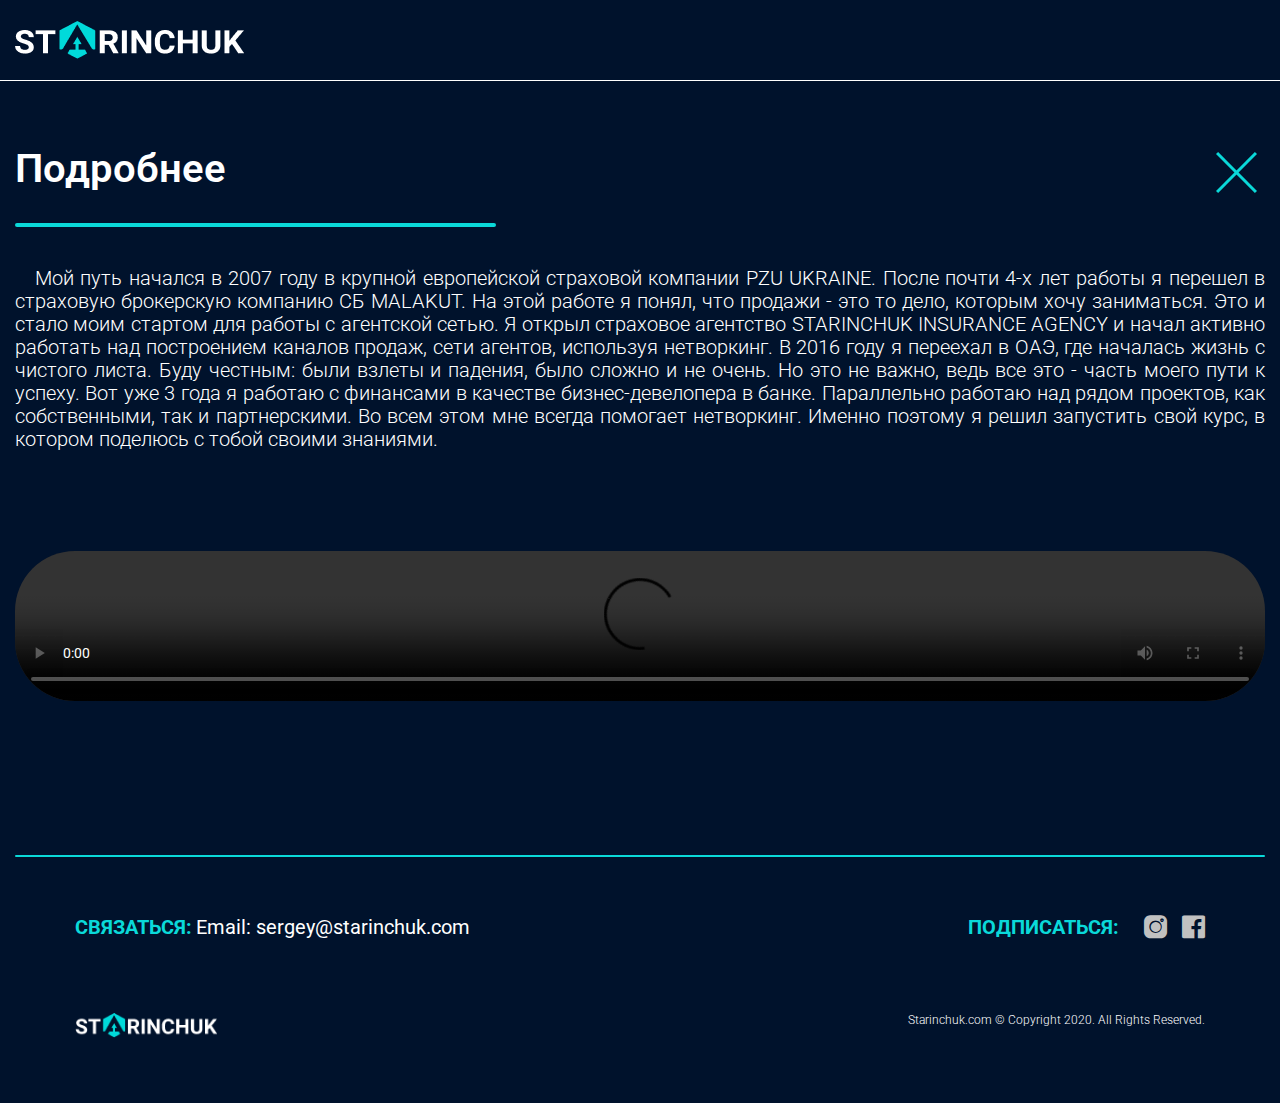
==== commit e33caf18: "1" ====
--- a/more-details.html
+++ b/more-details.html
@@ -12,6 +12,7 @@
     <link
         href="https://fonts.googleapis.com/css2?family=Roboto:ital,wght@0,100;0,300;0,400;0,500;0,700;0,900;1,100;1,300;1,400;1,500;1,700;1,900&display=swap"
         rel="stylesheet">
+    <link rel="stylesheet" href="./fonts/font-awesome-4.7.0/css/font-awesome.css">
     <link rel="stylesheet" href="./fonts/ico-svg/style.css">
 
     <link rel="apple-touch-icon" sizes="57x57" href="./images/favicon/apple-icon-57x57.png">
@@ -23,18 +24,41 @@
     <link rel="apple-touch-icon" sizes="144x144" href="./images/favicon/apple-icon-144x144.png">
     <link rel="apple-touch-icon" sizes="152x152" href="./images/favicon/apple-icon-152x152.png">
     <link rel="apple-touch-icon" sizes="180x180" href="./images/favicon/apple-icon-180x180.png">
-    <link rel="icon" type="image/png" sizes="192x192"  href="./images/favicon/android-icon-192x192.png">
+    <link rel="icon" type="image/png" sizes="192x192" href="./images/favicon/android-icon-192x192.png">
     <link rel="icon" type="image/png" sizes="32x32" href="./images/favicon/favicon-32x32.png">
     <link rel="icon" type="image/png" sizes="96x96" href="./images/favicon/favicon-96x96.png">
     <link rel="icon" type="image/png" sizes="16x16" href="./images/favicon/favicon-16x16.png">
+    <link rel="stylesheet" href="https://stackpath.bootstrapcdn.com/font-awesome/4.7.0/css/font-awesome.min.css">
     <link rel="manifest" href="./images/favicon/manifest.json">
     <meta name="msapplication-TileColor" content="#ffffff">
     <meta name="msapplication-TileImage" content="./images/favicon/ms-icon-144x144.png">
-    <meta name="theme-color" content="#ffffff">    
+    <meta name="theme-color" content="#ffffff">
 </head>
 
+<!-- body font-family: Roboto and background  color is #00122C -->
+
 <body>
+    <!-- wrap-->
     <div class="wrapper">
+       
+        <!-- header -->
+        <header>
+            <div class="container">
+                <!-- left side navbar -->
+                <div class="navbar-own">
+                    <!-- logo -->
+                    <div class="navbar-own__logo">
+
+                        <a href="./index.html"><img src="./images/logo/starinchuk_header_logo.png"
+                                alt="здесь логотип сайта"></a>
+                    </div>
+                    <!-- right side navbar -->
+                   
+                  
+                </div>
+            </div>
+        </header>
+        <!-- section banner in this class have a background -->
         <section class="more-details">
             <div class="container">
                 <div class="row">
@@ -72,9 +96,40 @@
                 
             </div>
         </section>
+        <!-- footer -->
+        <footer>
+            <div class="container">
+                <div class="footer-main">
+                    <div class="footer-main__contact">
+                        <span>СВЯЗАТЬСЯ:</span>
+                        <small><small>Email:</small>
+                            <a href="mailto:sergey@starinchuk.com">sergey@starinchuk.com</a></small>
+                    </div>
+                    <div class="footer-main__social">
+                        <span>ПОДПИСАТЬСЯ:</span>
+                        <a href="https://www.instagram.com/starinchuk.sergey/"><i class="icon-instagram-1"></i></a>
+                        <a href="https://www.facebook.com/StarincukUAEbusiness"><i class="icon-facebook-1"></i></a>
+
+                    </div>
+
+                </div>
+                <div class="footer-copyright">
+                    <div class="footer__logo">
+                        <a href="./index.html"><img src="./images/logo/starinchuk_footer_logo.png" alt=""></a>
+                    </div>
+                    <span>Starinchuk.com © Copyright 2020. All Rights Reserved.</span>
+
+                </div>
+            </div>
+        </footer>
     </div>
 
 
+
+    <script src="./libs/jquery/jquery.min.js"></script>
+    <script src="js/script.js"></script>
+    <script src="./js/main.js"></script>
+    <script src="./js/close.js"></script>
 </body>
 
 </html>--- a/css/media.css
+++ b/css/media.css
@@ -13,7 +13,12 @@
         width: 965px;
         height: 680px;
 
-    }
+    }.media .media-view {
+        height: 100%;
+    }.more-details .more-details__media .more-details__view {
+        height: 100%;
+    }
+
 }
 
 @media(max-width: 1720px) {
@@ -42,7 +47,12 @@
 
     .sale-discount__items {
         margin-left: 85px;
-    }
+    }.media .media-view {
+        height: 100%;
+    }.more-details .more-details__media .more-details__view {
+        height: 100%;
+    }
+
 }
 
 @media(max-width: 1570px) {
@@ -95,7 +105,12 @@
         left: 50%;
         transform: translate(-50%);
 
-    }
+    }.media .media-view {
+        height: 100%;
+    }.more-details .more-details__media .more-details__view {
+        height: 100%;
+    }
+
 
 }
 
@@ -163,7 +178,12 @@
 
     .footer-main::after {
         width: 100%;
-    }
+    }.media .media-view {
+        height: 100%;
+    }.more-details .more-details__media .more-details__view {
+        height: 100%;
+    }
+
 
 }
 
@@ -228,7 +248,9 @@
     }
 
     .media .media-view {
-        height: 670px;
+        height: 100%;
+    }.more-details .more-details__media .more-details__view {
+        height: 100%;
     }
 
     .sale .sale-ability__title h2 {
@@ -238,7 +260,12 @@
     footer {
         padding-bottom: 75px;
         padding-top: 70px;
-    }
+    }.media .media-view {
+        height: 100%;
+    }.more-details .more-details__media .more-details__view {
+        height: 100%;
+    }
+
 
 }
 
@@ -715,6 +742,11 @@
     }
 
 
+    .media .media-view {
+        height: 100%;
+    }.more-details .more-details__media .more-details__view {
+        height: 100%;
+    }
 
 
 }
@@ -745,7 +777,11 @@
     .sale-discount__items {
         margin-left: 65px;
     }
-
+    .media .media-view {
+        height: 100%;
+    }.more-details .more-details__media .more-details__view {
+        height: 100%;
+    }
 
 }
 
@@ -785,7 +821,12 @@
 
     .sale-discount__items {
         margin-left: 40px;
-    }
+    }.media .media-view {
+        height: 100%;
+    }.more-details .more-details__media .more-details__view {
+        height: 100%;
+    }
+
 }
 
 @media(max-width: 991px) {
@@ -974,7 +1015,7 @@
     }
 
     .media .media-view {
-        height: 530px;
+        height: 100%;
     }
 
     .about .about-info__bottom .about-info__title h2 {
@@ -1296,7 +1337,16 @@
         height: 45px;
         width: 3px;
         background-color: rgb(10 217 217);
-    }
+    }.media .media-view {
+        height: 100%;
+    }.more-details .more-details__media .more-details__view {
+        height: 100%;
+    }.more-details .more-details__context .more-details__title {
+        display: flex;
+        justify-content: space-between;
+        margin-top: 70px;
+    }
+
 }
 
 @media(max-width: 767px) {
@@ -1320,8 +1370,6 @@
     .navbar-own__bars {
         display: block;
         width: 25px;
-
-
     }
 
     .navbar-own__bars i {
@@ -1485,7 +1533,7 @@
     }
 
     .media .media-view {
-        height: 380px;
+        height: 100%;
     }
 
     .about .about-info__bottom .about-info__title h2 {
@@ -1744,11 +1792,47 @@
     }.more-details .more-details__media {
         margin-top: 50px;
     }.more-details .more-details__media .more-details__view {
-        height: 380px;
+        height: 100%;
         margin-bottom: 100px;
     }.sale-discount .row .col-md-6:nth-child(2) .sale-discount__items {
         margin-left: auto;
-    }
+    }.media .media-view video {
+        width: 100%;
+        height: 100%;
+        border-radius: 20px;
+        object-fit: cover;
+        object-position: center;
+        outline: none;
+    }.sale-discount__items .sale__info>span {
+        font-size: 15px;
+        line-height: 15px;
+        margin-bottom: 13px;
+        width: 100%;
+        margin-top: 17px;
+    }.media .media-view {
+        height: 100%;
+    }.more-details .more-details__media .more-details__view {
+        height: 100%;
+    }.media .media-view video {
+        width: 100%;
+        height: 100%;
+        border-radius: 30px;
+        object-fit: cover;
+        object-position: center;
+        outline: none;
+    }.more-details .more-details__media .more-details__view video {
+        width: 100%;
+        height: 100%;
+        border-radius: 30px;
+        object-fit: cover;
+        object-position: center;
+        outline: none;
+    }.more-details .more-details__context .more-details__title {
+        display: flex;
+        justify-content: space-between;
+        margin-top: 70px;
+    }
+
 }
 
 @media(max-width: 575px){
@@ -1968,8 +2052,46 @@
         left: 13px;
         height: 30px;
     }.more-details .more-details__media .more-details__view {
-        height: 280px;
+        height: 100%;
         margin-bottom: 100px;
         width: auto;
-    }
+    }.media .media-view video {
+        width: 100%;
+        height: 100%;
+        border-radius: 20px;
+        object-fit: cover;
+        object-position: center;
+        outline: none;
+    }.media .media-view {
+        height: 100%;
+    }.more-details .more-details__media .more-details__view {
+        height: 100%;
+    }.more-details .more-details__media .more-details__view video {
+        width: 100%;
+        height: 100%;
+        border-radius: 20px;
+        object-fit: cover;
+        object-position: center;
+        outline: none;
+    }.more-details .more-details__context .more-details__title {
+        display: flex;
+        justify-content: space-between;
+        margin-top: 70px;
+    }
+
+}
+@media(max-width: 350px){
+    .media .media-view {
+        width: 100%;
+        height: 100%;
+    }.media .media-view {
+        height: 100%;
+    }.more-details .more-details__media .more-details__view {
+        height: 100%;
+    }.more-details .more-details__context .more-details__title {
+        display: flex;
+        justify-content: space-between;
+        margin-top: 70px;
+    }
+
 }